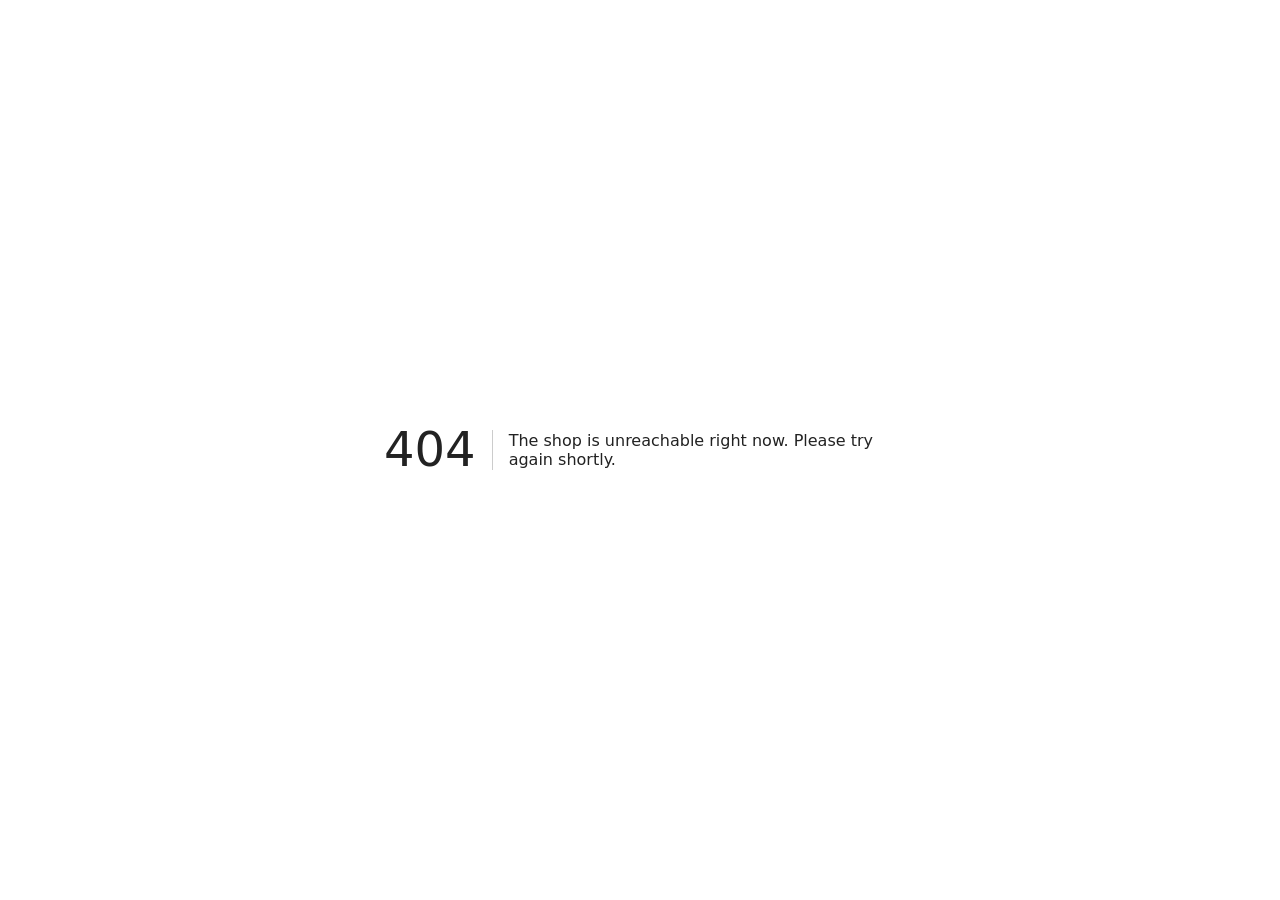
==== index.html @ 11343434 "Added Production Website" ====
<!doctype html>
<html lang="en">
  <head>
    <meta charset="utf-8" />
    <meta name="viewport" content="width=device-width, initial-scale=1" />
    <link rel="icon" href="data:image/svg+xml,<svg xmlns='http://www.w3.org/2000/svg' viewBox='0 0 100 100'><text y='.9em' font-size='90'>☕</text></svg>" />
    <link href="/_app/immutable/entry/start.DRAA5OfA.js" rel="modulepreload">
		<link href="/_app/immutable/chunks/mWaFDiiE.js" rel="modulepreload">
		<link href="/_app/immutable/chunks/BXwZhcZY.js" rel="modulepreload">
		<link href="/_app/immutable/chunks/DtYeNp4U.js" rel="modulepreload">
		<link href="/_app/immutable/chunks/DnQVgYR1.js" rel="modulepreload">
		<link href="/_app/immutable/chunks/B0XwC4Ot.js" rel="modulepreload">
		<link href="/_app/immutable/chunks/-UyI9lYi.js" rel="modulepreload">
		<link href="/_app/immutable/entry/app.DWJHcKjR.js" rel="modulepreload">
		<link href="/_app/immutable/chunks/Bej3q1Dr.js" rel="modulepreload">
		<link href="/_app/immutable/chunks/0186r48-.js" rel="modulepreload">
		<link href="/_app/immutable/chunks/CQy2g3hL.js" rel="modulepreload">
		<link href="/_app/immutable/nodes/0.DD677yiK.js" rel="modulepreload">
		<link href="/_app/immutable/chunks/-OEzr922.js" rel="modulepreload">
		<link href="/_app/immutable/chunks/DxDBkIqx.js" rel="modulepreload">
		<link href="/_app/immutable/chunks/C5MA1UGo.js" rel="modulepreload">
		<link href="/_app/immutable/chunks/kaKods_k.js" rel="modulepreload">
		<link href="/_app/env.js" rel="modulepreload">
		
		<link href="/_app/immutable/assets/0.r7xk4-vw.css" rel="stylesheet">
  </head>
  <body data-sveltekit-preload-data="hover">
    <div style="display: contents">
			<script>
				{
					__sveltekit_urs057 = {
						base: "",
						env: null
					};

					const element = document.currentScript.parentElement;

					import("/_app/env.js").then(({ env }) => {
						__sveltekit_urs057.env = env;

						Promise.all([
							import("/_app/immutable/entry/start.DRAA5OfA.js"),
							import("/_app/immutable/entry/app.DWJHcKjR.js")
						]).then(([kit, app]) => {
							kit.start(app, element);
						});
					});
				}
			</script>
		</div>
  </body>
</html>
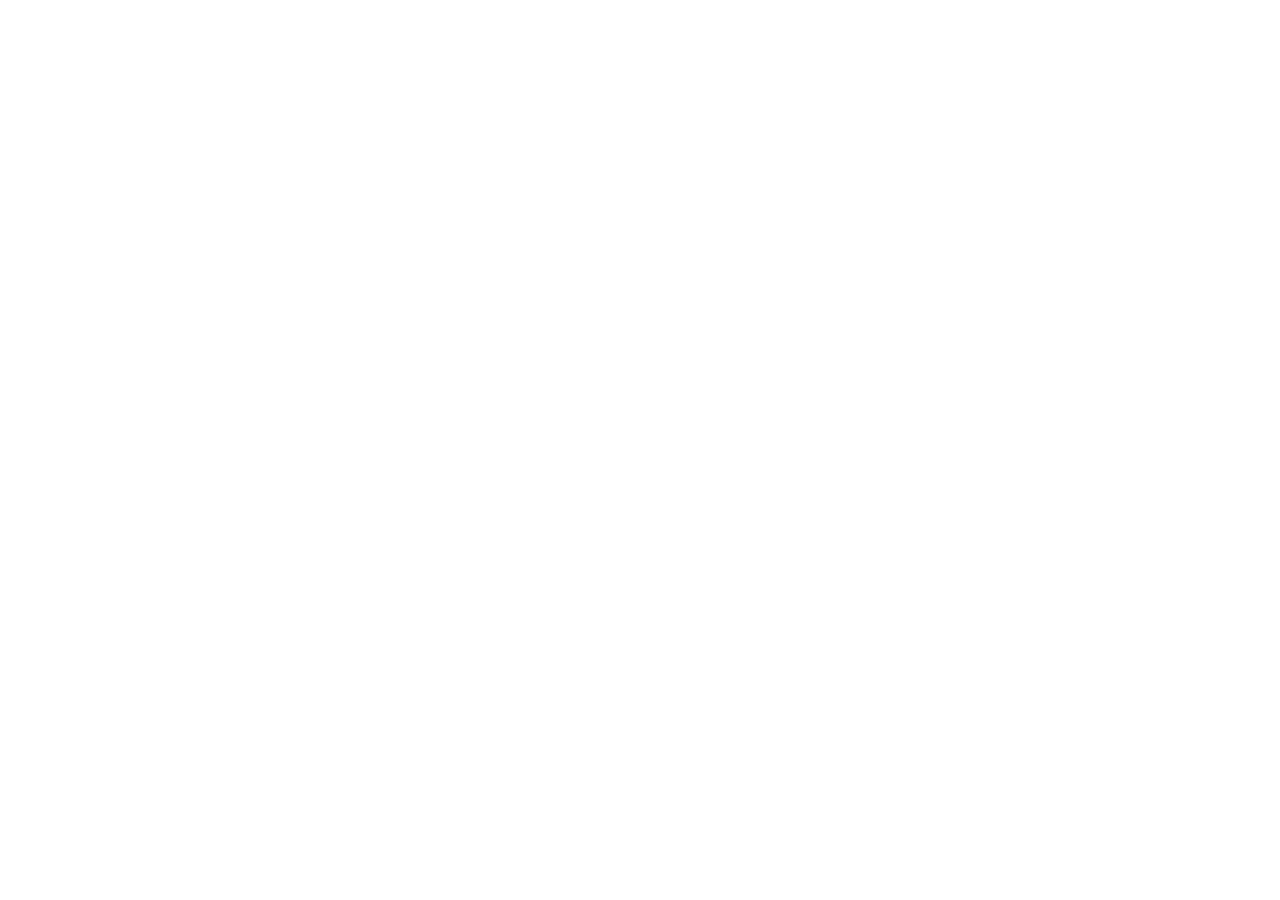
==== commit cf456658: "Updated release for production" ====
--- a/index.html
+++ b/index.html
@@ -4,31 +4,35 @@
     <meta charset="utf-8" />
     <meta name="viewport" content="width=device-width, initial-scale=1" />
     <link rel="icon" href="data:image/svg+xml,<svg xmlns='http://www.w3.org/2000/svg' viewBox='0 0 100 100'><text y='.9em' font-size='90'>☕</text></svg>" />
-    <link href="/_app/immutable/entry/start.DRAA5OfA.js" rel="modulepreload">
-		<link href="/_app/immutable/chunks/mWaFDiiE.js" rel="modulepreload">
-		<link href="/_app/immutable/chunks/BXwZhcZY.js" rel="modulepreload">
-		<link href="/_app/immutable/chunks/DtYeNp4U.js" rel="modulepreload">
-		<link href="/_app/immutable/chunks/DnQVgYR1.js" rel="modulepreload">
+    <link href="/_app/immutable/entry/start.UUFIVgmN.js" rel="modulepreload">
+		<link href="/_app/immutable/chunks/DUY-cs68.js" rel="modulepreload">
+		<link href="/_app/immutable/chunks/BPL09rHq.js" rel="modulepreload">
+		<link href="/_app/immutable/chunks/BCeqU4Mx.js" rel="modulepreload">
+		<link href="/_app/immutable/chunks/Dpcr3L9W.js" rel="modulepreload">
 		<link href="/_app/immutable/chunks/B0XwC4Ot.js" rel="modulepreload">
 		<link href="/_app/immutable/chunks/-UyI9lYi.js" rel="modulepreload">
-		<link href="/_app/immutable/entry/app.DWJHcKjR.js" rel="modulepreload">
-		<link href="/_app/immutable/chunks/Bej3q1Dr.js" rel="modulepreload">
-		<link href="/_app/immutable/chunks/0186r48-.js" rel="modulepreload">
-		<link href="/_app/immutable/chunks/CQy2g3hL.js" rel="modulepreload">
-		<link href="/_app/immutable/nodes/0.DD677yiK.js" rel="modulepreload">
-		<link href="/_app/immutable/chunks/-OEzr922.js" rel="modulepreload">
-		<link href="/_app/immutable/chunks/DxDBkIqx.js" rel="modulepreload">
-		<link href="/_app/immutable/chunks/C5MA1UGo.js" rel="modulepreload">
-		<link href="/_app/immutable/chunks/kaKods_k.js" rel="modulepreload">
+		<link href="/_app/immutable/entry/app.BPv8NKOI.js" rel="modulepreload">
+		<link href="/_app/immutable/chunks/DxyR_qat.js" rel="modulepreload">
+		<link href="/_app/immutable/chunks/S9L8juQY.js" rel="modulepreload">
+		<link href="/_app/immutable/chunks/C-WpzpE-.js" rel="modulepreload">
+		<link href="/_app/immutable/chunks/CEba7W9a.js" rel="modulepreload">
+		<link href="/_app/immutable/chunks/DwEY_9rF.js" rel="modulepreload">
+		<link href="/_app/immutable/chunks/Bf_6LhCO.js" rel="modulepreload">
+		<link href="/_app/immutable/nodes/0.CtW_ZxHW.js" rel="modulepreload">
+		<link href="/_app/immutable/chunks/CrcRyCHK.js" rel="modulepreload">
+		<link href="/_app/immutable/chunks/WK7HjMvz.js" rel="modulepreload">
+		<link href="/_app/immutable/chunks/BVDB7WE4.js" rel="modulepreload">
+		<link href="/_app/immutable/chunks/DWbMsChc.js" rel="modulepreload">
+		<link href="/_app/immutable/chunks/Dru5BKTF.js" rel="modulepreload">
 		<link href="/_app/env.js" rel="modulepreload">
 		
-		<link href="/_app/immutable/assets/0.r7xk4-vw.css" rel="stylesheet">
+		<link href="/_app/immutable/assets/0.DIKeBxj6.css" rel="stylesheet">
   </head>
   <body data-sveltekit-preload-data="hover">
     <div style="display: contents">
 			<script>
 				{
-					__sveltekit_urs057 = {
+					__sveltekit_krjjum = {
 						base: "",
 						env: null
 					};
@@ -36,11 +40,11 @@
 					const element = document.currentScript.parentElement;
 
 					import("/_app/env.js").then(({ env }) => {
-						__sveltekit_urs057.env = env;
+						__sveltekit_krjjum.env = env;
 
 						Promise.all([
-							import("/_app/immutable/entry/start.DRAA5OfA.js"),
-							import("/_app/immutable/entry/app.DWJHcKjR.js")
+							import("/_app/immutable/entry/start.UUFIVgmN.js"),
+							import("/_app/immutable/entry/app.BPv8NKOI.js")
 						]).then(([kit, app]) => {
 							kit.start(app, element);
 						});
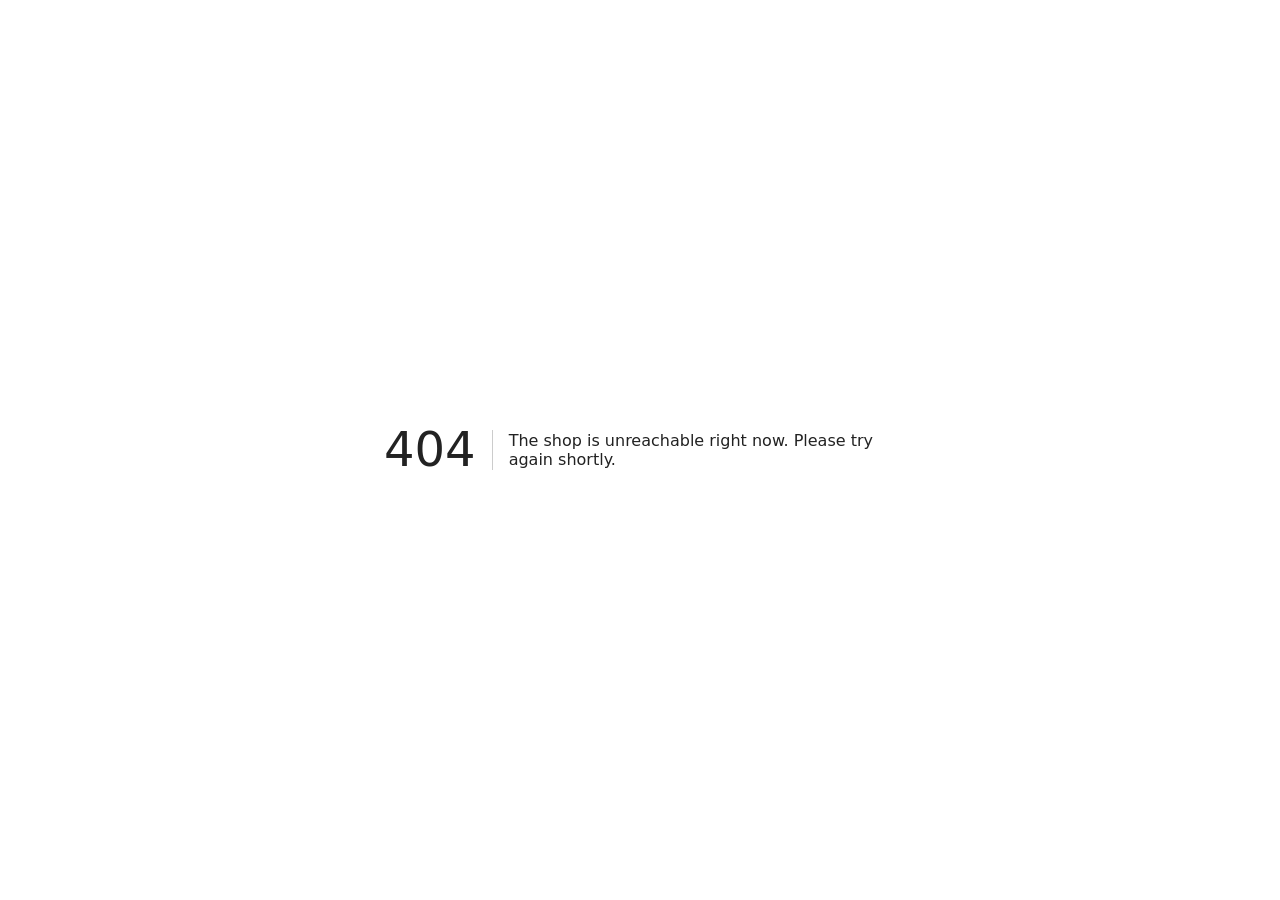
==== commit 29fff970: "Updated Website" ====
--- a/index.html
+++ b/index.html
@@ -4,22 +4,22 @@
     <meta charset="utf-8" />
     <meta name="viewport" content="width=device-width, initial-scale=1" />
     <link rel="icon" href="data:image/svg+xml,<svg xmlns='http://www.w3.org/2000/svg' viewBox='0 0 100 100'><text y='.9em' font-size='90'>☕</text></svg>" />
-    <link href="/_app/immutable/entry/start.UUFIVgmN.js" rel="modulepreload">
-		<link href="/_app/immutable/chunks/DUY-cs68.js" rel="modulepreload">
+    <link href="/_app/immutable/entry/start.DkUHmwpP.js" rel="modulepreload">
+		<link href="/_app/immutable/chunks/DGnyxpkc.js" rel="modulepreload">
 		<link href="/_app/immutable/chunks/BPL09rHq.js" rel="modulepreload">
-		<link href="/_app/immutable/chunks/BCeqU4Mx.js" rel="modulepreload">
+		<link href="/_app/immutable/chunks/BB_4MGtb.js" rel="modulepreload">
 		<link href="/_app/immutable/chunks/Dpcr3L9W.js" rel="modulepreload">
 		<link href="/_app/immutable/chunks/B0XwC4Ot.js" rel="modulepreload">
 		<link href="/_app/immutable/chunks/-UyI9lYi.js" rel="modulepreload">
-		<link href="/_app/immutable/entry/app.BPv8NKOI.js" rel="modulepreload">
+		<link href="/_app/immutable/entry/app.Jron_CKG.js" rel="modulepreload">
 		<link href="/_app/immutable/chunks/DxyR_qat.js" rel="modulepreload">
 		<link href="/_app/immutable/chunks/S9L8juQY.js" rel="modulepreload">
 		<link href="/_app/immutable/chunks/C-WpzpE-.js" rel="modulepreload">
 		<link href="/_app/immutable/chunks/CEba7W9a.js" rel="modulepreload">
 		<link href="/_app/immutable/chunks/DwEY_9rF.js" rel="modulepreload">
 		<link href="/_app/immutable/chunks/Bf_6LhCO.js" rel="modulepreload">
-		<link href="/_app/immutable/nodes/0.CtW_ZxHW.js" rel="modulepreload">
-		<link href="/_app/immutable/chunks/CrcRyCHK.js" rel="modulepreload">
+		<link href="/_app/immutable/nodes/0.B78hURgf.js" rel="modulepreload">
+		<link href="/_app/immutable/chunks/LSQxMCx2.js" rel="modulepreload">
 		<link href="/_app/immutable/chunks/WK7HjMvz.js" rel="modulepreload">
 		<link href="/_app/immutable/chunks/BVDB7WE4.js" rel="modulepreload">
 		<link href="/_app/immutable/chunks/DWbMsChc.js" rel="modulepreload">
@@ -32,7 +32,7 @@
     <div style="display: contents">
 			<script>
 				{
-					__sveltekit_krjjum = {
+					__sveltekit_1dngsb7 = {
 						base: "",
 						env: null
 					};
@@ -40,11 +40,11 @@
 					const element = document.currentScript.parentElement;
 
 					import("/_app/env.js").then(({ env }) => {
-						__sveltekit_krjjum.env = env;
+						__sveltekit_1dngsb7.env = env;
 
 						Promise.all([
-							import("/_app/immutable/entry/start.UUFIVgmN.js"),
-							import("/_app/immutable/entry/app.BPv8NKOI.js")
+							import("/_app/immutable/entry/start.DkUHmwpP.js"),
+							import("/_app/immutable/entry/app.Jron_CKG.js")
 						]).then(([kit, app]) => {
 							kit.start(app, element);
 						});
--- a/_app/immutable/assets/0.DIKeBxj6.css
+++ b/_app/immutable/assets/0.DIKeBxj6.css
@@ -0,0 +1 @@
+@charset "UTF-8";/*! bulma.io v1.0.4 | MIT License | github.com/jgthms/bulma */:root{--bulma-control-radius:var(--bulma-radius);--bulma-control-radius-small:var(--bulma-radius-small);--bulma-control-border-width:1px;--bulma-control-height:2.5em;--bulma-control-line-height:1.5;--bulma-control-padding-vertical: calc(.5em - 1px) ;--bulma-control-padding-horizontal: calc(.75em - 1px) ;--bulma-control-size:var(--bulma-size-normal);--bulma-control-focus-shadow-l:50%;--bulma-scheme-h:221;--bulma-scheme-s:14%;--bulma-light-l:90%;--bulma-light-invert-l:20%;--bulma-dark-l:20%;--bulma-dark-invert-l:90%;--bulma-soft-l:90%;--bulma-bold-l:20%;--bulma-soft-invert-l:20%;--bulma-bold-invert-l:90%;--bulma-hover-background-l-delta:-5%;--bulma-active-background-l-delta:-10%;--bulma-hover-border-l-delta:-10%;--bulma-active-border-l-delta:-20%;--bulma-hover-color-l-delta:-5%;--bulma-active-color-l-delta:-10%;--bulma-hover-shadow-a-delta:-.05;--bulma-active-shadow-a-delta:-.1;--bulma-scheme-brightness:light;--bulma-scheme-main-l:100%;--bulma-scheme-main-bis-l:98%;--bulma-scheme-main-ter-l:96%;--bulma-background-l:96%;--bulma-border-weak-l:93%;--bulma-border-l:86%;--bulma-text-weak-l:48%;--bulma-text-strong-l:21%;--bulma-text-title-l:14%;--bulma-scheme-invert-ter-l:14%;--bulma-scheme-invert-bis-l:7%;--bulma-scheme-invert-l:4%;--bulma-family-primary:Inter,SF Pro,Segoe UI,Roboto,Oxygen,Ubuntu,Helvetica Neue,Helvetica,Arial,sans-serif;--bulma-family-secondary:Inter,SF Pro,Segoe UI,Roboto,Oxygen,Ubuntu,Helvetica Neue,Helvetica,Arial,sans-serif;--bulma-family-code:Inconsolata,Hack,SF Mono,Roboto Mono,Source Code Pro,Ubuntu Mono,monospace;--bulma-size-small:.75rem;--bulma-size-normal:1rem;--bulma-size-medium:1.25rem;--bulma-size-large:1.5rem;--bulma-weight-light:300;--bulma-weight-normal:400;--bulma-weight-medium:500;--bulma-weight-semibold:600;--bulma-weight-bold:700;--bulma-weight-extrabold:800;--bulma-block-spacing:1.5rem;--bulma-duration:294ms;--bulma-easing:ease-out;--bulma-radius-small:.25rem;--bulma-radius:.375rem;--bulma-radius-medium:.5em;--bulma-radius-large:.75rem;--bulma-radius-rounded:9999px;--bulma-speed:86ms;--bulma-arrow-color:var(--bulma-link);--bulma-loading-color:var(--bulma-border);--bulma-burger-h:var(--bulma-link-h);--bulma-burger-s:var(--bulma-link-s);--bulma-burger-l:var(--bulma-link-l);--bulma-burger-border-radius:.5em;--bulma-burger-gap:5px;--bulma-burger-item-height:2px;--bulma-burger-item-width:20px;--bulma-white:hsla(var(--bulma-white-h),var(--bulma-white-s),var(--bulma-white-l),1);--bulma-white-base:hsla(var(--bulma-white-h),var(--bulma-white-s),var(--bulma-white-l),1);--bulma-white-rgb:255,255,255;--bulma-white-h:221deg;--bulma-white-s:14%;--bulma-white-l:100%;--bulma-white-invert-l:4%;--bulma-white-invert:#090a0c;--bulma-white-on-scheme-l:35%;--bulma-white-on-scheme:hsla(var(--bulma-white-h),var(--bulma-white-s),var(--bulma-white-on-scheme-l),1);--bulma-black:hsla(var(--bulma-black-h),var(--bulma-black-s),var(--bulma-black-l),1);--bulma-black-base:hsla(var(--bulma-black-h),var(--bulma-black-s),var(--bulma-black-l),1);--bulma-black-rgb:8.772,9.6764,11.628;--bulma-black-h:221deg;--bulma-black-s:14%;--bulma-black-l:4%;--bulma-black-invert-l:100%;--bulma-black-invert:#fff;--bulma-black-on-scheme-l:4%;--bulma-black-on-scheme:hsla(var(--bulma-black-h),var(--bulma-black-s),var(--bulma-black-on-scheme-l),1);--bulma-light:hsla(var(--bulma-light-h),var(--bulma-light-s),var(--bulma-light-l),1);--bulma-light-base:hsla(var(--bulma-light-h),var(--bulma-light-s),var(--bulma-light-l),1);--bulma-light-rgb:243.372,244.2764,246.228;--bulma-light-h:221deg;--bulma-light-s:14%;--bulma-light-l:96%;--bulma-light-invert-l:21%;--bulma-light-invert:#2e333d;--bulma-light-on-scheme-l:36%;--bulma-light-on-scheme:hsla(var(--bulma-light-h),var(--bulma-light-s),var(--bulma-light-on-scheme-l),1);--bulma-dark:hsla(var(--bulma-dark-h),var(--bulma-dark-s),var(--bulma-dark-l),1);--bulma-dark-base:hsla(var(--bulma-dark-h),var(--bulma-dark-s),var(--bulma-dark-l),1);--bulma-dark-rgb:46.053,50.8011,61.047;--bulma-dark-h:221deg;--bulma-dark-s:14%;--bulma-dark-l:21%;--bulma-dark-invert-l:96%;--bulma-dark-invert:#f3f4f6;--bulma-dark-on-scheme-l:21%;--bulma-dark-on-scheme:hsla(var(--bulma-dark-h),var(--bulma-dark-s),var(--bulma-dark-on-scheme-l),1);--bulma-text:hsla(var(--bulma-text-h),var(--bulma-text-s),var(--bulma-text-l),1);--bulma-text-base:hsla(var(--bulma-text-h),var(--bulma-text-s),var(--bulma-text-l),1);--bulma-text-rgb:63.597,70.1539,84.303;--bulma-text-h:221deg;--bulma-text-s:14%;--bulma-text-l:29%;--bulma-text-00-l:0%;--bulma-text-05-l:4%;--bulma-text-10-l:9%;--bulma-text-15-l:14%;--bulma-text-20-l:19%;--bulma-text-25-l:24%;--bulma-text-30-l:29%;--bulma-text-35-l:34%;--bulma-text-40-l:39%;--bulma-text-45-l:44%;--bulma-text-50-l:49%;--bulma-text-55-l:54%;--bulma-text-60-l:59%;--bulma-text-65-l:64%;--bulma-text-70-l:69%;--bulma-text-75-l:74%;--bulma-text-80-l:79%;--bulma-text-85-l:84%;--bulma-text-90-l:89%;--bulma-text-95-l:94%;--bulma-text-100-l:99%;--bulma-text-00:hsla(var(--bulma-text-h),var(--bulma-text-s),var(--bulma-text-00-l),1);--bulma-text-00-invert-l:var(--bulma-text-60-l);--bulma-text-00-invert:hsla(var(--bulma-text-h),var(--bulma-text-s),var(--bulma-text-00-invert-l),1);--bulma-text-05:hsla(var(--bulma-text-h),var(--bulma-text-s),var(--bulma-text-05-l),1);--bulma-text-05-invert-l:var(--bulma-text-60-l);--bulma-text-05-invert:hsla(var(--bulma-text-h),var(--bulma-text-s),var(--bulma-text-05-invert-l),1);--bulma-text-10:hsla(var(--bulma-text-h),var(--bulma-text-s),var(--bulma-text-10-l),1);--bulma-text-10-invert-l:var(--bulma-text-70-l);--bulma-text-10-invert:hsla(var(--bulma-text-h),var(--bulma-text-s),var(--bulma-text-10-invert-l),1);--bulma-text-15:hsla(var(--bulma-text-h),var(--bulma-text-s),var(--bulma-text-15-l),1);--bulma-text-15-invert-l:var(--bulma-text-75-l);--bulma-text-15-invert:hsla(var(--bulma-text-h),var(--bulma-text-s),var(--bulma-text-15-invert-l),1);--bulma-text-20:hsla(var(--bulma-text-h),var(--bulma-text-s),var(--bulma-text-20-l),1);--bulma-text-20-invert-l:var(--bulma-text-85-l);--bulma-text-20-invert:hsla(var(--bulma-text-h),var(--bulma-text-s),var(--bulma-text-20-invert-l),1);--bulma-text-25:hsla(var(--bulma-text-h),var(--bulma-text-s),var(--bulma-text-25-l),1);--bulma-text-25-invert-l:var(--bulma-text-95-l);--bulma-text-25-invert:hsla(var(--bulma-text-h),var(--bulma-text-s),var(--bulma-text-25-invert-l),1);--bulma-text-30:hsla(var(--bulma-text-h),var(--bulma-text-s),var(--bulma-text-30-l),1);--bulma-text-30-invert-l:var(--bulma-text-100-l);--bulma-text-30-invert:hsla(var(--bulma-text-h),var(--bulma-text-s),var(--bulma-text-30-invert-l),1);--bulma-text-35:hsla(var(--bulma-text-h),var(--bulma-text-s),var(--bulma-text-35-l),1);--bulma-text-35-invert-l:var(--bulma-text-100-l);--bulma-text-35-invert:hsla(var(--bulma-text-h),var(--bulma-text-s),var(--bulma-text-35-invert-l),1);--bulma-text-40:hsla(var(--bulma-text-h),var(--bulma-text-s),var(--bulma-text-40-l),1);--bulma-text-40-invert-l:var(--bulma-text-100-l);--bulma-text-40-invert:hsla(var(--bulma-text-h),var(--bulma-text-s),var(--bulma-text-40-invert-l),1);--bulma-text-45:hsla(var(--bulma-text-h),var(--bulma-text-s),var(--bulma-text-45-l),1);--bulma-text-45-invert-l:var(--bulma-text-100-l);--bulma-text-45-invert:hsla(var(--bulma-text-h),var(--bulma-text-s),var(--bulma-text-45-invert-l),1);--bulma-text-50:hsla(var(--bulma-text-h),var(--bulma-text-s),var(--bulma-text-50-l),1);--bulma-text-50-invert-l:var(--bulma-text-100-l);--bulma-text-50-invert:hsla(var(--bulma-text-h),var(--bulma-text-s),var(--bulma-text-50-invert-l),1);--bulma-text-55:hsla(var(--bulma-text-h),var(--bulma-text-s),var(--bulma-text-55-l),1);--bulma-text-55-invert-l:var(--bulma-text-100-l);--bulma-text-55-invert:hsla(var(--bulma-text-h),var(--bulma-text-s),var(--bulma-text-55-invert-l),1);--bulma-text-60:hsla(var(--bulma-text-h),var(--bulma-text-s),var(--bulma-text-60-l),1);--bulma-text-60-invert-l:var(--bulma-text-05-l);--bulma-text-60-invert:hsla(var(--bulma-text-h),var(--bulma-text-s),var(--bulma-text-60-invert-l),1);--bulma-text-65:hsla(var(--bulma-text-h),var(--bulma-text-s),var(--bulma-text-65-l),1);--bulma-text-65-invert-l:var(--bulma-text-05-l);--bulma-text-65-invert:hsla(var(--bulma-text-h),var(--bulma-text-s),var(--bulma-text-65-invert-l),1);--bulma-text-70:hsla(var(--bulma-text-h),var(--bulma-text-s),var(--bulma-text-70-l),1);--bulma-text-70-invert-l:var(--bulma-text-10-l);--bulma-text-70-invert:hsla(var(--bulma-text-h),var(--bulma-text-s),var(--bulma-text-70-invert-l),1);--bulma-text-75:hsla(var(--bulma-text-h),var(--bulma-text-s),var(--bulma-text-75-l),1);--bulma-text-75-invert-l:var(--bulma-text-15-l);--bulma-text-75-invert:hsla(var(--bulma-text-h),var(--bulma-text-s),var(--bulma-text-75-invert-l),1);--bulma-text-80:hsla(var(--bulma-text-h),var(--bulma-text-s),var(--bulma-text-80-l),1);--bulma-text-80-invert-l:var(--bulma-text-15-l);--bulma-text-80-invert:hsla(var(--bulma-text-h),var(--bulma-text-s),var(--bulma-text-80-invert-l),1);--bulma-text-85:hsla(var(--bulma-text-h),var(--bulma-text-s),var(--bulma-text-85-l),1);--bulma-text-85-invert-l:var(--bulma-text-20-l);--bulma-text-85-invert:hsla(var(--bulma-text-h),var(--bulma-text-s),var(--bulma-text-85-invert-l),1);--bulma-text-90:hsla(var(--bulma-text-h),var(--bulma-text-s),var(--bulma-text-90-l),1);--bulma-text-90-invert-l:var(--bulma-text-20-l);--bulma-text-90-invert:hsla(var(--bulma-text-h),var(--bulma-text-s),var(--bulma-text-90-invert-l),1);--bulma-text-95:hsla(var(--bulma-text-h),var(--bulma-text-s),var(--bulma-text-95-l),1);--bulma-text-95-invert-l:var(--bulma-text-25-l);--bulma-text-95-invert:hsla(var(--bulma-text-h),var(--bulma-text-s),var(--bulma-text-95-invert-l),1);--bulma-text-100:hsla(var(--bulma-text-h),var(--bulma-text-s),var(--bulma-text-100-l),1);--bulma-text-100-invert-l:var(--bulma-text-25-l);--bulma-text-100-invert:hsla(var(--bulma-text-h),var(--bulma-text-s),var(--bulma-text-100-invert-l),1);--bulma-text-invert-l:var(--bulma-text-100-l);--bulma-text-invert:hsla(var(--bulma-text-h),var(--bulma-text-s),var(--bulma-text-invert-l),1);--bulma-text-light-l:var(--bulma-text-90-l);--bulma-text-light:hsla(var(--bulma-text-h),var(--bulma-text-s),var(--bulma-text-light-l),1);--bulma-text-light-invert-l:var(--bulma-text-20-l);--bulma-text-light-invert:hsla(var(--bulma-text-h),var(--bulma-text-s),var(--bulma-text-light-invert-l),1);--bulma-text-dark-l:var(--bulma-text-10-l);--bulma-text-dark:hsla(var(--bulma-text-h),var(--bulma-text-s),var(--bulma-text-dark-l),1);--bulma-text-dark-invert-l:var(--bulma-text-70-l);--bulma-text-dark-invert:hsla(var(--bulma-text-h),var(--bulma-text-s),var(--bulma-text-dark-invert-l),1);--bulma-text-soft:hsla(var(--bulma-text-h),var(--bulma-text-s),var(--bulma-soft-l),1);--bulma-text-bold:hsla(var(--bulma-text-h),var(--bulma-text-s),var(--bulma-bold-l),1);--bulma-text-soft-invert:hsla(var(--bulma-text-h),var(--bulma-text-s),var(--bulma-soft-invert-l),1);--bulma-text-bold-invert:hsla(var(--bulma-text-h),var(--bulma-text-s),var(--bulma-bold-invert-l),1);--bulma-text-on-scheme-l:29%;--bulma-text-on-scheme:hsla(var(--bulma-text-h),var(--bulma-text-s),var(--bulma-text-on-scheme-l),1);--bulma-primary:hsla(var(--bulma-primary-h),var(--bulma-primary-s),var(--bulma-primary-l),1);--bulma-primary-base:hsla(var(--bulma-primary-h),var(--bulma-primary-s),var(--bulma-primary-l),1);--bulma-primary-rgb:0,209.1,177.735;--bulma-primary-h:171deg;--bulma-primary-s:100%;--bulma-primary-l:41%;--bulma-primary-00-l:1%;--bulma-primary-05-l:6%;--bulma-primary-10-l:11%;--bulma-primary-15-l:16%;--bulma-primary-20-l:21%;--bulma-primary-25-l:26%;--bulma-primary-30-l:31%;--bulma-primary-35-l:36%;--bulma-primary-40-l:41%;--bulma-primary-45-l:46%;--bulma-primary-50-l:51%;--bulma-primary-55-l:56%;--bulma-primary-60-l:61%;--bulma-primary-65-l:66%;--bulma-primary-70-l:71%;--bulma-primary-75-l:76%;--bulma-primary-80-l:81%;--bulma-primary-85-l:86%;--bulma-primary-90-l:91%;--bulma-primary-95-l:96%;--bulma-primary-100-l:100%;--bulma-primary-00:hsla(var(--bulma-primary-h),var(--bulma-primary-s),var(--bulma-primary-00-l),1);--bulma-primary-00-invert-l:var(--bulma-primary-30-l);--bulma-primary-00-invert:hsla(var(--bulma-primary-h),var(--bulma-primary-s),var(--bulma-primary-00-invert-l),1);--bulma-primary-05:hsla(var(--bulma-primary-h),var(--bulma-primary-s),var(--bulma-primary-05-l),1);--bulma-primary-05-invert-l:var(--bulma-primary-40-l);--bulma-primary-05-invert:hsla(var(--bulma-primary-h),var(--bulma-primary-s),var(--bulma-primary-05-invert-l),1);--bulma-primary-10:hsla(var(--bulma-primary-h),var(--bulma-primary-s),var(--bulma-primary-10-l),1);--bulma-primary-10-invert-l:var(--bulma-primary-50-l);--bulma-primary-10-invert:hsla(var(--bulma-primary-h),var(--bulma-primary-s),var(--bulma-primary-10-invert-l),1);--bulma-primary-15:hsla(var(--bulma-primary-h),var(--bulma-primary-s),var(--bulma-primary-15-l),1);--bulma-primary-15-invert-l:var(--bulma-primary-100-l);--bulma-primary-15-invert:hsla(var(--bulma-primary-h),var(--bulma-primary-s),var(--bulma-primary-15-invert-l),1);--bulma-primary-20:hsla(var(--bulma-primary-h),var(--bulma-primary-s),var(--bulma-primary-20-l),1);--bulma-primary-20-invert-l:var(--bulma-primary-100-l);--bulma-primary-20-invert:hsla(var(--bulma-primary-h),var(--bulma-primary-s),var(--bulma-primary-20-invert-l),1);--bulma-primary-25:hsla(var(--bulma-primary-h),var(--bulma-primary-s),var(--bulma-primary-25-l),1);--bulma-primary-25-invert-l:var(--bulma-primary-100-l);--bulma-primary-25-invert:hsla(var(--bulma-primary-h),var(--bulma-primary-s),var(--bulma-primary-25-invert-l),1);--bulma-primary-30:hsla(var(--bulma-primary-h),var(--bulma-primary-s),var(--bulma-primary-30-l),1);--bulma-primary-30-invert-l:var(--bulma-primary-00-l);--bulma-primary-30-invert:hsla(var(--bulma-primary-h),var(--bulma-primary-s),var(--bulma-primary-30-invert-l),1);--bulma-primary-35:hsla(var(--bulma-primary-h),var(--bulma-primary-s),var(--bulma-primary-35-l),1);--bulma-primary-35-invert-l:var(--bulma-primary-00-l);--bulma-primary-35-invert:hsla(var(--bulma-primary-h),var(--bulma-primary-s),var(--bulma-primary-35-invert-l),1);--bulma-primary-40:hsla(var(--bulma-primary-h),var(--bulma-primary-s),var(--bulma-primary-40-l),1);--bulma-primary-40-invert-l:var(--bulma-primary-05-l);--bulma-primary-40-invert:hsla(var(--bulma-primary-h),var(--bulma-primary-s),var(--bulma-primary-40-invert-l),1);--bulma-primary-45:hsla(var(--bulma-primary-h),var(--bulma-primary-s),var(--bulma-primary-45-l),1);--bulma-primary-45-invert-l:var(--bulma-primary-05-l);--bulma-primary-45-invert:hsla(var(--bulma-primary-h),var(--bulma-primary-s),var(--bulma-primary-45-invert-l),1);--bulma-primary-50:hsla(var(--bulma-primary-h),var(--bulma-primary-s),var(--bulma-primary-50-l),1);--bulma-primary-50-invert-l:var(--bulma-primary-10-l);--bulma-primary-50-invert:hsla(var(--bulma-primary-h),var(--bulma-primary-s),var(--bulma-primary-50-invert-l),1);--bulma-primary-55:hsla(var(--bulma-primary-h),var(--bulma-primary-s),var(--bulma-primary-55-l),1);--bulma-primary-55-invert-l:var(--bulma-primary-10-l);--bulma-primary-55-invert:hsla(var(--bulma-primary-h),var(--bulma-primary-s),var(--bulma-primary-55-invert-l),1);--bulma-primary-60:hsla(var(--bulma-primary-h),var(--bulma-primary-s),var(--bulma-primary-60-l),1);--bulma-primary-60-invert-l:var(--bulma-primary-10-l);--bulma-primary-60-invert:hsla(var(--bulma-primary-h),var(--bulma-primary-s),var(--bulma-primary-60-invert-l),1);--bulma-primary-65:hsla(var(--bulma-primary-h),var(--bulma-primary-s),var(--bulma-primary-65-l),1);--bulma-primary-65-invert-l:var(--bulma-primary-10-l);--bulma-primary-65-invert:hsla(var(--bulma-primary-h),var(--bulma-primary-s),var(--bulma-primary-65-invert-l),1);--bulma-primary-70:hsla(var(--bulma-primary-h),var(--bulma-primary-s),var(--bulma-primary-70-l),1);--bulma-primary-70-invert-l:var(--bulma-primary-10-l);--bulma-primary-70-invert:hsla(var(--bulma-primary-h),var(--bulma-primary-s),var(--bulma-primary-70-invert-l),1);--bulma-primary-75:hsla(var(--bulma-primary-h),var(--bulma-primary-s),var(--bulma-primary-75-l),1);--bulma-primary-75-invert-l:var(--bulma-primary-10-l);--bulma-primary-75-invert:hsla(var(--bulma-primary-h),var(--bulma-primary-s),var(--bulma-primary-75-invert-l),1);--bulma-primary-80:hsla(var(--bulma-primary-h),var(--bulma-primary-s),var(--bulma-primary-80-l),1);--bulma-primary-80-invert-l:var(--bulma-primary-10-l);--bulma-primary-80-invert:hsla(var(--bulma-primary-h),var(--bulma-primary-s),var(--bulma-primary-80-invert-l),1);--bulma-primary-85:hsla(var(--bulma-primary-h),var(--bulma-primary-s),var(--bulma-primary-85-l),1);--bulma-primary-85-invert-l:var(--bulma-primary-10-l);--bulma-primary-85-invert:hsla(var(--bulma-primary-h),var(--bulma-primary-s),var(--bulma-primary-85-invert-l),1);--bulma-primary-90:hsla(var(--bulma-primary-h),var(--bulma-primary-s),var(--bulma-primary-90-l),1);--bulma-primary-90-invert-l:var(--bulma-primary-10-l);--bulma-primary-90-invert:hsla(var(--bulma-primary-h),var(--bulma-primary-s),var(--bulma-primary-90-invert-l),1);--bulma-primary-95:hsla(var(--bulma-primary-h),var(--bulma-primary-s),var(--bulma-primary-95-l),1);--bulma-primary-95-invert-l:var(--bulma-primary-10-l);--bulma-primary-95-invert:hsla(var(--bulma-primary-h),var(--bulma-primary-s),var(--bulma-primary-95-invert-l),1);--bulma-primary-100:hsla(var(--bulma-primary-h),var(--bulma-primary-s),var(--bulma-primary-100-l),1);--bulma-primary-100-invert-l:var(--bulma-primary-15-l);--bulma-primary-100-invert:hsla(var(--bulma-primary-h),var(--bulma-primary-s),var(--bulma-primary-100-invert-l),1);--bulma-primary-invert-l:var(--bulma-primary-05-l);--bulma-primary-invert:hsla(var(--bulma-primary-h),var(--bulma-primary-s),var(--bulma-primary-invert-l),1);--bulma-primary-light-l:var(--bulma-primary-90-l);--bulma-primary-light:hsla(var(--bulma-primary-h),var(--bulma-primary-s),var(--bulma-primary-light-l),1);--bulma-primary-light-invert-l:var(--bulma-primary-10-l);--bulma-primary-light-invert:hsla(var(--bulma-primary-h),var(--bulma-primary-s),var(--bulma-primary-light-invert-l),1);--bulma-primary-dark-l:var(--bulma-primary-10-l);--bulma-primary-dark:hsla(var(--bulma-primary-h),var(--bulma-primary-s),var(--bulma-primary-dark-l),1);--bulma-primary-dark-invert-l:var(--bulma-primary-50-l);--bulma-primary-dark-invert:hsla(var(--bulma-primary-h),var(--bulma-primary-s),var(--bulma-primary-dark-invert-l),1);--bulma-primary-soft:hsla(var(--bulma-primary-h),var(--bulma-primary-s),var(--bulma-soft-l),1);--bulma-primary-bold:hsla(var(--bulma-primary-h),var(--bulma-primary-s),var(--bulma-bold-l),1);--bulma-primary-soft-invert:hsla(var(--bulma-primary-h),var(--bulma-primary-s),var(--bulma-soft-invert-l),1);--bulma-primary-bold-invert:hsla(var(--bulma-primary-h),var(--bulma-primary-s),var(--bulma-bold-invert-l),1);--bulma-primary-on-scheme-l:21%;--bulma-primary-on-scheme:hsla(var(--bulma-primary-h),var(--bulma-primary-s),var(--bulma-primary-on-scheme-l),1);--bulma-link:hsla(var(--bulma-link-h),var(--bulma-link-s),var(--bulma-link-l),1);--bulma-link-base:hsla(var(--bulma-link-h),var(--bulma-link-s),var(--bulma-link-l),1);--bulma-link-rgb:66.3,88.315,255;--bulma-link-h:233deg;--bulma-link-s:100%;--bulma-link-l:63%;--bulma-link-00-l:0%;--bulma-link-05-l:3%;--bulma-link-10-l:8%;--bulma-link-15-l:13%;--bulma-link-20-l:18%;--bulma-link-25-l:23%;--bulma-link-30-l:28%;--bulma-link-35-l:33%;--bulma-link-40-l:38%;--bulma-link-45-l:43%;--bulma-link-50-l:48%;--bulma-link-55-l:53%;--bulma-link-60-l:58%;--bulma-link-65-l:63%;--bulma-link-70-l:68%;--bulma-link-75-l:73%;--bulma-link-80-l:78%;--bulma-link-85-l:83%;--bulma-link-90-l:88%;--bulma-link-95-l:93%;--bulma-link-100-l:98%;--bulma-link-00:hsla(var(--bulma-link-h),var(--bulma-link-s),var(--bulma-link-00-l),1);--bulma-link-00-invert-l:var(--bulma-link-75-l);--bulma-link-00-invert:hsla(var(--bulma-link-h),var(--bulma-link-s),var(--bulma-link-00-invert-l),1);--bulma-link-05:hsla(var(--bulma-link-h),var(--bulma-link-s),var(--bulma-link-05-l),1);--bulma-link-05-invert-l:var(--bulma-link-75-l);--bulma-link-05-invert:hsla(var(--bulma-link-h),var(--bulma-link-s),var(--bulma-link-05-invert-l),1);--bulma-link-10:hsla(var(--bulma-link-h),var(--bulma-link-s),var(--bulma-link-10-l),1);--bulma-link-10-invert-l:var(--bulma-link-75-l);--bulma-link-10-invert:hsla(var(--bulma-link-h),var(--bulma-link-s),var(--bulma-link-10-invert-l),1);--bulma-link-15:hsla(var(--bulma-link-h),var(--bulma-link-s),var(--bulma-link-15-l),1);--bulma-link-15-invert-l:var(--bulma-link-80-l);--bulma-link-15-invert:hsla(var(--bulma-link-h),var(--bulma-link-s),var(--bulma-link-15-invert-l),1);--bulma-link-20:hsla(var(--bulma-link-h),var(--bulma-link-s),var(--bulma-link-20-l),1);--bulma-link-20-invert-l:var(--bulma-link-80-l);--bulma-link-20-invert:hsla(var(--bulma-link-h),var(--bulma-link-s),var(--bulma-link-20-invert-l),1);--bulma-link-25:hsla(var(--bulma-link-h),var(--bulma-link-s),var(--bulma-link-25-l),1);--bulma-link-25-invert-l:var(--bulma-link-85-l);--bulma-link-25-invert:hsla(var(--bulma-link-h),var(--bulma-link-s),var(--bulma-link-25-invert-l),1);--bulma-link-30:hsla(var(--bulma-link-h),var(--bulma-link-s),var(--bulma-link-30-l),1);--bulma-link-30-invert-l:var(--bulma-link-90-l);--bulma-link-30-invert:hsla(var(--bulma-link-h),var(--bulma-link-s),var(--bulma-link-30-invert-l),1);--bulma-link-35:hsla(var(--bulma-link-h),var(--bulma-link-s),var(--bulma-link-35-l),1);--bulma-link-35-invert-l:var(--bulma-link-90-l);--bulma-link-35-invert:hsla(var(--bulma-link-h),var(--bulma-link-s),var(--bulma-link-35-invert-l),1);--bulma-link-40:hsla(var(--bulma-link-h),var(--bulma-link-s),var(--bulma-link-40-l),1);--bulma-link-40-invert-l:var(--bulma-link-95-l);--bulma-link-40-invert:hsla(var(--bulma-link-h),var(--bulma-link-s),var(--bulma-link-40-invert-l),1);--bulma-link-45:hsla(var(--bulma-link-h),var(--bulma-link-s),var(--bulma-link-45-l),1);--bulma-link-45-invert-l:var(--bulma-link-95-l);--bulma-link-45-invert:hsla(var(--bulma-link-h),var(--bulma-link-s),var(--bulma-link-45-invert-l),1);--bulma-link-50:hsla(var(--bulma-link-h),var(--bulma-link-s),var(--bulma-link-50-l),1);--bulma-link-50-invert-l:var(--bulma-link-100-l);--bulma-link-50-invert:hsla(var(--bulma-link-h),var(--bulma-link-s),var(--bulma-link-50-invert-l),1);--bulma-link-55:hsla(var(--bulma-link-h),var(--bulma-link-s),var(--bulma-link-55-l),1);--bulma-link-55-invert-l:var(--bulma-link-100-l);--bulma-link-55-invert:hsla(var(--bulma-link-h),var(--bulma-link-s),var(--bulma-link-55-invert-l),1);--bulma-link-60:hsla(var(--bulma-link-h),var(--bulma-link-s),var(--bulma-link-60-l),1);--bulma-link-60-invert-l:var(--bulma-link-100-l);--bulma-link-60-invert:hsla(var(--bulma-link-h),var(--bulma-link-s),var(--bulma-link-60-invert-l),1);--bulma-link-65:hsla(var(--bulma-link-h),var(--bulma-link-s),var(--bulma-link-65-l),1);--bulma-link-65-invert-l:var(--bulma-link-100-l);--bulma-link-65-invert:hsla(var(--bulma-link-h),var(--bulma-link-s),var(--bulma-link-65-invert-l),1);--bulma-link-70:hsla(var(--bulma-link-h),var(--bulma-link-s),var(--bulma-link-70-l),1);--bulma-link-70-invert-l:var(--bulma-link-100-l);--bulma-link-70-invert:hsla(var(--bulma-link-h),var(--bulma-link-s),var(--bulma-link-70-invert-l),1);--bulma-link-75:hsla(var(--bulma-link-h),var(--bulma-link-s),var(--bulma-link-75-l),1);--bulma-link-75-invert-l:var(--bulma-link-10-l);--bulma-link-75-invert:hsla(var(--bulma-link-h),var(--bulma-link-s),var(--bulma-link-75-invert-l),1);--bulma-link-80:hsla(var(--bulma-link-h),var(--bulma-link-s),var(--bulma-link-80-l),1);--bulma-link-80-invert-l:var(--bulma-link-20-l);--bulma-link-80-invert:hsla(var(--bulma-link-h),var(--bulma-link-s),var(--bulma-link-80-invert-l),1);--bulma-link-85:hsla(var(--bulma-link-h),var(--bulma-link-s),var(--bulma-link-85-l),1);--bulma-link-85-invert-l:var(--bulma-link-25-l);--bulma-link-85-invert:hsla(var(--bulma-link-h),var(--bulma-link-s),var(--bulma-link-85-invert-l),1);--bulma-link-90:hsla(var(--bulma-link-h),var(--bulma-link-s),var(--bulma-link-90-l),1);--bulma-link-90-invert-l:var(--bulma-link-35-l);--bulma-link-90-invert:hsla(var(--bulma-link-h),var(--bulma-link-s),var(--bulma-link-90-invert-l),1);--bulma-link-95:hsla(var(--bulma-link-h),var(--bulma-link-s),var(--bulma-link-95-l),1);--bulma-link-95-invert-l:var(--bulma-link-45-l);--bulma-link-95-invert:hsla(var(--bulma-link-h),var(--bulma-link-s),var(--bulma-link-95-invert-l),1);--bulma-link-100:hsla(var(--bulma-link-h),var(--bulma-link-s),var(--bulma-link-100-l),1);--bulma-link-100-invert-l:var(--bulma-link-50-l);--bulma-link-100-invert:hsla(var(--bulma-link-h),var(--bulma-link-s),var(--bulma-link-100-invert-l),1);--bulma-link-invert-l:var(--bulma-link-100-l);--bulma-link-invert:hsla(var(--bulma-link-h),var(--bulma-link-s),var(--bulma-link-invert-l),1);--bulma-link-light-l:var(--bulma-link-90-l);--bulma-link-light:hsla(var(--bulma-link-h),var(--bulma-link-s),var(--bulma-link-light-l),1);--bulma-link-light-invert-l:var(--bulma-link-35-l);--bulma-link-light-invert:hsla(var(--bulma-link-h),var(--bulma-link-s),var(--bulma-link-light-invert-l),1);--bulma-link-dark-l:var(--bulma-link-10-l);--bulma-link-dark:hsla(var(--bulma-link-h),var(--bulma-link-s),var(--bulma-link-dark-l),1);--bulma-link-dark-invert-l:var(--bulma-link-75-l);--bulma-link-dark-invert:hsla(var(--bulma-link-h),var(--bulma-link-s),var(--bulma-link-dark-invert-l),1);--bulma-link-soft:hsla(var(--bulma-link-h),var(--bulma-link-s),var(--bulma-soft-l),1);--bulma-link-bold:hsla(var(--bulma-link-h),var(--bulma-link-s),var(--bulma-bold-l),1);--bulma-link-soft-invert:hsla(var(--bulma-link-h),var(--bulma-link-s),var(--bulma-soft-invert-l),1);--bulma-link-bold-invert:hsla(var(--bulma-link-h),var(--bulma-link-s),var(--bulma-bold-invert-l),1);--bulma-link-on-scheme-l:58%;--bulma-link-on-scheme:hsla(var(--bulma-link-h),var(--bulma-link-s),var(--bulma-link-on-scheme-l),1);--bulma-info:hsla(var(--bulma-info-h),var(--bulma-info-s),var(--bulma-info-l),1);--bulma-info-base:hsla(var(--bulma-info-h),var(--bulma-info-s),var(--bulma-info-l),1);--bulma-info-rgb:102,209.1,255;--bulma-info-h:198deg;--bulma-info-s:100%;--bulma-info-l:70%;--bulma-info-00-l:0%;--bulma-info-05-l:5%;--bulma-info-10-l:10%;--bulma-info-15-l:15%;--bulma-info-20-l:20%;--bulma-info-25-l:25%;--bulma-info-30-l:30%;--bulma-info-35-l:35%;--bulma-info-40-l:40%;--bulma-info-45-l:45%;--bulma-info-50-l:50%;--bulma-info-55-l:55%;--bulma-info-60-l:60%;--bulma-info-65-l:65%;--bulma-info-70-l:70%;--bulma-info-75-l:75%;--bulma-info-80-l:80%;--bulma-info-85-l:85%;--bulma-info-90-l:90%;--bulma-info-95-l:95%;--bulma-info-100-l:100%;--bulma-info-00:hsla(var(--bulma-info-h),var(--bulma-info-s),var(--bulma-info-00-l),1);--bulma-info-00-invert-l:var(--bulma-info-45-l);--bulma-info-00-invert:hsla(var(--bulma-info-h),var(--bulma-info-s),var(--bulma-info-00-invert-l),1);--bulma-info-05:hsla(var(--bulma-info-h),var(--bulma-info-s),var(--bulma-info-05-l),1);--bulma-info-05-invert-l:var(--bulma-info-50-l);--bulma-info-05-invert:hsla(var(--bulma-info-h),var(--bulma-info-s),var(--bulma-info-05-invert-l),1);--bulma-info-10:hsla(var(--bulma-info-h),var(--bulma-info-s),var(--bulma-info-10-l),1);--bulma-info-10-invert-l:var(--bulma-info-60-l);--bulma-info-10-invert:hsla(var(--bulma-info-h),var(--bulma-info-s),var(--bulma-info-10-invert-l),1);--bulma-info-15:hsla(var(--bulma-info-h),var(--bulma-info-s),var(--bulma-info-15-l),1);--bulma-info-15-invert-l:var(--bulma-info-80-l);--bulma-info-15-invert:hsla(var(--bulma-info-h),var(--bulma-info-s),var(--bulma-info-15-invert-l),1);--bulma-info-20:hsla(var(--bulma-info-h),var(--bulma-info-s),var(--bulma-info-20-l),1);--bulma-info-20-invert-l:var(--bulma-info-95-l);--bulma-info-20-invert:hsla(var(--bulma-info-h),var(--bulma-info-s),var(--bulma-info-20-invert-l),1);--bulma-info-25:hsla(var(--bulma-info-h),var(--bulma-info-s),var(--bulma-info-25-l),1);--bulma-info-25-invert-l:var(--bulma-info-100-l);--bulma-info-25-invert:hsla(var(--bulma-info-h),var(--bulma-info-s),var(--bulma-info-25-invert-l),1);--bulma-info-30:hsla(var(--bulma-info-h),var(--bulma-info-s),var(--bulma-info-30-l),1);--bulma-info-30-invert-l:var(--bulma-info-100-l);--bulma-info-30-invert:hsla(var(--bulma-info-h),var(--bulma-info-s),var(--bulma-info-30-invert-l),1);--bulma-info-35:hsla(var(--bulma-info-h),var(--bulma-info-s),var(--bulma-info-35-l),1);--bulma-info-35-invert-l:var(--bulma-info-100-l);--bulma-info-35-invert:hsla(var(--bulma-info-h),var(--bulma-info-s),var(--bulma-info-35-invert-l),1);--bulma-info-40:hsla(var(--bulma-info-h),var(--bulma-info-s),var(--bulma-info-40-l),1);--bulma-info-40-invert-l:var(--bulma-info-100-l);--bulma-info-40-invert:hsla(var(--bulma-info-h),var(--bulma-info-s),var(--bulma-info-40-invert-l),1);--bulma-info-45:hsla(var(--bulma-info-h),var(--bulma-info-s),var(--bulma-info-45-l),1);--bulma-info-45-invert-l:var(--bulma-info-00-l);--bulma-info-45-invert:hsla(var(--bulma-info-h),var(--bulma-info-s),var(--bulma-info-45-invert-l),1);--bulma-info-50:hsla(var(--bulma-info-h),var(--bulma-info-s),var(--bulma-info-50-l),1);--bulma-info-50-invert-l:var(--bulma-info-05-l);--bulma-info-50-invert:hsla(var(--bulma-info-h),var(--bulma-info-s),var(--bulma-info-50-invert-l),1);--bulma-info-55:hsla(var(--bulma-info-h),var(--bulma-info-s),var(--bulma-info-55-l),1);--bulma-info-55-invert-l:var(--bulma-info-05-l);--bulma-info-55-invert:hsla(var(--bulma-info-h),var(--bulma-info-s),var(--bulma-info-55-invert-l),1);--bulma-info-60:hsla(var(--bulma-info-h),var(--bulma-info-s),var(--bulma-info-60-l),1);--bulma-info-60-invert-l:var(--bulma-info-10-l);--bulma-info-60-invert:hsla(var(--bulma-info-h),var(--bulma-info-s),var(--bulma-info-60-invert-l),1);--bulma-info-65:hsla(var(--bulma-info-h),var(--bulma-info-s),var(--bulma-info-65-l),1);--bulma-info-65-invert-l:var(--bulma-info-10-l);--bulma-info-65-invert:hsla(var(--bulma-info-h),var(--bulma-info-s),var(--bulma-info-65-invert-l),1);--bulma-info-70:hsla(var(--bulma-info-h),var(--bulma-info-s),var(--bulma-info-70-l),1);--bulma-info-70-invert-l:var(--bulma-info-10-l);--bulma-info-70-invert:hsla(var(--bulma-info-h),var(--bulma-info-s),var(--bulma-info-70-invert-l),1);--bulma-info-75:hsla(var(--bulma-info-h),var(--bulma-info-s),var(--bulma-info-75-l),1);--bulma-info-75-invert-l:var(--bulma-info-10-l);--bulma-info-75-invert:hsla(var(--bulma-info-h),var(--bulma-info-s),var(--bulma-info-75-invert-l),1);--bulma-info-80:hsla(var(--bulma-info-h),var(--bulma-info-s),var(--bulma-info-80-l),1);--bulma-info-80-invert-l:var(--bulma-info-15-l);--bulma-info-80-invert:hsla(var(--bulma-info-h),var(--bulma-info-s),var(--bulma-info-80-invert-l),1);--bulma-info-85:hsla(var(--bulma-info-h),var(--bulma-info-s),var(--bulma-info-85-l),1);--bulma-info-85-invert-l:var(--bulma-info-15-l);--bulma-info-85-invert:hsla(var(--bulma-info-h),var(--bulma-info-s),var(--bulma-info-85-invert-l),1);--bulma-info-90:hsla(var(--bulma-info-h),var(--bulma-info-s),var(--bulma-info-90-l),1);--bulma-info-90-invert-l:var(--bulma-info-15-l);--bulma-info-90-invert:hsla(var(--bulma-info-h),var(--bulma-info-s),var(--bulma-info-90-invert-l),1);--bulma-info-95:hsla(var(--bulma-info-h),var(--bulma-info-s),var(--bulma-info-95-l),1);--bulma-info-95-invert-l:var(--bulma-info-20-l);--bulma-info-95-invert:hsla(var(--bulma-info-h),var(--bulma-info-s),var(--bulma-info-95-invert-l),1);--bulma-info-100:hsla(var(--bulma-info-h),var(--bulma-info-s),var(--bulma-info-100-l),1);--bulma-info-100-invert-l:var(--bulma-info-20-l);--bulma-info-100-invert:hsla(var(--bulma-info-h),var(--bulma-info-s),var(--bulma-info-100-invert-l),1);--bulma-info-invert-l:var(--bulma-info-10-l);--bulma-info-invert:hsla(var(--bulma-info-h),var(--bulma-info-s),var(--bulma-info-invert-l),1);--bulma-info-light-l:var(--bulma-info-90-l);--bulma-info-light:hsla(var(--bulma-info-h),var(--bulma-info-s),var(--bulma-info-light-l),1);--bulma-info-light-invert-l:var(--bulma-info-15-l);--bulma-info-light-invert:hsla(var(--bulma-info-h),var(--bulma-info-s),var(--bulma-info-light-invert-l),1);--bulma-info-dark-l:var(--bulma-info-10-l);--bulma-info-dark:hsla(var(--bulma-info-h),var(--bulma-info-s),var(--bulma-info-dark-l),1);--bulma-info-dark-invert-l:var(--bulma-info-60-l);--bulma-info-dark-invert:hsla(var(--bulma-info-h),var(--bulma-info-s),var(--bulma-info-dark-invert-l),1);--bulma-info-soft:hsla(var(--bulma-info-h),var(--bulma-info-s),var(--bulma-soft-l),1);--bulma-info-bold:hsla(var(--bulma-info-h),var(--bulma-info-s),var(--bulma-bold-l),1);--bulma-info-soft-invert:hsla(var(--bulma-info-h),var(--bulma-info-s),var(--bulma-soft-invert-l),1);--bulma-info-bold-invert:hsla(var(--bulma-info-h),var(--bulma-info-s),var(--bulma-bold-invert-l),1);--bulma-info-on-scheme-l:25%;--bulma-info-on-scheme:hsla(var(--bulma-info-h),var(--bulma-info-s),var(--bulma-info-on-scheme-l),1);--bulma-success:hsla(var(--bulma-success-h),var(--bulma-success-s),var(--bulma-success-l),1);--bulma-success-base:hsla(var(--bulma-success-h),var(--bulma-success-s),var(--bulma-success-l),1);--bulma-success-rgb:71.6295,198.6705,141.50205;--bulma-success-h:153deg;--bulma-success-s:53%;--bulma-success-l:53%;--bulma-success-00-l:0%;--bulma-success-05-l:3%;--bulma-success-10-l:8%;--bulma-success-15-l:13%;--bulma-success-20-l:18%;--bulma-success-25-l:23%;--bulma-success-30-l:28%;--bulma-success-35-l:33%;--bulma-success-40-l:38%;--bulma-success-45-l:43%;--bulma-success-50-l:48%;--bulma-success-55-l:53%;--bulma-success-60-l:58%;--bulma-success-65-l:63%;--bulma-success-70-l:68%;--bulma-success-75-l:73%;--bulma-success-80-l:78%;--bulma-success-85-l:83%;--bulma-success-90-l:88%;--bulma-success-95-l:93%;--bulma-success-100-l:98%;--bulma-success-00:hsla(var(--bulma-success-h),var(--bulma-success-s),var(--bulma-success-00-l),1);--bulma-success-00-invert-l:var(--bulma-success-45-l);--bulma-success-00-invert:hsla(var(--bulma-success-h),var(--bulma-success-s),var(--bulma-success-00-invert-l),1);--bulma-success-05:hsla(var(--bulma-success-h),var(--bulma-success-s),var(--bulma-success-05-l),1);--bulma-success-05-invert-l:var(--bulma-success-45-l);--bulma-success-05-invert:hsla(var(--bulma-success-h),var(--bulma-success-s),var(--bulma-success-05-invert-l),1);--bulma-success-10:hsla(var(--bulma-success-h),var(--bulma-success-s),var(--bulma-success-10-l),1);--bulma-success-10-invert-l:var(--bulma-success-55-l);--bulma-success-10-invert:hsla(var(--bulma-success-h),var(--bulma-success-s),var(--bulma-success-10-invert-l),1);--bulma-success-15:hsla(var(--bulma-success-h),var(--bulma-success-s),var(--bulma-success-15-l),1);--bulma-success-15-invert-l:var(--bulma-success-75-l);--bulma-success-15-invert:hsla(var(--bulma-success-h),var(--bulma-success-s),var(--bulma-success-15-invert-l),1);--bulma-success-20:hsla(var(--bulma-success-h),var(--bulma-success-s),var(--bulma-success-20-l),1);--bulma-success-20-invert-l:var(--bulma-success-95-l);--bulma-success-20-invert:hsla(var(--bulma-success-h),var(--bulma-success-s),var(--bulma-success-20-invert-l),1);--bulma-success-25:hsla(var(--bulma-success-h),var(--bulma-success-s),var(--bulma-success-25-l),1);--bulma-success-25-invert-l:var(--bulma-success-100-l);--bulma-success-25-invert:hsla(var(--bulma-success-h),var(--bulma-success-s),var(--bulma-success-25-invert-l),1);--bulma-success-30:hsla(var(--bulma-success-h),var(--bulma-success-s),var(--bulma-success-30-l),1);--bulma-success-30-invert-l:var(--bulma-success-100-l);--bulma-success-30-invert:hsla(var(--bulma-success-h),var(--bulma-success-s),var(--bulma-success-30-invert-l),1);--bulma-success-35:hsla(var(--bulma-success-h),var(--bulma-success-s),var(--bulma-success-35-l),1);--bulma-success-35-invert-l:var(--bulma-success-100-l);--bulma-success-35-invert:hsla(var(--bulma-success-h),var(--bulma-success-s),var(--bulma-success-35-invert-l),1);--bulma-success-40:hsla(var(--bulma-success-h),var(--bulma-success-s),var(--bulma-success-40-l),1);--bulma-success-40-invert-l:var(--bulma-success-100-l);--bulma-success-40-invert:hsla(var(--bulma-success-h),var(--bulma-success-s),var(--bulma-success-40-invert-l),1);--bulma-success-45:hsla(var(--bulma-success-h),var(--bulma-success-s),var(--bulma-success-45-l),1);--bulma-success-45-invert-l:var(--bulma-success-05-l);--bulma-success-45-invert:hsla(var(--bulma-success-h),var(--bulma-success-s),var(--bulma-success-45-invert-l),1);--bulma-success-50:hsla(var(--bulma-success-h),var(--bulma-success-s),var(--bulma-success-50-l),1);--bulma-success-50-invert-l:var(--bulma-success-05-l);--bulma-success-50-invert:hsla(var(--bulma-success-h),var(--bulma-success-s),var(--bulma-success-50-invert-l),1);--bulma-success-55:hsla(var(--bulma-success-h),var(--bulma-success-s),var(--bulma-success-55-l),1);--bulma-success-55-invert-l:var(--bulma-success-10-l);--bulma-success-55-invert:hsla(var(--bulma-success-h),var(--bulma-success-s),var(--bulma-success-55-invert-l),1);--bulma-success-60:hsla(var(--bulma-success-h),var(--bulma-success-s),var(--bulma-success-60-l),1);--bulma-success-60-invert-l:var(--bulma-success-10-l);--bulma-success-60-invert:hsla(var(--bulma-success-h),var(--bulma-success-s),var(--bulma-success-60-invert-l),1);--bulma-success-65:hsla(var(--bulma-success-h),var(--bulma-success-s),var(--bulma-success-65-l),1);--bulma-success-65-invert-l:var(--bulma-success-10-l);--bulma-success-65-invert:hsla(var(--bulma-success-h),var(--bulma-success-s),var(--bulma-success-65-invert-l),1);--bulma-success-70:hsla(var(--bulma-success-h),var(--bulma-success-s),var(--bulma-success-70-l),1);--bulma-success-70-invert-l:var(--bulma-success-10-l);--bulma-success-70-invert:hsla(var(--bulma-success-h),var(--bulma-success-s),var(--bulma-success-70-invert-l),1);--bulma-success-75:hsla(var(--bulma-success-h),var(--bulma-success-s),var(--bulma-success-75-l),1);--bulma-success-75-invert-l:var(--bulma-success-15-l);--bulma-success-75-invert:hsla(var(--bulma-success-h),var(--bulma-success-s),var(--bulma-success-75-invert-l),1);--bulma-success-80:hsla(var(--bulma-success-h),var(--bulma-success-s),var(--bulma-success-80-l),1);--bulma-success-80-invert-l:var(--bulma-success-15-l);--bulma-success-80-invert:hsla(var(--bulma-success-h),var(--bulma-success-s),var(--bulma-success-80-invert-l),1);--bulma-success-85:hsla(var(--bulma-success-h),var(--bulma-success-s),var(--bulma-success-85-l),1);--bulma-success-85-invert-l:var(--bulma-success-15-l);--bulma-success-85-invert:hsla(var(--bulma-success-h),var(--bulma-success-s),var(--bulma-success-85-invert-l),1);--bulma-success-90:hsla(var(--bulma-success-h),var(--bulma-success-s),var(--bulma-success-90-l),1);--bulma-success-90-invert-l:var(--bulma-success-15-l);--bulma-success-90-invert:hsla(var(--bulma-success-h),var(--bulma-success-s),var(--bulma-success-90-invert-l),1);--bulma-success-95:hsla(var(--bulma-success-h),var(--bulma-success-s),var(--bulma-success-95-l),1);--bulma-success-95-invert-l:var(--bulma-success-20-l);--bulma-success-95-invert:hsla(var(--bulma-success-h),var(--bulma-success-s),var(--bulma-success-95-invert-l),1);--bulma-success-100:hsla(var(--bulma-success-h),var(--bulma-success-s),var(--bulma-success-100-l),1);--bulma-success-100-invert-l:var(--bulma-success-20-l);--bulma-success-100-invert:hsla(var(--bulma-success-h),var(--bulma-success-s),var(--bulma-success-100-invert-l),1);--bulma-success-invert-l:var(--bulma-success-10-l);--bulma-success-invert:hsla(var(--bulma-success-h),var(--bulma-success-s),var(--bulma-success-invert-l),1);--bulma-success-light-l:var(--bulma-success-90-l);--bulma-success-light:hsla(var(--bulma-success-h),var(--bulma-success-s),var(--bulma-success-light-l),1);--bulma-success-light-invert-l:var(--bulma-success-15-l);--bulma-success-light-invert:hsla(var(--bulma-success-h),var(--bulma-success-s),var(--bulma-success-light-invert-l),1);--bulma-success-dark-l:var(--bulma-success-10-l);--bulma-success-dark:hsla(var(--bulma-success-h),var(--bulma-success-s),var(--bulma-success-dark-l),1);--bulma-success-dark-invert-l:var(--bulma-success-55-l);--bulma-success-dark-invert:hsla(var(--bulma-success-h),var(--bulma-success-s),var(--bulma-success-dark-invert-l),1);--bulma-success-soft:hsla(var(--bulma-success-h),var(--bulma-success-s),var(--bulma-soft-l),1);--bulma-success-bold:hsla(var(--bulma-success-h),var(--bulma-success-s),var(--bulma-bold-l),1);--bulma-success-soft-invert:hsla(var(--bulma-success-h),var(--bulma-success-s),var(--bulma-soft-invert-l),1);--bulma-success-bold-invert:hsla(var(--bulma-success-h),var(--bulma-success-s),var(--bulma-bold-invert-l),1);--bulma-success-on-scheme-l:23%;--bulma-success-on-scheme:hsla(var(--bulma-success-h),var(--bulma-success-s),var(--bulma-success-on-scheme-l),1);--bulma-warning:hsla(var(--bulma-warning-h),var(--bulma-warning-s),var(--bulma-warning-l),1);--bulma-warning-base:hsla(var(--bulma-warning-h),var(--bulma-warning-s),var(--bulma-warning-l),1);--bulma-warning-rgb:255,183.09,15.3;--bulma-warning-h:42deg;--bulma-warning-s:100%;--bulma-warning-l:53%;--bulma-warning-00-l:0%;--bulma-warning-05-l:3%;--bulma-warning-10-l:8%;--bulma-warning-15-l:13%;--bulma-warning-20-l:18%;--bulma-warning-25-l:23%;--bulma-warning-30-l:28%;--bulma-warning-35-l:33%;--bulma-warning-40-l:38%;--bulma-warning-45-l:43%;--bulma-warning-50-l:48%;--bulma-warning-55-l:53%;--bulma-warning-60-l:58%;--bulma-warning-65-l:63%;--bulma-warning-70-l:68%;--bulma-warning-75-l:73%;--bulma-warning-80-l:78%;--bulma-warning-85-l:83%;--bulma-warning-90-l:88%;--bulma-warning-95-l:93%;--bulma-warning-100-l:98%;--bulma-warning-00:hsla(var(--bulma-warning-h),var(--bulma-warning-s),var(--bulma-warning-00-l),1);--bulma-warning-00-invert-l:var(--bulma-warning-40-l);--bulma-warning-00-invert:hsla(var(--bulma-warning-h),var(--bulma-warning-s),var(--bulma-warning-00-invert-l),1);--bulma-warning-05:hsla(var(--bulma-warning-h),var(--bulma-warning-s),var(--bulma-warning-05-l),1);--bulma-warning-05-invert-l:var(--bulma-warning-45-l);--bulma-warning-05-invert:hsla(var(--bulma-warning-h),var(--bulma-warning-s),var(--bulma-warning-05-invert-l),1);--bulma-warning-10:hsla(var(--bulma-warning-h),var(--bulma-warning-s),var(--bulma-warning-10-l),1);--bulma-warning-10-invert-l:var(--bulma-warning-50-l);--bulma-warning-10-invert:hsla(var(--bulma-warning-h),var(--bulma-warning-s),var(--bulma-warning-10-invert-l),1);--bulma-warning-15:hsla(var(--bulma-warning-h),var(--bulma-warning-s),var(--bulma-warning-15-l),1);--bulma-warning-15-invert-l:var(--bulma-warning-70-l);--bulma-warning-15-invert:hsla(var(--bulma-warning-h),var(--bulma-warning-s),var(--bulma-warning-15-invert-l),1);--bulma-warning-20:hsla(var(--bulma-warning-h),var(--bulma-warning-s),var(--bulma-warning-20-l),1);--bulma-warning-20-invert-l:var(--bulma-warning-100-l);--bulma-warning-20-invert:hsla(var(--bulma-warning-h),var(--bulma-warning-s),var(--bulma-warning-20-invert-l),1);--bulma-warning-25:hsla(var(--bulma-warning-h),var(--bulma-warning-s),var(--bulma-warning-25-l),1);--bulma-warning-25-invert-l:var(--bulma-warning-100-l);--bulma-warning-25-invert:hsla(var(--bulma-warning-h),var(--bulma-warning-s),var(--bulma-warning-25-invert-l),1);--bulma-warning-30:hsla(var(--bulma-warning-h),var(--bulma-warning-s),var(--bulma-warning-30-l),1);--bulma-warning-30-invert-l:var(--bulma-warning-100-l);--bulma-warning-30-invert:hsla(var(--bulma-warning-h),var(--bulma-warning-s),var(--bulma-warning-30-invert-l),1);--bulma-warning-35:hsla(var(--bulma-warning-h),var(--bulma-warning-s),var(--bulma-warning-35-l),1);--bulma-warning-35-invert-l:var(--bulma-warning-100-l);--bulma-warning-35-invert:hsla(var(--bulma-warning-h),var(--bulma-warning-s),var(--bulma-warning-35-invert-l),1);--bulma-warning-40:hsla(var(--bulma-warning-h),var(--bulma-warning-s),var(--bulma-warning-40-l),1);--bulma-warning-40-invert-l:var(--bulma-warning-00-l);--bulma-warning-40-invert:hsla(var(--bulma-warning-h),var(--bulma-warning-s),var(--bulma-warning-40-invert-l),1);--bulma-warning-45:hsla(var(--bulma-warning-h),var(--bulma-warning-s),var(--bulma-warning-45-l),1);--bulma-warning-45-invert-l:var(--bulma-warning-05-l);--bulma-warning-45-invert:hsla(var(--bulma-warning-h),var(--bulma-warning-s),var(--bulma-warning-45-invert-l),1);--bulma-warning-50:hsla(var(--bulma-warning-h),var(--bulma-warning-s),var(--bulma-warning-50-l),1);--bulma-warning-50-invert-l:var(--bulma-warning-10-l);--bulma-warning-50-invert:hsla(var(--bulma-warning-h),var(--bulma-warning-s),var(--bulma-warning-50-invert-l),1);--bulma-warning-55:hsla(var(--bulma-warning-h),var(--bulma-warning-s),var(--bulma-warning-55-l),1);--bulma-warning-55-invert-l:var(--bulma-warning-10-l);--bulma-warning-55-invert:hsla(var(--bulma-warning-h),var(--bulma-warning-s),var(--bulma-warning-55-invert-l),1);--bulma-warning-60:hsla(var(--bulma-warning-h),var(--bulma-warning-s),var(--bulma-warning-60-l),1);--bulma-warning-60-invert-l:var(--bulma-warning-10-l);--bulma-warning-60-invert:hsla(var(--bulma-warning-h),var(--bulma-warning-s),var(--bulma-warning-60-invert-l),1);--bulma-warning-65:hsla(var(--bulma-warning-h),var(--bulma-warning-s),var(--bulma-warning-65-l),1);--bulma-warning-65-invert-l:var(--bulma-warning-10-l);--bulma-warning-65-invert:hsla(var(--bulma-warning-h),var(--bulma-warning-s),var(--bulma-warning-65-invert-l),1);--bulma-warning-70:hsla(var(--bulma-warning-h),var(--bulma-warning-s),var(--bulma-warning-70-l),1);--bulma-warning-70-invert-l:var(--bulma-warning-15-l);--bulma-warning-70-invert:hsla(var(--bulma-warning-h),var(--bulma-warning-s),var(--bulma-warning-70-invert-l),1);--bulma-warning-75:hsla(var(--bulma-warning-h),var(--bulma-warning-s),var(--bulma-warning-75-l),1);--bulma-warning-75-invert-l:var(--bulma-warning-15-l);--bulma-warning-75-invert:hsla(var(--bulma-warning-h),var(--bulma-warning-s),var(--bulma-warning-75-invert-l),1);--bulma-warning-80:hsla(var(--bulma-warning-h),var(--bulma-warning-s),var(--bulma-warning-80-l),1);--bulma-warning-80-invert-l:var(--bulma-warning-15-l);--bulma-warning-80-invert:hsla(var(--bulma-warning-h),var(--bulma-warning-s),var(--bulma-warning-80-invert-l),1);--bulma-warning-85:hsla(var(--bulma-warning-h),var(--bulma-warning-s),var(--bulma-warning-85-l),1);--bulma-warning-85-invert-l:var(--bulma-warning-15-l);--bulma-warning-85-invert:hsla(var(--bulma-warning-h),var(--bulma-warning-s),var(--bulma-warning-85-invert-l),1);--bulma-warning-90:hsla(var(--bulma-warning-h),var(--bulma-warning-s),var(--bulma-warning-90-l),1);--bulma-warning-90-invert-l:var(--bulma-warning-15-l);--bulma-warning-90-invert:hsla(var(--bulma-warning-h),var(--bulma-warning-s),var(--bulma-warning-90-invert-l),1);--bulma-warning-95:hsla(var(--bulma-warning-h),var(--bulma-warning-s),var(--bulma-warning-95-l),1);--bulma-warning-95-invert-l:var(--bulma-warning-15-l);--bulma-warning-95-invert:hsla(var(--bulma-warning-h),var(--bulma-warning-s),var(--bulma-warning-95-invert-l),1);--bulma-warning-100:hsla(var(--bulma-warning-h),var(--bulma-warning-s),var(--bulma-warning-100-l),1);--bulma-warning-100-invert-l:var(--bulma-warning-20-l);--bulma-warning-100-invert:hsla(var(--bulma-warning-h),var(--bulma-warning-s),var(--bulma-warning-100-invert-l),1);--bulma-warning-invert-l:var(--bulma-warning-10-l);--bulma-warning-invert:hsla(var(--bulma-warning-h),var(--bulma-warning-s),var(--bulma-warning-invert-l),1);--bulma-warning-light-l:var(--bulma-warning-90-l);--bulma-warning-light:hsla(var(--bulma-warning-h),var(--bulma-warning-s),var(--bulma-warning-light-l),1);--bulma-warning-light-invert-l:var(--bulma-warning-15-l);--bulma-warning-light-invert:hsla(var(--bulma-warning-h),var(--bulma-warning-s),var(--bulma-warning-light-invert-l),1);--bulma-warning-dark-l:var(--bulma-warning-10-l);--bulma-warning-dark:hsla(var(--bulma-warning-h),var(--bulma-warning-s),var(--bulma-warning-dark-l),1);--bulma-warning-dark-invert-l:var(--bulma-warning-50-l);--bulma-warning-dark-invert:hsla(var(--bulma-warning-h),var(--bulma-warning-s),var(--bulma-warning-dark-invert-l),1);--bulma-warning-soft:hsla(var(--bulma-warning-h),var(--bulma-warning-s),var(--bulma-soft-l),1);--bulma-warning-bold:hsla(var(--bulma-warning-h),var(--bulma-warning-s),var(--bulma-bold-l),1);--bulma-warning-soft-invert:hsla(var(--bulma-warning-h),var(--bulma-warning-s),var(--bulma-soft-invert-l),1);--bulma-warning-bold-invert:hsla(var(--bulma-warning-h),var(--bulma-warning-s),var(--bulma-bold-invert-l),1);--bulma-warning-on-scheme-l:23%;--bulma-warning-on-scheme:hsla(var(--bulma-warning-h),var(--bulma-warning-s),var(--bulma-warning-on-scheme-l),1);--bulma-danger:hsla(var(--bulma-danger-h),var(--bulma-danger-s),var(--bulma-danger-l),1);--bulma-danger-base:hsla(var(--bulma-danger-h),var(--bulma-danger-s),var(--bulma-danger-l),1);--bulma-danger-rgb:255,102,132.6;--bulma-danger-h:348deg;--bulma-danger-s:100%;--bulma-danger-l:70%;--bulma-danger-00-l:0%;--bulma-danger-05-l:5%;--bulma-danger-10-l:10%;--bulma-danger-15-l:15%;--bulma-danger-20-l:20%;--bulma-danger-25-l:25%;--bulma-danger-30-l:30%;--bulma-danger-35-l:35%;--bulma-danger-40-l:40%;--bulma-danger-45-l:45%;--bulma-danger-50-l:50%;--bulma-danger-55-l:55%;--bulma-danger-60-l:60%;--bulma-danger-65-l:65%;--bulma-danger-70-l:70%;--bulma-danger-75-l:75%;--bulma-danger-80-l:80%;--bulma-danger-85-l:85%;--bulma-danger-90-l:90%;--bulma-danger-95-l:95%;--bulma-danger-100-l:100%;--bulma-danger-00:hsla(var(--bulma-danger-h),var(--bulma-danger-s),var(--bulma-danger-00-l),1);--bulma-danger-00-invert-l:var(--bulma-danger-65-l);--bulma-danger-00-invert:hsla(var(--bulma-danger-h),var(--bulma-danger-s),var(--bulma-danger-00-invert-l),1);--bulma-danger-05:hsla(var(--bulma-danger-h),var(--bulma-danger-s),var(--bulma-danger-05-l),1);--bulma-danger-05-invert-l:var(--bulma-danger-70-l);--bulma-danger-05-invert:hsla(var(--bulma-danger-h),var(--bulma-danger-s),var(--bulma-danger-05-invert-l),1);--bulma-danger-10:hsla(var(--bulma-danger-h),var(--bulma-danger-s),var(--bulma-danger-10-l),1);--bulma-danger-10-invert-l:var(--bulma-danger-75-l);--bulma-danger-10-invert:hsla(var(--bulma-danger-h),var(--bulma-danger-s),var(--bulma-danger-10-invert-l),1);--bulma-danger-15:hsla(var(--bulma-danger-h),var(--bulma-danger-s),var(--bulma-danger-15-l),1);--bulma-danger-15-invert-l:var(--bulma-danger-80-l);--bulma-danger-15-invert:hsla(var(--bulma-danger-h),var(--bulma-danger-s),var(--bulma-danger-15-invert-l),1);--bulma-danger-20:hsla(var(--bulma-danger-h),var(--bulma-danger-s),var(--bulma-danger-20-l),1);--bulma-danger-20-invert-l:var(--bulma-danger-85-l);--bulma-danger-20-invert:hsla(var(--bulma-danger-h),var(--bulma-danger-s),var(--bulma-danger-20-invert-l),1);--bulma-danger-25:hsla(var(--bulma-danger-h),var(--bulma-danger-s),var(--bulma-danger-25-l),1);--bulma-danger-25-invert-l:var(--bulma-danger-90-l);--bulma-danger-25-invert:hsla(var(--bulma-danger-h),var(--bulma-danger-s),var(--bulma-danger-25-invert-l),1);--bulma-danger-30:hsla(var(--bulma-danger-h),var(--bulma-danger-s),var(--bulma-danger-30-l),1);--bulma-danger-30-invert-l:var(--bulma-danger-100-l);--bulma-danger-30-invert:hsla(var(--bulma-danger-h),var(--bulma-danger-s),var(--bulma-danger-30-invert-l),1);--bulma-danger-35:hsla(var(--bulma-danger-h),var(--bulma-danger-s),var(--bulma-danger-35-l),1);--bulma-danger-35-invert-l:var(--bulma-danger-100-l);--bulma-danger-35-invert:hsla(var(--bulma-danger-h),var(--bulma-danger-s),var(--bulma-danger-35-invert-l),1);--bulma-danger-40:hsla(var(--bulma-danger-h),var(--bulma-danger-s),var(--bulma-danger-40-l),1);--bulma-danger-40-invert-l:var(--bulma-danger-100-l);--bulma-danger-40-invert:hsla(var(--bulma-danger-h),var(--bulma-danger-s),var(--bulma-danger-40-invert-l),1);--bulma-danger-45:hsla(var(--bulma-danger-h),var(--bulma-danger-s),var(--bulma-danger-45-l),1);--bulma-danger-45-invert-l:var(--bulma-danger-100-l);--bulma-danger-45-invert:hsla(var(--bulma-danger-h),var(--bulma-danger-s),var(--bulma-danger-45-invert-l),1);--bulma-danger-50:hsla(var(--bulma-danger-h),var(--bulma-danger-s),var(--bulma-danger-50-l),1);--bulma-danger-50-invert-l:var(--bulma-danger-100-l);--bulma-danger-50-invert:hsla(var(--bulma-danger-h),var(--bulma-danger-s),var(--bulma-danger-50-invert-l),1);--bulma-danger-55:hsla(var(--bulma-danger-h),var(--bulma-danger-s),var(--bulma-danger-55-l),1);--bulma-danger-55-invert-l:var(--bulma-danger-100-l);--bulma-danger-55-invert:hsla(var(--bulma-danger-h),var(--bulma-danger-s),var(--bulma-danger-55-invert-l),1);--bulma-danger-60:hsla(var(--bulma-danger-h),var(--bulma-danger-s),var(--bulma-danger-60-l),1);--bulma-danger-60-invert-l:var(--bulma-danger-100-l);--bulma-danger-60-invert:hsla(var(--bulma-danger-h),var(--bulma-danger-s),var(--bulma-danger-60-invert-l),1);--bulma-danger-65:hsla(var(--bulma-danger-h),var(--bulma-danger-s),var(--bulma-danger-65-l),1);--bulma-danger-65-invert-l:var(--bulma-danger-00-l);--bulma-danger-65-invert:hsla(var(--bulma-danger-h),var(--bulma-danger-s),var(--bulma-danger-65-invert-l),1);--bulma-danger-70:hsla(var(--bulma-danger-h),var(--bulma-danger-s),var(--bulma-danger-70-l),1);--bulma-danger-70-invert-l:var(--bulma-danger-05-l);--bulma-danger-70-invert:hsla(var(--bulma-danger-h),var(--bulma-danger-s),var(--bulma-danger-70-invert-l),1);--bulma-danger-75:hsla(var(--bulma-danger-h),var(--bulma-danger-s),var(--bulma-danger-75-l),1);--bulma-danger-75-invert-l:var(--bulma-danger-10-l);--bulma-danger-75-invert:hsla(var(--bulma-danger-h),var(--bulma-danger-s),var(--bulma-danger-75-invert-l),1);--bulma-danger-80:hsla(var(--bulma-danger-h),var(--bulma-danger-s),var(--bulma-danger-80-l),1);--bulma-danger-80-invert-l:var(--bulma-danger-15-l);--bulma-danger-80-invert:hsla(var(--bulma-danger-h),var(--bulma-danger-s),var(--bulma-danger-80-invert-l),1);--bulma-danger-85:hsla(var(--bulma-danger-h),var(--bulma-danger-s),var(--bulma-danger-85-l),1);--bulma-danger-85-invert-l:var(--bulma-danger-20-l);--bulma-danger-85-invert:hsla(var(--bulma-danger-h),var(--bulma-danger-s),var(--bulma-danger-85-invert-l),1);--bulma-danger-90:hsla(var(--bulma-danger-h),var(--bulma-danger-s),var(--bulma-danger-90-l),1);--bulma-danger-90-invert-l:var(--bulma-danger-25-l);--bulma-danger-90-invert:hsla(var(--bulma-danger-h),var(--bulma-danger-s),var(--bulma-danger-90-invert-l),1);--bulma-danger-95:hsla(var(--bulma-danger-h),var(--bulma-danger-s),var(--bulma-danger-95-l),1);--bulma-danger-95-invert-l:var(--bulma-danger-25-l);--bulma-danger-95-invert:hsla(var(--bulma-danger-h),var(--bulma-danger-s),var(--bulma-danger-95-invert-l),1);--bulma-danger-100:hsla(var(--bulma-danger-h),var(--bulma-danger-s),var(--bulma-danger-100-l),1);--bulma-danger-100-invert-l:var(--bulma-danger-30-l);--bulma-danger-100-invert:hsla(var(--bulma-danger-h),var(--bulma-danger-s),var(--bulma-danger-100-invert-l),1);--bulma-danger-invert-l:var(--bulma-danger-05-l);--bulma-danger-invert:hsla(var(--bulma-danger-h),var(--bulma-danger-s),var(--bulma-danger-invert-l),1);--bulma-danger-light-l:var(--bulma-danger-90-l);--bulma-danger-light:hsla(var(--bulma-danger-h),var(--bulma-danger-s),var(--bulma-danger-light-l),1);--bulma-danger-light-invert-l:var(--bulma-danger-25-l);--bulma-danger-light-invert:hsla(var(--bulma-danger-h),var(--bulma-danger-s),var(--bulma-danger-light-invert-l),1);--bulma-danger-dark-l:var(--bulma-danger-10-l);--bulma-danger-dark:hsla(var(--bulma-danger-h),var(--bulma-danger-s),var(--bulma-danger-dark-l),1);--bulma-danger-dark-invert-l:var(--bulma-danger-75-l);--bulma-danger-dark-invert:hsla(var(--bulma-danger-h),var(--bulma-danger-s),var(--bulma-danger-dark-invert-l),1);--bulma-danger-soft:hsla(var(--bulma-danger-h),var(--bulma-danger-s),var(--bulma-soft-l),1);--bulma-danger-bold:hsla(var(--bulma-danger-h),var(--bulma-danger-s),var(--bulma-bold-l),1);--bulma-danger-soft-invert:hsla(var(--bulma-danger-h),var(--bulma-danger-s),var(--bulma-soft-invert-l),1);--bulma-danger-bold-invert:hsla(var(--bulma-danger-h),var(--bulma-danger-s),var(--bulma-bold-invert-l),1);--bulma-danger-on-scheme-l:40%;--bulma-danger-on-scheme:hsla(var(--bulma-danger-h),var(--bulma-danger-s),var(--bulma-danger-on-scheme-l),1);--bulma-black-bis:#14161a;--bulma-black-ter:#1f2229;--bulma-grey-darker:#2e333d;--bulma-grey-dark:#404654;--bulma-grey:#69748c;--bulma-grey-light:#abb1bf;--bulma-grey-lighter:#d6d9e0;--bulma-white-ter:#f3f4f6;--bulma-white-bis:#f9fafb;--bulma-shadow-h:221deg;--bulma-shadow-s:14%;--bulma-shadow-l:4%;--bulma-size-1:3rem;--bulma-size-2:2.5rem;--bulma-size-3:2rem;--bulma-size-4:1.5rem;--bulma-size-5:1.25rem;--bulma-size-6:1rem;--bulma-size-7:.75rem;--bulma-scheme-main:hsl(var(--bulma-scheme-h),var(--bulma-scheme-s),var(--bulma-scheme-main-l));--bulma-scheme-main-bis:hsl(var(--bulma-scheme-h),var(--bulma-scheme-s),var(--bulma-scheme-main-bis-l));--bulma-scheme-main-ter:hsl(var(--bulma-scheme-h),var(--bulma-scheme-s),var(--bulma-scheme-main-ter-l));--bulma-background:hsl(var(--bulma-scheme-h),var(--bulma-scheme-s),var(--bulma-background-l));--bulma-background-hover:hsl(var(--bulma-scheme-h),var(--bulma-scheme-s),calc(var(--bulma-background-l) + var(--bulma-hover-background-l-delta)));--bulma-background-active:hsl(var(--bulma-scheme-h),var(--bulma-scheme-s),calc(var(--bulma-background-l) + var(--bulma-active-background-l-delta)));--bulma-border-weak:hsl(var(--bulma-scheme-h),var(--bulma-scheme-s),var(--bulma-border-weak-l));--bulma-border:hsl(var(--bulma-scheme-h),var(--bulma-scheme-s),var(--bulma-border-l));--bulma-border-hover:hsl(var(--bulma-scheme-h),var(--bulma-scheme-s),calc(var(--bulma-border-l) + var(--bulma-hover-border-l-delta)));--bulma-border-active:hsl(var(--bulma-scheme-h),var(--bulma-scheme-s),calc(var(--bulma-border-l) + var(--bulma-active-border-l-delta)));--bulma-text-weak:hsl(var(--bulma-text-h),var(--bulma-text-s),var(--bulma-text-weak-l));--bulma-text:hsl(var(--bulma-text-h),var(--bulma-text-s),var(--bulma-text-l));--bulma-text-strong:hsl(var(--bulma-text-h),var(--bulma-text-s),var(--bulma-text-strong-l));--bulma-scheme-invert-ter:hsl(var(--bulma-scheme-h),var(--bulma-scheme-s),var(--bulma-scheme-invert-ter-l));--bulma-scheme-invert-bis:hsl(var(--bulma-scheme-h),var(--bulma-scheme-s),var(--bulma-scheme-invert-bis-l));--bulma-scheme-invert:hsl(var(--bulma-scheme-h),var(--bulma-scheme-s),var(--bulma-scheme-invert-l));--bulma-link:hsl(var(--bulma-link-h),var(--bulma-link-s),var(--bulma-link-l));--bulma-link-text:hsl(var(--bulma-link-h),var(--bulma-link-s),var(--bulma-link-on-scheme-l));--bulma-link-text-hover:hsl(var(--bulma-link-h),var(--bulma-link-s),calc(var(--bulma-link-on-scheme-l) + var(--bulma-hover-color-l-delta)));--bulma-link-text-active:hsl(var(--bulma-link-h),var(--bulma-link-s),calc(var(--bulma-link-on-scheme-l) + var(--bulma-active-color-l-delta)));--bulma-focus-h:var(--bulma-link-h);--bulma-focus-s:var(--bulma-link-s);--bulma-focus-l:var(--bulma-link-l);--bulma-focus-offset:1px;--bulma-focus-style:solid;--bulma-focus-width:2px;--bulma-focus-shadow-size:0 0 0 .1875em;--bulma-focus-shadow-alpha:.25;--bulma-code:hsl(var(--bulma-danger-h),var(--bulma-danger-s),var(--bulma-danger-on-scheme-l));--bulma-code-background:var(--bulma-background);--bulma-pre:var(--bulma-text);--bulma-pre-background:var(--bulma-background);--bulma-shadow:0 .5em 1em -.125em hsla(var(--bulma-shadow-h),var(--bulma-shadow-s),var(--bulma-shadow-l),.1),0 0px 0 1px hsla(var(--bulma-shadow-h),var(--bulma-shadow-s),var(--bulma-shadow-l),.02)}@media(prefers-color-scheme:light){:root{--bulma-scheme-h:221;--bulma-scheme-s:14%;--bulma-light-l:90%;--bulma-light-invert-l:20%;--bulma-dark-l:20%;--bulma-dark-invert-l:90%;--bulma-soft-l:90%;--bulma-bold-l:20%;--bulma-soft-invert-l:20%;--bulma-bold-invert-l:90%;--bulma-hover-background-l-delta:-5%;--bulma-active-background-l-delta:-10%;--bulma-hover-border-l-delta:-10%;--bulma-active-border-l-delta:-20%;--bulma-hover-color-l-delta:-5%;--bulma-active-color-l-delta:-10%;--bulma-hover-shadow-a-delta:-.05;--bulma-active-shadow-a-delta:-.1;--bulma-scheme-brightness:light;--bulma-scheme-main-l:100%;--bulma-scheme-main-bis-l:98%;--bulma-scheme-main-ter-l:96%;--bulma-background-l:96%;--bulma-border-weak-l:93%;--bulma-border-l:86%;--bulma-text-weak-l:48%;--bulma-text-strong-l:21%;--bulma-text-title-l:14%;--bulma-scheme-invert-ter-l:14%;--bulma-scheme-invert-bis-l:7%;--bulma-scheme-invert-l:4%;--bulma-family-primary:Inter,SF Pro,Segoe UI,Roboto,Oxygen,Ubuntu,Helvetica Neue,Helvetica,Arial,sans-serif;--bulma-family-secondary:Inter,SF Pro,Segoe UI,Roboto,Oxygen,Ubuntu,Helvetica Neue,Helvetica,Arial,sans-serif;--bulma-family-code:Inconsolata,Hack,SF Mono,Roboto Mono,Source Code Pro,Ubuntu Mono,monospace;--bulma-size-small:.75rem;--bulma-size-normal:1rem;--bulma-size-medium:1.25rem;--bulma-size-large:1.5rem;--bulma-weight-light:300;--bulma-weight-normal:400;--bulma-weight-medium:500;--bulma-weight-semibold:600;--bulma-weight-bold:700;--bulma-weight-extrabold:800;--bulma-block-spacing:1.5rem;--bulma-duration:294ms;--bulma-easing:ease-out;--bulma-radius-small:.25rem;--bulma-radius:.375rem;--bulma-radius-medium:.5em;--bulma-radius-large:.75rem;--bulma-radius-rounded:9999px;--bulma-speed:86ms;--bulma-arrow-color:var(--bulma-link);--bulma-loading-color:var(--bulma-border);--bulma-burger-h:var(--bulma-link-h);--bulma-burger-s:var(--bulma-link-s);--bulma-burger-l:var(--bulma-link-l);--bulma-burger-border-radius:.5em;--bulma-burger-gap:5px;--bulma-burger-item-height:2px;--bulma-burger-item-width:20px;--bulma-white:hsla(var(--bulma-white-h),var(--bulma-white-s),var(--bulma-white-l),1);--bulma-white-base:hsla(var(--bulma-white-h),var(--bulma-white-s),var(--bulma-white-l),1);--bulma-white-rgb:255,255,255;--bulma-white-h:221deg;--bulma-white-s:14%;--bulma-white-l:100%;--bulma-white-invert-l:4%;--bulma-white-invert:#090a0c;--bulma-white-on-scheme-l:35%;--bulma-white-on-scheme:hsla(var(--bulma-white-h),var(--bulma-white-s),var(--bulma-white-on-scheme-l),1);--bulma-black:hsla(var(--bulma-black-h),var(--bulma-black-s),var(--bulma-black-l),1);--bulma-black-base:hsla(var(--bulma-black-h),var(--bulma-black-s),var(--bulma-black-l),1);--bulma-black-rgb:8.772,9.6764,11.628;--bulma-black-h:221deg;--bulma-black-s:14%;--bulma-black-l:4%;--bulma-black-invert-l:100%;--bulma-black-invert:#fff;--bulma-black-on-scheme-l:4%;--bulma-black-on-scheme:hsla(var(--bulma-black-h),var(--bulma-black-s),var(--bulma-black-on-scheme-l),1);--bulma-light:hsla(var(--bulma-light-h),var(--bulma-light-s),var(--bulma-light-l),1);--bulma-light-base:hsla(var(--bulma-light-h),var(--bulma-light-s),var(--bulma-light-l),1);--bulma-light-rgb:243.372,244.2764,246.228;--bulma-light-h:221deg;--bulma-light-s:14%;--bulma-light-l:96%;--bulma-light-invert-l:21%;--bulma-light-invert:#2e333d;--bulma-light-on-scheme-l:36%;--bulma-light-on-scheme:hsla(var(--bulma-light-h),var(--bulma-light-s),var(--bulma-light-on-scheme-l),1);--bulma-dark:hsla(var(--bulma-dark-h),var(--bulma-dark-s),var(--bulma-dark-l),1);--bulma-dark-base:hsla(var(--bulma-dark-h),var(--bulma-dark-s),var(--bulma-dark-l),1);--bulma-dark-rgb:46.053,50.8011,61.047;--bulma-dark-h:221deg;--bulma-dark-s:14%;--bulma-dark-l:21%;--bulma-dark-invert-l:96%;--bulma-dark-invert:#f3f4f6;--bulma-dark-on-scheme-l:21%;--bulma-dark-on-scheme:hsla(var(--bulma-dark-h),var(--bulma-dark-s),var(--bulma-dark-on-scheme-l),1);--bulma-text:hsla(var(--bulma-text-h),var(--bulma-text-s),var(--bulma-text-l),1);--bulma-text-base:hsla(var(--bulma-text-h),var(--bulma-text-s),var(--bulma-text-l),1);--bulma-text-rgb:63.597,70.1539,84.303;--bulma-text-h:221deg;--bulma-text-s:14%;--bulma-text-l:29%;--bulma-text-00-l:0%;--bulma-text-05-l:4%;--bulma-text-10-l:9%;--bulma-text-15-l:14%;--bulma-text-20-l:19%;--bulma-text-25-l:24%;--bulma-text-30-l:29%;--bulma-text-35-l:34%;--bulma-text-40-l:39%;--bulma-text-45-l:44%;--bulma-text-50-l:49%;--bulma-text-55-l:54%;--bulma-text-60-l:59%;--bulma-text-65-l:64%;--bulma-text-70-l:69%;--bulma-text-75-l:74%;--bulma-text-80-l:79%;--bulma-text-85-l:84%;--bulma-text-90-l:89%;--bulma-text-95-l:94%;--bulma-text-100-l:99%;--bulma-text-00:hsla(var(--bulma-text-h),var(--bulma-text-s),var(--bulma-text-00-l),1);--bulma-text-00-invert-l:var(--bulma-text-60-l);--bulma-text-00-invert:hsla(var(--bulma-text-h),var(--bulma-text-s),var(--bulma-text-00-invert-l),1);--bulma-text-05:hsla(var(--bulma-text-h),var(--bulma-text-s),var(--bulma-text-05-l),1);--bulma-text-05-invert-l:var(--bulma-text-60-l);--bulma-text-05-invert:hsla(var(--bulma-text-h),var(--bulma-text-s),var(--bulma-text-05-invert-l),1);--bulma-text-10:hsla(var(--bulma-text-h),var(--bulma-text-s),var(--bulma-text-10-l),1);--bulma-text-10-invert-l:var(--bulma-text-70-l);--bulma-text-10-invert:hsla(var(--bulma-text-h),var(--bulma-text-s),var(--bulma-text-10-invert-l),1);--bulma-text-15:hsla(var(--bulma-text-h),var(--bulma-text-s),var(--bulma-text-15-l),1);--bulma-text-15-invert-l:var(--bulma-text-75-l);--bulma-text-15-invert:hsla(var(--bulma-text-h),var(--bulma-text-s),var(--bulma-text-15-invert-l),1);--bulma-text-20:hsla(var(--bulma-text-h),var(--bulma-text-s),var(--bulma-text-20-l),1);--bulma-text-20-invert-l:var(--bulma-text-85-l);--bulma-text-20-invert:hsla(var(--bulma-text-h),var(--bulma-text-s),var(--bulma-text-20-invert-l),1);--bulma-text-25:hsla(var(--bulma-text-h),var(--bulma-text-s),var(--bulma-text-25-l),1);--bulma-text-25-invert-l:var(--bulma-text-95-l);--bulma-text-25-invert:hsla(var(--bulma-text-h),var(--bulma-text-s),var(--bulma-text-25-invert-l),1);--bulma-text-30:hsla(var(--bulma-text-h),var(--bulma-text-s),var(--bulma-text-30-l),1);--bulma-text-30-invert-l:var(--bulma-text-100-l);--bulma-text-30-invert:hsla(var(--bulma-text-h),var(--bulma-text-s),var(--bulma-text-30-invert-l),1);--bulma-text-35:hsla(var(--bulma-text-h),var(--bulma-text-s),var(--bulma-text-35-l),1);--bulma-text-35-invert-l:var(--bulma-text-100-l);--bulma-text-35-invert:hsla(var(--bulma-text-h),var(--bulma-text-s),var(--bulma-text-35-invert-l),1);--bulma-text-40:hsla(var(--bulma-text-h),var(--bulma-text-s),var(--bulma-text-40-l),1);--bulma-text-40-invert-l:var(--bulma-text-100-l);--bulma-text-40-invert:hsla(var(--bulma-text-h),var(--bulma-text-s),var(--bulma-text-40-invert-l),1);--bulma-text-45:hsla(var(--bulma-text-h),var(--bulma-text-s),var(--bulma-text-45-l),1);--bulma-text-45-invert-l:var(--bulma-text-100-l);--bulma-text-45-invert:hsla(var(--bulma-text-h),var(--bulma-text-s),var(--bulma-text-45-invert-l),1);--bulma-text-50:hsla(var(--bulma-text-h),var(--bulma-text-s),var(--bulma-text-50-l),1);--bulma-text-50-invert-l:var(--bulma-text-100-l);--bulma-text-50-invert:hsla(var(--bulma-text-h),var(--bulma-text-s),var(--bulma-text-50-invert-l),1);--bulma-text-55:hsla(var(--bulma-text-h),var(--bulma-text-s),var(--bulma-text-55-l),1);--bulma-text-55-invert-l:var(--bulma-text-100-l);--bulma-text-55-invert:hsla(var(--bulma-text-h),var(--bulma-text-s),var(--bulma-text-55-invert-l),1);--bulma-text-60:hsla(var(--bulma-text-h),var(--bulma-text-s),var(--bulma-text-60-l),1);--bulma-text-60-invert-l:var(--bulma-text-05-l);--bulma-text-60-invert:hsla(var(--bulma-text-h),var(--bulma-text-s),var(--bulma-text-60-invert-l),1);--bulma-text-65:hsla(var(--bulma-text-h),var(--bulma-text-s),var(--bulma-text-65-l),1);--bulma-text-65-invert-l:var(--bulma-text-05-l);--bulma-text-65-invert:hsla(var(--bulma-text-h),var(--bulma-text-s),var(--bulma-text-65-invert-l),1);--bulma-text-70:hsla(var(--bulma-text-h),var(--bulma-text-s),var(--bulma-text-70-l),1);--bulma-text-70-invert-l:var(--bulma-text-10-l);--bulma-text-70-invert:hsla(var(--bulma-text-h),var(--bulma-text-s),var(--bulma-text-70-invert-l),1);--bulma-text-75:hsla(var(--bulma-text-h),var(--bulma-text-s),var(--bulma-text-75-l),1);--bulma-text-75-invert-l:var(--bulma-text-15-l);--bulma-text-75-invert:hsla(var(--bulma-text-h),var(--bulma-text-s),var(--bulma-text-75-invert-l),1);--bulma-text-80:hsla(var(--bulma-text-h),var(--bulma-text-s),var(--bulma-text-80-l),1);--bulma-text-80-invert-l:var(--bulma-text-15-l);--bulma-text-80-invert:hsla(var(--bulma-text-h),var(--bulma-text-s),var(--bulma-text-80-invert-l),1);--bulma-text-85:hsla(var(--bulma-text-h),var(--bulma-text-s),var(--bulma-text-85-l),1);--bulma-text-85-invert-l:var(--bulma-text-20-l);--bulma-text-85-invert:hsla(var(--bulma-text-h),var(--bulma-text-s),var(--bulma-text-85-invert-l),1);--bulma-text-90:hsla(var(--bulma-text-h),var(--bulma-text-s),var(--bulma-text-90-l),1);--bulma-text-90-invert-l:var(--bulma-text-20-l);--bulma-text-90-invert:hsla(var(--bulma-text-h),var(--bulma-text-s),var(--bulma-text-90-invert-l),1);--bulma-text-95:hsla(var(--bulma-text-h),var(--bulma-text-s),var(--bulma-text-95-l),1);--bulma-text-95-invert-l:var(--bulma-text-25-l);--bulma-text-95-invert:hsla(var(--bulma-text-h),var(--bulma-text-s),var(--bulma-text-95-invert-l),1);--bulma-text-100:hsla(var(--bulma-text-h),var(--bulma-text-s),var(--bulma-text-100-l),1);--bulma-text-100-invert-l:var(--bulma-text-25-l);--bulma-text-100-invert:hsla(var(--bulma-text-h),var(--bulma-text-s),var(--bulma-text-100-invert-l),1);--bulma-text-invert-l:var(--bulma-text-100-l);--bulma-text-invert:hsla(var(--bulma-text-h),var(--bulma-text-s),var(--bulma-text-invert-l),1);--bulma-text-light-l:var(--bulma-text-90-l);--bulma-text-light:hsla(var(--bulma-text-h),var(--bulma-text-s),var(--bulma-text-light-l),1);--bulma-text-light-invert-l:var(--bulma-text-20-l);--bulma-text-light-invert:hsla(var(--bulma-text-h),var(--bulma-text-s),var(--bulma-text-light-invert-l),1);--bulma-text-dark-l:var(--bulma-text-10-l);--bulma-text-dark:hsla(var(--bulma-text-h),var(--bulma-text-s),var(--bulma-text-dark-l),1);--bulma-text-dark-invert-l:var(--bulma-text-70-l);--bulma-text-dark-invert:hsla(var(--bulma-text-h),var(--bulma-text-s),var(--bulma-text-dark-invert-l),1);--bulma-text-soft:hsla(var(--bulma-text-h),var(--bulma-text-s),var(--bulma-soft-l),1);--bulma-text-bold:hsla(var(--bulma-text-h),var(--bulma-text-s),var(--bulma-bold-l),1);--bulma-text-soft-invert:hsla(var(--bulma-text-h),var(--bulma-text-s),var(--bulma-soft-invert-l),1);--bulma-text-bold-invert:hsla(var(--bulma-text-h),var(--bulma-text-s),var(--bulma-bold-invert-l),1);--bulma-text-on-scheme-l:29%;--bulma-text-on-scheme:hsla(var(--bulma-text-h),var(--bulma-text-s),var(--bulma-text-on-scheme-l),1);--bulma-primary:hsla(var(--bulma-primary-h),var(--bulma-primary-s),var(--bulma-primary-l),1);--bulma-primary-base:hsla(var(--bulma-primary-h),var(--bulma-primary-s),var(--bulma-primary-l),1);--bulma-primary-rgb:0,209.1,177.735;--bulma-primary-h:171deg;--bulma-primary-s:100%;--bulma-primary-l:41%;--bulma-primary-00-l:1%;--bulma-primary-05-l:6%;--bulma-primary-10-l:11%;--bulma-primary-15-l:16%;--bulma-primary-20-l:21%;--bulma-primary-25-l:26%;--bulma-primary-30-l:31%;--bulma-primary-35-l:36%;--bulma-primary-40-l:41%;--bulma-primary-45-l:46%;--bulma-primary-50-l:51%;--bulma-primary-55-l:56%;--bulma-primary-60-l:61%;--bulma-primary-65-l:66%;--bulma-primary-70-l:71%;--bulma-primary-75-l:76%;--bulma-primary-80-l:81%;--bulma-primary-85-l:86%;--bulma-primary-90-l:91%;--bulma-primary-95-l:96%;--bulma-primary-100-l:100%;--bulma-primary-00:hsla(var(--bulma-primary-h),var(--bulma-primary-s),var(--bulma-primary-00-l),1);--bulma-primary-00-invert-l:var(--bulma-primary-30-l);--bulma-primary-00-invert:hsla(var(--bulma-primary-h),var(--bulma-primary-s),var(--bulma-primary-00-invert-l),1);--bulma-primary-05:hsla(var(--bulma-primary-h),var(--bulma-primary-s),var(--bulma-primary-05-l),1);--bulma-primary-05-invert-l:var(--bulma-primary-40-l);--bulma-primary-05-invert:hsla(var(--bulma-primary-h),var(--bulma-primary-s),var(--bulma-primary-05-invert-l),1);--bulma-primary-10:hsla(var(--bulma-primary-h),var(--bulma-primary-s),var(--bulma-primary-10-l),1);--bulma-primary-10-invert-l:var(--bulma-primary-50-l);--bulma-primary-10-invert:hsla(var(--bulma-primary-h),var(--bulma-primary-s),var(--bulma-primary-10-invert-l),1);--bulma-primary-15:hsla(var(--bulma-primary-h),var(--bulma-primary-s),var(--bulma-primary-15-l),1);--bulma-primary-15-invert-l:var(--bulma-primary-100-l);--bulma-primary-15-invert:hsla(var(--bulma-primary-h),var(--bulma-primary-s),var(--bulma-primary-15-invert-l),1);--bulma-primary-20:hsla(var(--bulma-primary-h),var(--bulma-primary-s),var(--bulma-primary-20-l),1);--bulma-primary-20-invert-l:var(--bulma-primary-100-l);--bulma-primary-20-invert:hsla(var(--bulma-primary-h),var(--bulma-primary-s),var(--bulma-primary-20-invert-l),1);--bulma-primary-25:hsla(var(--bulma-primary-h),var(--bulma-primary-s),var(--bulma-primary-25-l),1);--bulma-primary-25-invert-l:var(--bulma-primary-100-l);--bulma-primary-25-invert:hsla(var(--bulma-primary-h),var(--bulma-primary-s),var(--bulma-primary-25-invert-l),1);--bulma-primary-30:hsla(var(--bulma-primary-h),var(--bulma-primary-s),var(--bulma-primary-30-l),1);--bulma-primary-30-invert-l:var(--bulma-primary-00-l);--bulma-primary-30-invert:hsla(var(--bulma-primary-h),var(--bulma-primary-s),var(--bulma-primary-30-invert-l),1);--bulma-primary-35:hsla(var(--bulma-primary-h),var(--bulma-primary-s),var(--bulma-primary-35-l),1);--bulma-primary-35-invert-l:var(--bulma-primary-00-l);--bulma-primary-35-invert:hsla(var(--bulma-primary-h),var(--bulma-primary-s),var(--bulma-primary-35-invert-l),1);--bulma-primary-40:hsla(var(--bulma-primary-h),var(--bulma-primary-s),var(--bulma-primary-40-l),1);--bulma-primary-40-invert-l:var(--bulma-primary-05-l);--bulma-primary-40-invert:hsla(var(--bulma-primary-h),var(--bulma-primary-s),var(--bulma-primary-40-invert-l),1);--bulma-primary-45:hsla(var(--bulma-primary-h),var(--bulma-primary-s),var(--bulma-primary-45-l),1);--bulma-primary-45-invert-l:var(--bulma-primary-05-l);--bulma-primary-45-invert:hsla(var(--bulma-primary-h),var(--bulma-primary-s),var(--bulma-primary-45-invert-l),1);--bulma-primary-50:hsla(var(--bulma-primary-h),var(--bulma-primary-s),var(--bulma-primary-50-l),1);--bulma-primary-50-invert-l:var(--bulma-primary-10-l);--bulma-primary-50-invert:hsla(var(--bulma-primary-h),var(--bulma-primary-s),var(--bulma-primary-50-invert-l),1);--bulma-primary-55:hsla(var(--bulma-primary-h),var(--bulma-primary-s),var(--bulma-primary-55-l),1);--bulma-primary-55-invert-l:var(--bulma-primary-10-l);--bulma-primary-55-invert:hsla(var(--bulma-primary-h),var(--bulma-primary-s),var(--bulma-primary-55-invert-l),1);--bulma-primary-60:hsla(var(--bulma-primary-h),var(--bulma-primary-s),var(--bulma-primary-60-l),1);--bulma-primary-60-invert-l:var(--bulma-primary-10-l);--bulma-primary-60-invert:hsla(var(--bulma-primary-h),var(--bulma-primary-s),var(--bulma-primary-60-invert-l),1);--bulma-primary-65:hsla(var(--bulma-primary-h),var(--bulma-primary-s),var(--bulma-primary-65-l),1);--bulma-primary-65-invert-l:var(--bulma-primary-10-l);--bulma-primary-65-invert:hsla(var(--bulma-primary-h),var(--bulma-primary-s),var(--bulma-primary-65-invert-l),1);--bulma-primary-70:hsla(var(--bulma-primary-h),var(--bulma-primary-s),var(--bulma-primary-70-l),1);--bulma-primary-70-invert-l:var(--bulma-primary-10-l);--bulma-primary-70-invert:hsla(var(--bulma-primary-h),var(--bulma-primary-s),var(--bulma-primary-70-invert-l),1);--bulma-primary-75:hsla(var(--bulma-primary-h),var(--bulma-primary-s),var(--bulma-primary-75-l),1);--bulma-primary-75-invert-l:var(--bulma-primary-10-l);--bulma-primary-75-invert:hsla(var(--bulma-primary-h),var(--bulma-primary-s),var(--bulma-primary-75-invert-l),1);--bulma-primary-80:hsla(var(--bulma-primary-h),var(--bulma-primary-s),var(--bulma-primary-80-l),1);--bulma-primary-80-invert-l:var(--bulma-primary-10-l);--bulma-primary-80-invert:hsla(var(--bulma-primary-h),var(--bulma-primary-s),var(--bulma-primary-80-invert-l),1);--bulma-primary-85:hsla(var(--bulma-primary-h),var(--bulma-primary-s),var(--bulma-primary-85-l),1);--bulma-primary-85-invert-l:var(--bulma-primary-10-l);--bulma-primary-85-invert:hsla(var(--bulma-primary-h),var(--bulma-primary-s),var(--bulma-primary-85-invert-l),1);--bulma-primary-90:hsla(var(--bulma-primary-h),var(--bulma-primary-s),var(--bulma-primary-90-l),1);--bulma-primary-90-invert-l:var(--bulma-primary-10-l);--bulma-primary-90-invert:hsla(var(--bulma-primary-h),var(--bulma-primary-s),var(--bulma-primary-90-invert-l),1);--bulma-primary-95:hsla(var(--bulma-primary-h),var(--bulma-primary-s),var(--bulma-primary-95-l),1);--bulma-primary-95-invert-l:var(--bulma-primary-10-l);--bulma-primary-95-invert:hsla(var(--bulma-primary-h),var(--bulma-primary-s),var(--bulma-primary-95-invert-l),1);--bulma-primary-100:hsla(var(--bulma-primary-h),var(--bulma-primary-s),var(--bulma-primary-100-l),1);--bulma-primary-100-invert-l:var(--bulma-primary-15-l);--bulma-primary-100-invert:hsla(var(--bulma-primary-h),var(--bulma-primary-s),var(--bulma-primary-100-invert-l),1);--bulma-primary-invert-l:var(--bulma-primary-05-l);--bulma-primary-invert:hsla(var(--bulma-primary-h),var(--bulma-primary-s),var(--bulma-primary-invert-l),1);--bulma-primary-light-l:var(--bulma-primary-90-l);--bulma-primary-light:hsla(var(--bulma-primary-h),var(--bulma-primary-s),var(--bulma-primary-light-l),1);--bulma-primary-light-invert-l:var(--bulma-primary-10-l);--bulma-primary-light-invert:hsla(var(--bulma-primary-h),var(--bulma-primary-s),var(--bulma-primary-light-invert-l),1);--bulma-primary-dark-l:var(--bulma-primary-10-l);--bulma-primary-dark:hsla(var(--bulma-primary-h),var(--bulma-primary-s),var(--bulma-primary-dark-l),1);--bulma-primary-dark-invert-l:var(--bulma-primary-50-l);--bulma-primary-dark-invert:hsla(var(--bulma-primary-h),var(--bulma-primary-s),var(--bulma-primary-dark-invert-l),1);--bulma-primary-soft:hsla(var(--bulma-primary-h),var(--bulma-primary-s),var(--bulma-soft-l),1);--bulma-primary-bold:hsla(var(--bulma-primary-h),var(--bulma-primary-s),var(--bulma-bold-l),1);--bulma-primary-soft-invert:hsla(var(--bulma-primary-h),var(--bulma-primary-s),var(--bulma-soft-invert-l),1);--bulma-primary-bold-invert:hsla(var(--bulma-primary-h),var(--bulma-primary-s),var(--bulma-bold-invert-l),1);--bulma-primary-on-scheme-l:21%;--bulma-primary-on-scheme:hsla(var(--bulma-primary-h),var(--bulma-primary-s),var(--bulma-primary-on-scheme-l),1);--bulma-link:hsla(var(--bulma-link-h),var(--bulma-link-s),var(--bulma-link-l),1);--bulma-link-base:hsla(var(--bulma-link-h),var(--bulma-link-s),var(--bulma-link-l),1);--bulma-link-rgb:66.3,88.315,255;--bulma-link-h:233deg;--bulma-link-s:100%;--bulma-link-l:63%;--bulma-link-00-l:0%;--bulma-link-05-l:3%;--bulma-link-10-l:8%;--bulma-link-15-l:13%;--bulma-link-20-l:18%;--bulma-link-25-l:23%;--bulma-link-30-l:28%;--bulma-link-35-l:33%;--bulma-link-40-l:38%;--bulma-link-45-l:43%;--bulma-link-50-l:48%;--bulma-link-55-l:53%;--bulma-link-60-l:58%;--bulma-link-65-l:63%;--bulma-link-70-l:68%;--bulma-link-75-l:73%;--bulma-link-80-l:78%;--bulma-link-85-l:83%;--bulma-link-90-l:88%;--bulma-link-95-l:93%;--bulma-link-100-l:98%;--bulma-link-00:hsla(var(--bulma-link-h),var(--bulma-link-s),var(--bulma-link-00-l),1);--bulma-link-00-invert-l:var(--bulma-link-75-l);--bulma-link-00-invert:hsla(var(--bulma-link-h),var(--bulma-link-s),var(--bulma-link-00-invert-l),1);--bulma-link-05:hsla(var(--bulma-link-h),var(--bulma-link-s),var(--bulma-link-05-l),1);--bulma-link-05-invert-l:var(--bulma-link-75-l);--bulma-link-05-invert:hsla(var(--bulma-link-h),var(--bulma-link-s),var(--bulma-link-05-invert-l),1);--bulma-link-10:hsla(var(--bulma-link-h),var(--bulma-link-s),var(--bulma-link-10-l),1);--bulma-link-10-invert-l:var(--bulma-link-75-l);--bulma-link-10-invert:hsla(var(--bulma-link-h),var(--bulma-link-s),var(--bulma-link-10-invert-l),1);--bulma-link-15:hsla(var(--bulma-link-h),var(--bulma-link-s),var(--bulma-link-15-l),1);--bulma-link-15-invert-l:var(--bulma-link-80-l);--bulma-link-15-invert:hsla(var(--bulma-link-h),var(--bulma-link-s),var(--bulma-link-15-invert-l),1);--bulma-link-20:hsla(var(--bulma-link-h),var(--bulma-link-s),var(--bulma-link-20-l),1);--bulma-link-20-invert-l:var(--bulma-link-80-l);--bulma-link-20-invert:hsla(var(--bulma-link-h),var(--bulma-link-s),var(--bulma-link-20-invert-l),1);--bulma-link-25:hsla(var(--bulma-link-h),var(--bulma-link-s),var(--bulma-link-25-l),1);--bulma-link-25-invert-l:var(--bulma-link-85-l);--bulma-link-25-invert:hsla(var(--bulma-link-h),var(--bulma-link-s),var(--bulma-link-25-invert-l),1);--bulma-link-30:hsla(var(--bulma-link-h),var(--bulma-link-s),var(--bulma-link-30-l),1);--bulma-link-30-invert-l:var(--bulma-link-90-l);--bulma-link-30-invert:hsla(var(--bulma-link-h),var(--bulma-link-s),var(--bulma-link-30-invert-l),1);--bulma-link-35:hsla(var(--bulma-link-h),var(--bulma-link-s),var(--bulma-link-35-l),1);--bulma-link-35-invert-l:var(--bulma-link-90-l);--bulma-link-35-invert:hsla(var(--bulma-link-h),var(--bulma-link-s),var(--bulma-link-35-invert-l),1);--bulma-link-40:hsla(var(--bulma-link-h),var(--bulma-link-s),var(--bulma-link-40-l),1);--bulma-link-40-invert-l:var(--bulma-link-95-l);--bulma-link-40-invert:hsla(var(--bulma-link-h),var(--bulma-link-s),var(--bulma-link-40-invert-l),1);--bulma-link-45:hsla(var(--bulma-link-h),var(--bulma-link-s),var(--bulma-link-45-l),1);--bulma-link-45-invert-l:var(--bulma-link-95-l);--bulma-link-45-invert:hsla(var(--bulma-link-h),var(--bulma-link-s),var(--bulma-link-45-invert-l),1);--bulma-link-50:hsla(var(--bulma-link-h),var(--bulma-link-s),var(--bulma-link-50-l),1);--bulma-link-50-invert-l:var(--bulma-link-100-l);--bulma-link-50-invert:hsla(var(--bulma-link-h),var(--bulma-link-s),var(--bulma-link-50-invert-l),1);--bulma-link-55:hsla(var(--bulma-link-h),var(--bulma-link-s),var(--bulma-link-55-l),1);--bulma-link-55-invert-l:var(--bulma-link-100-l);--bulma-link-55-invert:hsla(var(--bulma-link-h),var(--bulma-link-s),var(--bulma-link-55-invert-l),1);--bulma-link-60:hsla(var(--bulma-link-h),var(--bulma-link-s),var(--bulma-link-60-l),1);--bulma-link-60-invert-l:var(--bulma-link-100-l);--bulma-link-60-invert:hsla(var(--bulma-link-h),var(--bulma-link-s),var(--bulma-link-60-invert-l),1);--bulma-link-65:hsla(var(--bulma-link-h),var(--bulma-link-s),var(--bulma-link-65-l),1);--bulma-link-65-invert-l:var(--bulma-link-100-l);--bulma-link-65-invert:hsla(var(--bulma-link-h),var(--bulma-link-s),var(--bulma-link-65-invert-l),1);--bulma-link-70:hsla(var(--bulma-link-h),var(--bulma-link-s),var(--bulma-link-70-l),1);--bulma-link-70-invert-l:var(--bulma-link-100-l);--bulma-link-70-invert:hsla(var(--bulma-link-h),var(--bulma-link-s),var(--bulma-link-70-invert-l),1);--bulma-link-75:hsla(var(--bulma-link-h),var(--bulma-link-s),var(--bulma-link-75-l),1);--bulma-link-75-invert-l:var(--bulma-link-10-l);--bulma-link-75-invert:hsla(var(--bulma-link-h),var(--bulma-link-s),var(--bulma-link-75-invert-l),1);--bulma-link-80:hsla(var(--bulma-link-h),var(--bulma-link-s),var(--bulma-link-80-l),1);--bulma-link-80-invert-l:var(--bulma-link-20-l);--bulma-link-80-invert:hsla(var(--bulma-link-h),var(--bulma-link-s),var(--bulma-link-80-invert-l),1);--bulma-link-85:hsla(var(--bulma-link-h),var(--bulma-link-s),var(--bulma-link-85-l),1);--bulma-link-85-invert-l:var(--bulma-link-25-l);--bulma-link-85-invert:hsla(var(--bulma-link-h),var(--bulma-link-s),var(--bulma-link-85-invert-l),1);--bulma-link-90:hsla(var(--bulma-link-h),var(--bulma-link-s),var(--bulma-link-90-l),1);--bulma-link-90-invert-l:var(--bulma-link-35-l);--bulma-link-90-invert:hsla(var(--bulma-link-h),var(--bulma-link-s),var(--bulma-link-90-invert-l),1);--bulma-link-95:hsla(var(--bulma-link-h),var(--bulma-link-s),var(--bulma-link-95-l),1);--bulma-link-95-invert-l:var(--bulma-link-45-l);--bulma-link-95-invert:hsla(var(--bulma-link-h),var(--bulma-link-s),var(--bulma-link-95-invert-l),1);--bulma-link-100:hsla(var(--bulma-link-h),var(--bulma-link-s),var(--bulma-link-100-l),1);--bulma-link-100-invert-l:var(--bulma-link-50-l);--bulma-link-100-invert:hsla(var(--bulma-link-h),var(--bulma-link-s),var(--bulma-link-100-invert-l),1);--bulma-link-invert-l:var(--bulma-link-100-l);--bulma-link-invert:hsla(var(--bulma-link-h),var(--bulma-link-s),var(--bulma-link-invert-l),1);--bulma-link-light-l:var(--bulma-link-90-l);--bulma-link-light:hsla(var(--bulma-link-h),var(--bulma-link-s),var(--bulma-link-light-l),1);--bulma-link-light-invert-l:var(--bulma-link-35-l);--bulma-link-light-invert:hsla(var(--bulma-link-h),var(--bulma-link-s),var(--bulma-link-light-invert-l),1);--bulma-link-dark-l:var(--bulma-link-10-l);--bulma-link-dark:hsla(var(--bulma-link-h),var(--bulma-link-s),var(--bulma-link-dark-l),1);--bulma-link-dark-invert-l:var(--bulma-link-75-l);--bulma-link-dark-invert:hsla(var(--bulma-link-h),var(--bulma-link-s),var(--bulma-link-dark-invert-l),1);--bulma-link-soft:hsla(var(--bulma-link-h),var(--bulma-link-s),var(--bulma-soft-l),1);--bulma-link-bold:hsla(var(--bulma-link-h),var(--bulma-link-s),var(--bulma-bold-l),1);--bulma-link-soft-invert:hsla(var(--bulma-link-h),var(--bulma-link-s),var(--bulma-soft-invert-l),1);--bulma-link-bold-invert:hsla(var(--bulma-link-h),var(--bulma-link-s),var(--bulma-bold-invert-l),1);--bulma-link-on-scheme-l:58%;--bulma-link-on-scheme:hsla(var(--bulma-link-h),var(--bulma-link-s),var(--bulma-link-on-scheme-l),1);--bulma-info:hsla(var(--bulma-info-h),var(--bulma-info-s),var(--bulma-info-l),1);--bulma-info-base:hsla(var(--bulma-info-h),var(--bulma-info-s),var(--bulma-info-l),1);--bulma-info-rgb:102,209.1,255;--bulma-info-h:198deg;--bulma-info-s:100%;--bulma-info-l:70%;--bulma-info-00-l:0%;--bulma-info-05-l:5%;--bulma-info-10-l:10%;--bulma-info-15-l:15%;--bulma-info-20-l:20%;--bulma-info-25-l:25%;--bulma-info-30-l:30%;--bulma-info-35-l:35%;--bulma-info-40-l:40%;--bulma-info-45-l:45%;--bulma-info-50-l:50%;--bulma-info-55-l:55%;--bulma-info-60-l:60%;--bulma-info-65-l:65%;--bulma-info-70-l:70%;--bulma-info-75-l:75%;--bulma-info-80-l:80%;--bulma-info-85-l:85%;--bulma-info-90-l:90%;--bulma-info-95-l:95%;--bulma-info-100-l:100%;--bulma-info-00:hsla(var(--bulma-info-h),var(--bulma-info-s),var(--bulma-info-00-l),1);--bulma-info-00-invert-l:var(--bulma-info-45-l);--bulma-info-00-invert:hsla(var(--bulma-info-h),var(--bulma-info-s),var(--bulma-info-00-invert-l),1);--bulma-info-05:hsla(var(--bulma-info-h),var(--bulma-info-s),var(--bulma-info-05-l),1);--bulma-info-05-invert-l:var(--bulma-info-50-l);--bulma-info-05-invert:hsla(var(--bulma-info-h),var(--bulma-info-s),var(--bulma-info-05-invert-l),1);--bulma-info-10:hsla(var(--bulma-info-h),var(--bulma-info-s),var(--bulma-info-10-l),1);--bulma-info-10-invert-l:var(--bulma-info-60-l);--bulma-info-10-invert:hsla(var(--bulma-info-h),var(--bulma-info-s),var(--bulma-info-10-invert-l),1);--bulma-info-15:hsla(var(--bulma-info-h),var(--bulma-info-s),var(--bulma-info-15-l),1);--bulma-info-15-invert-l:var(--bulma-info-80-l);--bulma-info-15-invert:hsla(var(--bulma-info-h),var(--bulma-info-s),var(--bulma-info-15-invert-l),1);--bulma-info-20:hsla(var(--bulma-info-h),var(--bulma-info-s),var(--bulma-info-20-l),1);--bulma-info-20-invert-l:var(--bulma-info-95-l);--bulma-info-20-invert:hsla(var(--bulma-info-h),var(--bulma-info-s),var(--bulma-info-20-invert-l),1);--bulma-info-25:hsla(var(--bulma-info-h),var(--bulma-info-s),var(--bulma-info-25-l),1);--bulma-info-25-invert-l:var(--bulma-info-100-l);--bulma-info-25-invert:hsla(var(--bulma-info-h),var(--bulma-info-s),var(--bulma-info-25-invert-l),1);--bulma-info-30:hsla(var(--bulma-info-h),var(--bulma-info-s),var(--bulma-info-30-l),1);--bulma-info-30-invert-l:var(--bulma-info-100-l);--bulma-info-30-invert:hsla(var(--bulma-info-h),var(--bulma-info-s),var(--bulma-info-30-invert-l),1);--bulma-info-35:hsla(var(--bulma-info-h),var(--bulma-info-s),var(--bulma-info-35-l),1);--bulma-info-35-invert-l:var(--bulma-info-100-l);--bulma-info-35-invert:hsla(var(--bulma-info-h),var(--bulma-info-s),var(--bulma-info-35-invert-l),1);--bulma-info-40:hsla(var(--bulma-info-h),var(--bulma-info-s),var(--bulma-info-40-l),1);--bulma-info-40-invert-l:var(--bulma-info-100-l);--bulma-info-40-invert:hsla(var(--bulma-info-h),var(--bulma-info-s),var(--bulma-info-40-invert-l),1);--bulma-info-45:hsla(var(--bulma-info-h),var(--bulma-info-s),var(--bulma-info-45-l),1);--bulma-info-45-invert-l:var(--bulma-info-00-l);--bulma-info-45-invert:hsla(var(--bulma-info-h),var(--bulma-info-s),var(--bulma-info-45-invert-l),1);--bulma-info-50:hsla(var(--bulma-info-h),var(--bulma-info-s),var(--bulma-info-50-l),1);--bulma-info-50-invert-l:var(--bulma-info-05-l);--bulma-info-50-invert:hsla(var(--bulma-info-h),var(--bulma-info-s),var(--bulma-info-50-invert-l),1);--bulma-info-55:hsla(var(--bulma-info-h),var(--bulma-info-s),var(--bulma-info-55-l),1);--bulma-info-55-invert-l:var(--bulma-info-05-l);--bulma-info-55-invert:hsla(var(--bulma-info-h),var(--bulma-info-s),var(--bulma-info-55-invert-l),1);--bulma-info-60:hsla(var(--bulma-info-h),var(--bulma-info-s),var(--bulma-info-60-l),1);--bulma-info-60-invert-l:var(--bulma-info-10-l);--bulma-info-60-invert:hsla(var(--bulma-info-h),var(--bulma-info-s),var(--bulma-info-60-invert-l),1);--bulma-info-65:hsla(var(--bulma-info-h),var(--bulma-info-s),var(--bulma-info-65-l),1);--bulma-info-65-invert-l:var(--bulma-info-10-l);--bulma-info-65-invert:hsla(var(--bulma-info-h),var(--bulma-info-s),var(--bulma-info-65-invert-l),1);--bulma-info-70:hsla(var(--bulma-info-h),var(--bulma-info-s),var(--bulma-info-70-l),1);--bulma-info-70-invert-l:var(--bulma-info-10-l);--bulma-info-70-invert:hsla(var(--bulma-info-h),var(--bulma-info-s),var(--bulma-info-70-invert-l),1);--bulma-info-75:hsla(var(--bulma-info-h),var(--bulma-info-s),var(--bulma-info-75-l),1);--bulma-info-75-invert-l:var(--bulma-info-10-l);--bulma-info-75-invert:hsla(var(--bulma-info-h),var(--bulma-info-s),var(--bulma-info-75-invert-l),1);--bulma-info-80:hsla(var(--bulma-info-h),var(--bulma-info-s),var(--bulma-info-80-l),1);--bulma-info-80-invert-l:var(--bulma-info-15-l);--bulma-info-80-invert:hsla(var(--bulma-info-h),var(--bulma-info-s),var(--bulma-info-80-invert-l),1);--bulma-info-85:hsla(var(--bulma-info-h),var(--bulma-info-s),var(--bulma-info-85-l),1);--bulma-info-85-invert-l:var(--bulma-info-15-l);--bulma-info-85-invert:hsla(var(--bulma-info-h),var(--bulma-info-s),var(--bulma-info-85-invert-l),1);--bulma-info-90:hsla(var(--bulma-info-h),var(--bulma-info-s),var(--bulma-info-90-l),1);--bulma-info-90-invert-l:var(--bulma-info-15-l);--bulma-info-90-invert:hsla(var(--bulma-info-h),var(--bulma-info-s),var(--bulma-info-90-invert-l),1);--bulma-info-95:hsla(var(--bulma-info-h),var(--bulma-info-s),var(--bulma-info-95-l),1);--bulma-info-95-invert-l:var(--bulma-info-20-l);--bulma-info-95-invert:hsla(var(--bulma-info-h),var(--bulma-info-s),var(--bulma-info-95-invert-l),1);--bulma-info-100:hsla(var(--bulma-info-h),var(--bulma-info-s),var(--bulma-info-100-l),1);--bulma-info-100-invert-l:var(--bulma-info-20-l);--bulma-info-100-invert:hsla(var(--bulma-info-h),var(--bulma-info-s),var(--bulma-info-100-invert-l),1);--bulma-info-invert-l:var(--bulma-info-10-l);--bulma-info-invert:hsla(var(--bulma-info-h),var(--bulma-info-s),var(--bulma-info-invert-l),1);--bulma-info-light-l:var(--bulma-info-90-l);--bulma-info-light:hsla(var(--bulma-info-h),var(--bulma-info-s),var(--bulma-info-light-l),1);--bulma-info-light-invert-l:var(--bulma-info-15-l);--bulma-info-light-invert:hsla(var(--bulma-info-h),var(--bulma-info-s),var(--bulma-info-light-invert-l),1);--bulma-info-dark-l:var(--bulma-info-10-l);--bulma-info-dark:hsla(var(--bulma-info-h),var(--bulma-info-s),var(--bulma-info-dark-l),1);--bulma-info-dark-invert-l:var(--bulma-info-60-l);--bulma-info-dark-invert:hsla(var(--bulma-info-h),var(--bulma-info-s),var(--bulma-info-dark-invert-l),1);--bulma-info-soft:hsla(var(--bulma-info-h),var(--bulma-info-s),var(--bulma-soft-l),1);--bulma-info-bold:hsla(var(--bulma-info-h),var(--bulma-info-s),var(--bulma-bold-l),1);--bulma-info-soft-invert:hsla(var(--bulma-info-h),var(--bulma-info-s),var(--bulma-soft-invert-l),1);--bulma-info-bold-invert:hsla(var(--bulma-info-h),var(--bulma-info-s),var(--bulma-bold-invert-l),1);--bulma-info-on-scheme-l:25%;--bulma-info-on-scheme:hsla(var(--bulma-info-h),var(--bulma-info-s),var(--bulma-info-on-scheme-l),1);--bulma-success:hsla(var(--bulma-success-h),var(--bulma-success-s),var(--bulma-success-l),1);--bulma-success-base:hsla(var(--bulma-success-h),var(--bulma-success-s),var(--bulma-success-l),1);--bulma-success-rgb:71.6295,198.6705,141.50205;--bulma-success-h:153deg;--bulma-success-s:53%;--bulma-success-l:53%;--bulma-success-00-l:0%;--bulma-success-05-l:3%;--bulma-success-10-l:8%;--bulma-success-15-l:13%;--bulma-success-20-l:18%;--bulma-success-25-l:23%;--bulma-success-30-l:28%;--bulma-success-35-l:33%;--bulma-success-40-l:38%;--bulma-success-45-l:43%;--bulma-success-50-l:48%;--bulma-success-55-l:53%;--bulma-success-60-l:58%;--bulma-success-65-l:63%;--bulma-success-70-l:68%;--bulma-success-75-l:73%;--bulma-success-80-l:78%;--bulma-success-85-l:83%;--bulma-success-90-l:88%;--bulma-success-95-l:93%;--bulma-success-100-l:98%;--bulma-success-00:hsla(var(--bulma-success-h),var(--bulma-success-s),var(--bulma-success-00-l),1);--bulma-success-00-invert-l:var(--bulma-success-45-l);--bulma-success-00-invert:hsla(var(--bulma-success-h),var(--bulma-success-s),var(--bulma-success-00-invert-l),1);--bulma-success-05:hsla(var(--bulma-success-h),var(--bulma-success-s),var(--bulma-success-05-l),1);--bulma-success-05-invert-l:var(--bulma-success-45-l);--bulma-success-05-invert:hsla(var(--bulma-success-h),var(--bulma-success-s),var(--bulma-success-05-invert-l),1);--bulma-success-10:hsla(var(--bulma-success-h),var(--bulma-success-s),var(--bulma-success-10-l),1);--bulma-success-10-invert-l:var(--bulma-success-55-l);--bulma-success-10-invert:hsla(var(--bulma-success-h),var(--bulma-success-s),var(--bulma-success-10-invert-l),1);--bulma-success-15:hsla(var(--bulma-success-h),var(--bulma-success-s),var(--bulma-success-15-l),1);--bulma-success-15-invert-l:var(--bulma-success-75-l);--bulma-success-15-invert:hsla(var(--bulma-success-h),var(--bulma-success-s),var(--bulma-success-15-invert-l),1);--bulma-success-20:hsla(var(--bulma-success-h),var(--bulma-success-s),var(--bulma-success-20-l),1);--bulma-success-20-invert-l:var(--bulma-success-95-l);--bulma-success-20-invert:hsla(var(--bulma-success-h),var(--bulma-success-s),var(--bulma-success-20-invert-l),1);--bulma-success-25:hsla(var(--bulma-success-h),var(--bulma-success-s),var(--bulma-success-25-l),1);--bulma-success-25-invert-l:var(--bulma-success-100-l);--bulma-success-25-invert:hsla(var(--bulma-success-h),var(--bulma-success-s),var(--bulma-success-25-invert-l),1);--bulma-success-30:hsla(var(--bulma-success-h),var(--bulma-success-s),var(--bulma-success-30-l),1);--bulma-success-30-invert-l:var(--bulma-success-100-l);--bulma-success-30-invert:hsla(var(--bulma-success-h),var(--bulma-success-s),var(--bulma-success-30-invert-l),1);--bulma-success-35:hsla(var(--bulma-success-h),var(--bulma-success-s),var(--bulma-success-35-l),1);--bulma-success-35-invert-l:var(--bulma-success-100-l);--bulma-success-35-invert:hsla(var(--bulma-success-h),var(--bulma-success-s),var(--bulma-success-35-invert-l),1);--bulma-success-40:hsla(var(--bulma-success-h),var(--bulma-success-s),var(--bulma-success-40-l),1);--bulma-success-40-invert-l:var(--bulma-success-100-l);--bulma-success-40-invert:hsla(var(--bulma-success-h),var(--bulma-success-s),var(--bulma-success-40-invert-l),1);--bulma-success-45:hsla(var(--bulma-success-h),var(--bulma-success-s),var(--bulma-success-45-l),1);--bulma-success-45-invert-l:var(--bulma-success-05-l);--bulma-success-45-invert:hsla(var(--bulma-success-h),var(--bulma-success-s),var(--bulma-success-45-invert-l),1);--bulma-success-50:hsla(var(--bulma-success-h),var(--bulma-success-s),var(--bulma-success-50-l),1);--bulma-success-50-invert-l:var(--bulma-success-05-l);--bulma-success-50-invert:hsla(var(--bulma-success-h),var(--bulma-success-s),var(--bulma-success-50-invert-l),1);--bulma-success-55:hsla(var(--bulma-success-h),var(--bulma-success-s),var(--bulma-success-55-l),1);--bulma-success-55-invert-l:var(--bulma-success-10-l);--bulma-success-55-invert:hsla(var(--bulma-success-h),var(--bulma-success-s),var(--bulma-success-55-invert-l),1);--bulma-success-60:hsla(var(--bulma-success-h),var(--bulma-success-s),var(--bulma-success-60-l),1);--bulma-success-60-invert-l:var(--bulma-success-10-l);--bulma-success-60-invert:hsla(var(--bulma-success-h),var(--bulma-success-s),var(--bulma-success-60-invert-l),1);--bulma-success-65:hsla(var(--bulma-success-h),var(--bulma-success-s),var(--bulma-success-65-l),1);--bulma-success-65-invert-l:var(--bulma-success-10-l);--bulma-success-65-invert:hsla(var(--bulma-success-h),var(--bulma-success-s),var(--bulma-success-65-invert-l),1);--bulma-success-70:hsla(var(--bulma-success-h),var(--bulma-success-s),var(--bulma-success-70-l),1);--bulma-success-70-invert-l:var(--bulma-success-10-l);--bulma-success-70-invert:hsla(var(--bulma-success-h),var(--bulma-success-s),var(--bulma-success-70-invert-l),1);--bulma-success-75:hsla(var(--bulma-success-h),var(--bulma-success-s),var(--bulma-success-75-l),1);--bulma-success-75-invert-l:var(--bulma-success-15-l);--bulma-success-75-invert:hsla(var(--bulma-success-h),var(--bulma-success-s),var(--bulma-success-75-invert-l),1);--bulma-success-80:hsla(var(--bulma-success-h),var(--bulma-success-s),var(--bulma-success-80-l),1);--bulma-success-80-invert-l:var(--bulma-success-15-l);--bulma-success-80-invert:hsla(var(--bulma-success-h),var(--bulma-success-s),var(--bulma-success-80-invert-l),1);--bulma-success-85:hsla(var(--bulma-success-h),var(--bulma-success-s),var(--bulma-success-85-l),1);--bulma-success-85-invert-l:var(--bulma-success-15-l);--bulma-success-85-invert:hsla(var(--bulma-success-h),var(--bulma-success-s),var(--bulma-success-85-invert-l),1);--bulma-success-90:hsla(var(--bulma-success-h),var(--bulma-success-s),var(--bulma-success-90-l),1);--bulma-success-90-invert-l:var(--bulma-success-15-l);--bulma-success-90-invert:hsla(var(--bulma-success-h),var(--bulma-success-s),var(--bulma-success-90-invert-l),1);--bulma-success-95:hsla(var(--bulma-success-h),var(--bulma-success-s),var(--bulma-success-95-l),1);--bulma-success-95-invert-l:var(--bulma-success-20-l);--bulma-success-95-invert:hsla(var(--bulma-success-h),var(--bulma-success-s),var(--bulma-success-95-invert-l),1);--bulma-success-100:hsla(var(--bulma-success-h),var(--bulma-success-s),var(--bulma-success-100-l),1);--bulma-success-100-invert-l:var(--bulma-success-20-l);--bulma-success-100-invert:hsla(var(--bulma-success-h),var(--bulma-success-s),var(--bulma-success-100-invert-l),1);--bulma-success-invert-l:var(--bulma-success-10-l);--bulma-success-invert:hsla(var(--bulma-success-h),var(--bulma-success-s),var(--bulma-success-invert-l),1);--bulma-success-light-l:var(--bulma-success-90-l);--bulma-success-light:hsla(var(--bulma-success-h),var(--bulma-success-s),var(--bulma-success-light-l),1);--bulma-success-light-invert-l:var(--bulma-success-15-l);--bulma-success-light-invert:hsla(var(--bulma-success-h),var(--bulma-success-s),var(--bulma-success-light-invert-l),1);--bulma-success-dark-l:var(--bulma-success-10-l);--bulma-success-dark:hsla(var(--bulma-success-h),var(--bulma-success-s),var(--bulma-success-dark-l),1);--bulma-success-dark-invert-l:var(--bulma-success-55-l);--bulma-success-dark-invert:hsla(var(--bulma-success-h),var(--bulma-success-s),var(--bulma-success-dark-invert-l),1);--bulma-success-soft:hsla(var(--bulma-success-h),var(--bulma-success-s),var(--bulma-soft-l),1);--bulma-success-bold:hsla(var(--bulma-success-h),var(--bulma-success-s),var(--bulma-bold-l),1);--bulma-success-soft-invert:hsla(var(--bulma-success-h),var(--bulma-success-s),var(--bulma-soft-invert-l),1);--bulma-success-bold-invert:hsla(var(--bulma-success-h),var(--bulma-success-s),var(--bulma-bold-invert-l),1);--bulma-success-on-scheme-l:23%;--bulma-success-on-scheme:hsla(var(--bulma-success-h),var(--bulma-success-s),var(--bulma-success-on-scheme-l),1);--bulma-warning:hsla(var(--bulma-warning-h),var(--bulma-warning-s),var(--bulma-warning-l),1);--bulma-warning-base:hsla(var(--bulma-warning-h),var(--bulma-warning-s),var(--bulma-warning-l),1);--bulma-warning-rgb:255,183.09,15.3;--bulma-warning-h:42deg;--bulma-warning-s:100%;--bulma-warning-l:53%;--bulma-warning-00-l:0%;--bulma-warning-05-l:3%;--bulma-warning-10-l:8%;--bulma-warning-15-l:13%;--bulma-warning-20-l:18%;--bulma-warning-25-l:23%;--bulma-warning-30-l:28%;--bulma-warning-35-l:33%;--bulma-warning-40-l:38%;--bulma-warning-45-l:43%;--bulma-warning-50-l:48%;--bulma-warning-55-l:53%;--bulma-warning-60-l:58%;--bulma-warning-65-l:63%;--bulma-warning-70-l:68%;--bulma-warning-75-l:73%;--bulma-warning-80-l:78%;--bulma-warning-85-l:83%;--bulma-warning-90-l:88%;--bulma-warning-95-l:93%;--bulma-warning-100-l:98%;--bulma-warning-00:hsla(var(--bulma-warning-h),var(--bulma-warning-s),var(--bulma-warning-00-l),1);--bulma-warning-00-invert-l:var(--bulma-warning-40-l);--bulma-warning-00-invert:hsla(var(--bulma-warning-h),var(--bulma-warning-s),var(--bulma-warning-00-invert-l),1);--bulma-warning-05:hsla(var(--bulma-warning-h),var(--bulma-warning-s),var(--bulma-warning-05-l),1);--bulma-warning-05-invert-l:var(--bulma-warning-45-l);--bulma-warning-05-invert:hsla(var(--bulma-warning-h),var(--bulma-warning-s),var(--bulma-warning-05-invert-l),1);--bulma-warning-10:hsla(var(--bulma-warning-h),var(--bulma-warning-s),var(--bulma-warning-10-l),1);--bulma-warning-10-invert-l:var(--bulma-warning-50-l);--bulma-warning-10-invert:hsla(var(--bulma-warning-h),var(--bulma-warning-s),var(--bulma-warning-10-invert-l),1);--bulma-warning-15:hsla(var(--bulma-warning-h),var(--bulma-warning-s),var(--bulma-warning-15-l),1);--bulma-warning-15-invert-l:var(--bulma-warning-70-l);--bulma-warning-15-invert:hsla(var(--bulma-warning-h),var(--bulma-warning-s),var(--bulma-warning-15-invert-l),1);--bulma-warning-20:hsla(var(--bulma-warning-h),var(--bulma-warning-s),var(--bulma-warning-20-l),1);--bulma-warning-20-invert-l:var(--bulma-warning-100-l);--bulma-warning-20-invert:hsla(var(--bulma-warning-h),var(--bulma-warning-s),var(--bulma-warning-20-invert-l),1);--bulma-warning-25:hsla(var(--bulma-warning-h),var(--bulma-warning-s),var(--bulma-warning-25-l),1);--bulma-warning-25-invert-l:var(--bulma-warning-100-l);--bulma-warning-25-invert:hsla(var(--bulma-warning-h),var(--bulma-warning-s),var(--bulma-warning-25-invert-l),1);--bulma-warning-30:hsla(var(--bulma-warning-h),var(--bulma-warning-s),var(--bulma-warning-30-l),1);--bulma-warning-30-invert-l:var(--bulma-warning-100-l);--bulma-warning-30-invert:hsla(var(--bulma-warning-h),var(--bulma-warning-s),var(--bulma-warning-30-invert-l),1);--bulma-warning-35:hsla(var(--bulma-warning-h),var(--bulma-warning-s),var(--bulma-warning-35-l),1);--bulma-warning-35-invert-l:var(--bulma-warning-100-l);--bulma-warning-35-invert:hsla(var(--bulma-warning-h),var(--bulma-warning-s),var(--bulma-warning-35-invert-l),1);--bulma-warning-40:hsla(var(--bulma-warning-h),var(--bulma-warning-s),var(--bulma-warning-40-l),1);--bulma-warning-40-invert-l:var(--bulma-warning-00-l);--bulma-warning-40-invert:hsla(var(--bulma-warning-h),var(--bulma-warning-s),var(--bulma-warning-40-invert-l),1);--bulma-warning-45:hsla(var(--bulma-warning-h),var(--bulma-warning-s),var(--bulma-warning-45-l),1);--bulma-warning-45-invert-l:var(--bulma-warning-05-l);--bulma-warning-45-invert:hsla(var(--bulma-warning-h),var(--bulma-warning-s),var(--bulma-warning-45-invert-l),1);--bulma-warning-50:hsla(var(--bulma-warning-h),var(--bulma-warning-s),var(--bulma-warning-50-l),1);--bulma-warning-50-invert-l:var(--bulma-warning-10-l);--bulma-warning-50-invert:hsla(var(--bulma-warning-h),var(--bulma-warning-s),var(--bulma-warning-50-invert-l),1);--bulma-warning-55:hsla(var(--bulma-warning-h),var(--bulma-warning-s),var(--bulma-warning-55-l),1);--bulma-warning-55-invert-l:var(--bulma-warning-10-l);--bulma-warning-55-invert:hsla(var(--bulma-warning-h),var(--bulma-warning-s),var(--bulma-warning-55-invert-l),1);--bulma-warning-60:hsla(var(--bulma-warning-h),var(--bulma-warning-s),var(--bulma-warning-60-l),1);--bulma-warning-60-invert-l:var(--bulma-warning-10-l);--bulma-warning-60-invert:hsla(var(--bulma-warning-h),var(--bulma-warning-s),var(--bulma-warning-60-invert-l),1);--bulma-warning-65:hsla(var(--bulma-warning-h),var(--bulma-warning-s),var(--bulma-warning-65-l),1);--bulma-warning-65-invert-l:var(--bulma-warning-10-l);--bulma-warning-65-invert:hsla(var(--bulma-warning-h),var(--bulma-warning-s),var(--bulma-warning-65-invert-l),1);--bulma-warning-70:hsla(var(--bulma-warning-h),var(--bulma-warning-s),var(--bulma-warning-70-l),1);--bulma-warning-70-invert-l:var(--bulma-warning-15-l);--bulma-warning-70-invert:hsla(var(--bulma-warning-h),var(--bulma-warning-s),var(--bulma-warning-70-invert-l),1);--bulma-warning-75:hsla(var(--bulma-warning-h),var(--bulma-warning-s),var(--bulma-warning-75-l),1);--bulma-warning-75-invert-l:var(--bulma-warning-15-l);--bulma-warning-75-invert:hsla(var(--bulma-warning-h),var(--bulma-warning-s),var(--bulma-warning-75-invert-l),1);--bulma-warning-80:hsla(var(--bulma-warning-h),var(--bulma-warning-s),var(--bulma-warning-80-l),1);--bulma-warning-80-invert-l:var(--bulma-warning-15-l);--bulma-warning-80-invert:hsla(var(--bulma-warning-h),var(--bulma-warning-s),var(--bulma-warning-80-invert-l),1);--bulma-warning-85:hsla(var(--bulma-warning-h),var(--bulma-warning-s),var(--bulma-warning-85-l),1);--bulma-warning-85-invert-l:var(--bulma-warning-15-l);--bulma-warning-85-invert:hsla(var(--bulma-warning-h),var(--bulma-warning-s),var(--bulma-warning-85-invert-l),1);--bulma-warning-90:hsla(var(--bulma-warning-h),var(--bulma-warning-s),var(--bulma-warning-90-l),1);--bulma-warning-90-invert-l:var(--bulma-warning-15-l);--bulma-warning-90-invert:hsla(var(--bulma-warning-h),var(--bulma-warning-s),var(--bulma-warning-90-invert-l),1);--bulma-warning-95:hsla(var(--bulma-warning-h),var(--bulma-warning-s),var(--bulma-warning-95-l),1);--bulma-warning-95-invert-l:var(--bulma-warning-15-l);--bulma-warning-95-invert:hsla(var(--bulma-warning-h),var(--bulma-warning-s),var(--bulma-warning-95-invert-l),1);--bulma-warning-100:hsla(var(--bulma-warning-h),var(--bulma-warning-s),var(--bulma-warning-100-l),1);--bulma-warning-100-invert-l:var(--bulma-warning-20-l);--bulma-warning-100-invert:hsla(var(--bulma-warning-h),var(--bulma-warning-s),var(--bulma-warning-100-invert-l),1);--bulma-warning-invert-l:var(--bulma-warning-10-l);--bulma-warning-invert:hsla(var(--bulma-warning-h),var(--bulma-warning-s),var(--bulma-warning-invert-l),1);--bulma-warning-light-l:var(--bulma-warning-90-l);--bulma-warning-light:hsla(var(--bulma-warning-h),var(--bulma-warning-s),var(--bulma-warning-light-l),1);--bulma-warning-light-invert-l:var(--bulma-warning-15-l);--bulma-warning-light-invert:hsla(var(--bulma-warning-h),var(--bulma-warning-s),var(--bulma-warning-light-invert-l),1);--bulma-warning-dark-l:var(--bulma-warning-10-l);--bulma-warning-dark:hsla(var(--bulma-warning-h),var(--bulma-warning-s),var(--bulma-warning-dark-l),1);--bulma-warning-dark-invert-l:var(--bulma-warning-50-l);--bulma-warning-dark-invert:hsla(var(--bulma-warning-h),var(--bulma-warning-s),var(--bulma-warning-dark-invert-l),1);--bulma-warning-soft:hsla(var(--bulma-warning-h),var(--bulma-warning-s),var(--bulma-soft-l),1);--bulma-warning-bold:hsla(var(--bulma-warning-h),var(--bulma-warning-s),var(--bulma-bold-l),1);--bulma-warning-soft-invert:hsla(var(--bulma-warning-h),var(--bulma-warning-s),var(--bulma-soft-invert-l),1);--bulma-warning-bold-invert:hsla(var(--bulma-warning-h),var(--bulma-warning-s),var(--bulma-bold-invert-l),1);--bulma-warning-on-scheme-l:23%;--bulma-warning-on-scheme:hsla(var(--bulma-warning-h),var(--bulma-warning-s),var(--bulma-warning-on-scheme-l),1);--bulma-danger:hsla(var(--bulma-danger-h),var(--bulma-danger-s),var(--bulma-danger-l),1);--bulma-danger-base:hsla(var(--bulma-danger-h),var(--bulma-danger-s),var(--bulma-danger-l),1);--bulma-danger-rgb:255,102,132.6;--bulma-danger-h:348deg;--bulma-danger-s:100%;--bulma-danger-l:70%;--bulma-danger-00-l:0%;--bulma-danger-05-l:5%;--bulma-danger-10-l:10%;--bulma-danger-15-l:15%;--bulma-danger-20-l:20%;--bulma-danger-25-l:25%;--bulma-danger-30-l:30%;--bulma-danger-35-l:35%;--bulma-danger-40-l:40%;--bulma-danger-45-l:45%;--bulma-danger-50-l:50%;--bulma-danger-55-l:55%;--bulma-danger-60-l:60%;--bulma-danger-65-l:65%;--bulma-danger-70-l:70%;--bulma-danger-75-l:75%;--bulma-danger-80-l:80%;--bulma-danger-85-l:85%;--bulma-danger-90-l:90%;--bulma-danger-95-l:95%;--bulma-danger-100-l:100%;--bulma-danger-00:hsla(var(--bulma-danger-h),var(--bulma-danger-s),var(--bulma-danger-00-l),1);--bulma-danger-00-invert-l:var(--bulma-danger-65-l);--bulma-danger-00-invert:hsla(var(--bulma-danger-h),var(--bulma-danger-s),var(--bulma-danger-00-invert-l),1);--bulma-danger-05:hsla(var(--bulma-danger-h),var(--bulma-danger-s),var(--bulma-danger-05-l),1);--bulma-danger-05-invert-l:var(--bulma-danger-70-l);--bulma-danger-05-invert:hsla(var(--bulma-danger-h),var(--bulma-danger-s),var(--bulma-danger-05-invert-l),1);--bulma-danger-10:hsla(var(--bulma-danger-h),var(--bulma-danger-s),var(--bulma-danger-10-l),1);--bulma-danger-10-invert-l:var(--bulma-danger-75-l);--bulma-danger-10-invert:hsla(var(--bulma-danger-h),var(--bulma-danger-s),var(--bulma-danger-10-invert-l),1);--bulma-danger-15:hsla(var(--bulma-danger-h),var(--bulma-danger-s),var(--bulma-danger-15-l),1);--bulma-danger-15-invert-l:var(--bulma-danger-80-l);--bulma-danger-15-invert:hsla(var(--bulma-danger-h),var(--bulma-danger-s),var(--bulma-danger-15-invert-l),1);--bulma-danger-20:hsla(var(--bulma-danger-h),var(--bulma-danger-s),var(--bulma-danger-20-l),1);--bulma-danger-20-invert-l:var(--bulma-danger-85-l);--bulma-danger-20-invert:hsla(var(--bulma-danger-h),var(--bulma-danger-s),var(--bulma-danger-20-invert-l),1);--bulma-danger-25:hsla(var(--bulma-danger-h),var(--bulma-danger-s),var(--bulma-danger-25-l),1);--bulma-danger-25-invert-l:var(--bulma-danger-90-l);--bulma-danger-25-invert:hsla(var(--bulma-danger-h),var(--bulma-danger-s),var(--bulma-danger-25-invert-l),1);--bulma-danger-30:hsla(var(--bulma-danger-h),var(--bulma-danger-s),var(--bulma-danger-30-l),1);--bulma-danger-30-invert-l:var(--bulma-danger-100-l);--bulma-danger-30-invert:hsla(var(--bulma-danger-h),var(--bulma-danger-s),var(--bulma-danger-30-invert-l),1);--bulma-danger-35:hsla(var(--bulma-danger-h),var(--bulma-danger-s),var(--bulma-danger-35-l),1);--bulma-danger-35-invert-l:var(--bulma-danger-100-l);--bulma-danger-35-invert:hsla(var(--bulma-danger-h),var(--bulma-danger-s),var(--bulma-danger-35-invert-l),1);--bulma-danger-40:hsla(var(--bulma-danger-h),var(--bulma-danger-s),var(--bulma-danger-40-l),1);--bulma-danger-40-invert-l:var(--bulma-danger-100-l);--bulma-danger-40-invert:hsla(var(--bulma-danger-h),var(--bulma-danger-s),var(--bulma-danger-40-invert-l),1);--bulma-danger-45:hsla(var(--bulma-danger-h),var(--bulma-danger-s),var(--bulma-danger-45-l),1);--bulma-danger-45-invert-l:var(--bulma-danger-100-l);--bulma-danger-45-invert:hsla(var(--bulma-danger-h),var(--bulma-danger-s),var(--bulma-danger-45-invert-l),1);--bulma-danger-50:hsla(var(--bulma-danger-h),var(--bulma-danger-s),var(--bulma-danger-50-l),1);--bulma-danger-50-invert-l:var(--bulma-danger-100-l);--bulma-danger-50-invert:hsla(var(--bulma-danger-h),var(--bulma-danger-s),var(--bulma-danger-50-invert-l),1);--bulma-danger-55:hsla(var(--bulma-danger-h),var(--bulma-danger-s),var(--bulma-danger-55-l),1);--bulma-danger-55-invert-l:var(--bulma-danger-100-l);--bulma-danger-55-invert:hsla(var(--bulma-danger-h),var(--bulma-danger-s),var(--bulma-danger-55-invert-l),1);--bulma-danger-60:hsla(var(--bulma-danger-h),var(--bulma-danger-s),var(--bulma-danger-60-l),1);--bulma-danger-60-invert-l:var(--bulma-danger-100-l);--bulma-danger-60-invert:hsla(var(--bulma-danger-h),var(--bulma-danger-s),var(--bulma-danger-60-invert-l),1);--bulma-danger-65:hsla(var(--bulma-danger-h),var(--bulma-danger-s),var(--bulma-danger-65-l),1);--bulma-danger-65-invert-l:var(--bulma-danger-00-l);--bulma-danger-65-invert:hsla(var(--bulma-danger-h),var(--bulma-danger-s),var(--bulma-danger-65-invert-l),1);--bulma-danger-70:hsla(var(--bulma-danger-h),var(--bulma-danger-s),var(--bulma-danger-70-l),1);--bulma-danger-70-invert-l:var(--bulma-danger-05-l);--bulma-danger-70-invert:hsla(var(--bulma-danger-h),var(--bulma-danger-s),var(--bulma-danger-70-invert-l),1);--bulma-danger-75:hsla(var(--bulma-danger-h),var(--bulma-danger-s),var(--bulma-danger-75-l),1);--bulma-danger-75-invert-l:var(--bulma-danger-10-l);--bulma-danger-75-invert:hsla(var(--bulma-danger-h),var(--bulma-danger-s),var(--bulma-danger-75-invert-l),1);--bulma-danger-80:hsla(var(--bulma-danger-h),var(--bulma-danger-s),var(--bulma-danger-80-l),1);--bulma-danger-80-invert-l:var(--bulma-danger-15-l);--bulma-danger-80-invert:hsla(var(--bulma-danger-h),var(--bulma-danger-s),var(--bulma-danger-80-invert-l),1);--bulma-danger-85:hsla(var(--bulma-danger-h),var(--bulma-danger-s),var(--bulma-danger-85-l),1);--bulma-danger-85-invert-l:var(--bulma-danger-20-l);--bulma-danger-85-invert:hsla(var(--bulma-danger-h),var(--bulma-danger-s),var(--bulma-danger-85-invert-l),1);--bulma-danger-90:hsla(var(--bulma-danger-h),var(--bulma-danger-s),var(--bulma-danger-90-l),1);--bulma-danger-90-invert-l:var(--bulma-danger-25-l);--bulma-danger-90-invert:hsla(var(--bulma-danger-h),var(--bulma-danger-s),var(--bulma-danger-90-invert-l),1);--bulma-danger-95:hsla(var(--bulma-danger-h),var(--bulma-danger-s),var(--bulma-danger-95-l),1);--bulma-danger-95-invert-l:var(--bulma-danger-25-l);--bulma-danger-95-invert:hsla(var(--bulma-danger-h),var(--bulma-danger-s),var(--bulma-danger-95-invert-l),1);--bulma-danger-100:hsla(var(--bulma-danger-h),var(--bulma-danger-s),var(--bulma-danger-100-l),1);--bulma-danger-100-invert-l:var(--bulma-danger-30-l);--bulma-danger-100-invert:hsla(var(--bulma-danger-h),var(--bulma-danger-s),var(--bulma-danger-100-invert-l),1);--bulma-danger-invert-l:var(--bulma-danger-05-l);--bulma-danger-invert:hsla(var(--bulma-danger-h),var(--bulma-danger-s),var(--bulma-danger-invert-l),1);--bulma-danger-light-l:var(--bulma-danger-90-l);--bulma-danger-light:hsla(var(--bulma-danger-h),var(--bulma-danger-s),var(--bulma-danger-light-l),1);--bulma-danger-light-invert-l:var(--bulma-danger-25-l);--bulma-danger-light-invert:hsla(var(--bulma-danger-h),var(--bulma-danger-s),var(--bulma-danger-light-invert-l),1);--bulma-danger-dark-l:var(--bulma-danger-10-l);--bulma-danger-dark:hsla(var(--bulma-danger-h),var(--bulma-danger-s),var(--bulma-danger-dark-l),1);--bulma-danger-dark-invert-l:var(--bulma-danger-75-l);--bulma-danger-dark-invert:hsla(var(--bulma-danger-h),var(--bulma-danger-s),var(--bulma-danger-dark-invert-l),1);--bulma-danger-soft:hsla(var(--bulma-danger-h),var(--bulma-danger-s),var(--bulma-soft-l),1);--bulma-danger-bold:hsla(var(--bulma-danger-h),var(--bulma-danger-s),var(--bulma-bold-l),1);--bulma-danger-soft-invert:hsla(var(--bulma-danger-h),var(--bulma-danger-s),var(--bulma-soft-invert-l),1);--bulma-danger-bold-invert:hsla(var(--bulma-danger-h),var(--bulma-danger-s),var(--bulma-bold-invert-l),1);--bulma-danger-on-scheme-l:40%;--bulma-danger-on-scheme:hsla(var(--bulma-danger-h),var(--bulma-danger-s),var(--bulma-danger-on-scheme-l),1);--bulma-black-bis:#14161a;--bulma-black-ter:#1f2229;--bulma-grey-darker:#2e333d;--bulma-grey-dark:#404654;--bulma-grey:#69748c;--bulma-grey-light:#abb1bf;--bulma-grey-lighter:#d6d9e0;--bulma-white-ter:#f3f4f6;--bulma-white-bis:#f9fafb;--bulma-shadow-h:221deg;--bulma-shadow-s:14%;--bulma-shadow-l:4%;--bulma-size-1:3rem;--bulma-size-2:2.5rem;--bulma-size-3:2rem;--bulma-size-4:1.5rem;--bulma-size-5:1.25rem;--bulma-size-6:1rem;--bulma-size-7:.75rem}}@media(prefers-color-scheme:dark){:root{--bulma-white-on-scheme-l:100%;--bulma-white-on-scheme:hsla(var(--bulma-white-h),var(--bulma-white-s),var(--bulma-white-on-scheme-l),1);--bulma-black-on-scheme-l:-51%;--bulma-black-on-scheme:hsla(var(--bulma-black-h),var(--bulma-black-s),var(--bulma-black-on-scheme-l),1);--bulma-light-on-scheme-l:96%;--bulma-light-on-scheme:hsla(var(--bulma-light-h),var(--bulma-light-s),var(--bulma-light-on-scheme-l),1);--bulma-dark-on-scheme-l:56%;--bulma-dark-on-scheme:hsla(var(--bulma-dark-h),var(--bulma-dark-s),var(--bulma-dark-on-scheme-l),1);--bulma-text-on-scheme-l:54%;--bulma-text-on-scheme:hsla(var(--bulma-text-h),var(--bulma-text-s),var(--bulma-text-on-scheme-l),1);--bulma-primary-on-scheme-l:41%;--bulma-primary-on-scheme:hsla(var(--bulma-primary-h),var(--bulma-primary-s),var(--bulma-primary-on-scheme-l),1);--bulma-link-on-scheme-l:73%;--bulma-link-on-scheme:hsla(var(--bulma-link-h),var(--bulma-link-s),var(--bulma-link-on-scheme-l),1);--bulma-info-on-scheme-l:70%;--bulma-info-on-scheme:hsla(var(--bulma-info-h),var(--bulma-info-s),var(--bulma-info-on-scheme-l),1);--bulma-success-on-scheme-l:53%;--bulma-success-on-scheme:hsla(var(--bulma-success-h),var(--bulma-success-s),var(--bulma-success-on-scheme-l),1);--bulma-warning-on-scheme-l:53%;--bulma-warning-on-scheme:hsla(var(--bulma-warning-h),var(--bulma-warning-s),var(--bulma-warning-on-scheme-l),1);--bulma-danger-on-scheme-l:70%;--bulma-danger-on-scheme:hsla(var(--bulma-danger-h),var(--bulma-danger-s),var(--bulma-danger-on-scheme-l),1);--bulma-scheme-brightness:dark;--bulma-scheme-main-l:9%;--bulma-scheme-main-bis-l:11%;--bulma-scheme-main-ter-l:13%;--bulma-soft-l:20%;--bulma-bold-l:90%;--bulma-soft-invert-l:90%;--bulma-bold-invert-l:20%;--bulma-background-l:14%;--bulma-border-weak-l:21%;--bulma-border-l:24%;--bulma-text-weak-l:53%;--bulma-text-l:71%;--bulma-text-strong-l:93%;--bulma-text-title-l:100%;--bulma-hover-background-l-delta:5%;--bulma-active-background-l-delta:10%;--bulma-hover-border-l-delta:10%;--bulma-active-border-l-delta:20%;--bulma-hover-color-l-delta:5%;--bulma-active-color-l-delta:10%;--bulma-shadow-h:0deg;--bulma-shadow-s:0%;--bulma-shadow-l:100%}}.theme-light,[data-theme=light]{--bulma-scheme-h:221;--bulma-scheme-s:14%;--bulma-light-l:90%;--bulma-light-invert-l:20%;--bulma-dark-l:20%;--bulma-dark-invert-l:90%;--bulma-soft-l:90%;--bulma-bold-l:20%;--bulma-soft-invert-l:20%;--bulma-bold-invert-l:90%;--bulma-hover-background-l-delta:-5%;--bulma-active-background-l-delta:-10%;--bulma-hover-border-l-delta:-10%;--bulma-active-border-l-delta:-20%;--bulma-hover-color-l-delta:-5%;--bulma-active-color-l-delta:-10%;--bulma-hover-shadow-a-delta:-.05;--bulma-active-shadow-a-delta:-.1;--bulma-scheme-brightness:light;--bulma-scheme-main-l:100%;--bulma-scheme-main-bis-l:98%;--bulma-scheme-main-ter-l:96%;--bulma-background-l:96%;--bulma-border-weak-l:93%;--bulma-border-l:86%;--bulma-text-weak-l:48%;--bulma-text-strong-l:21%;--bulma-text-title-l:14%;--bulma-scheme-invert-ter-l:14%;--bulma-scheme-invert-bis-l:7%;--bulma-scheme-invert-l:4%;--bulma-family-primary:Inter,SF Pro,Segoe UI,Roboto,Oxygen,Ubuntu,Helvetica Neue,Helvetica,Arial,sans-serif;--bulma-family-secondary:Inter,SF Pro,Segoe UI,Roboto,Oxygen,Ubuntu,Helvetica Neue,Helvetica,Arial,sans-serif;--bulma-family-code:Inconsolata,Hack,SF Mono,Roboto Mono,Source Code Pro,Ubuntu Mono,monospace;--bulma-size-small:.75rem;--bulma-size-normal:1rem;--bulma-size-medium:1.25rem;--bulma-size-large:1.5rem;--bulma-weight-light:300;--bulma-weight-normal:400;--bulma-weight-medium:500;--bulma-weight-semibold:600;--bulma-weight-bold:700;--bulma-weight-extrabold:800;--bulma-block-spacing:1.5rem;--bulma-duration:294ms;--bulma-easing:ease-out;--bulma-radius-small:.25rem;--bulma-radius:.375rem;--bulma-radius-medium:.5em;--bulma-radius-large:.75rem;--bulma-radius-rounded:9999px;--bulma-speed:86ms;--bulma-arrow-color:var(--bulma-link);--bulma-loading-color:var(--bulma-border);--bulma-burger-h:var(--bulma-link-h);--bulma-burger-s:var(--bulma-link-s);--bulma-burger-l:var(--bulma-link-l);--bulma-burger-border-radius:.5em;--bulma-burger-gap:5px;--bulma-burger-item-height:2px;--bulma-burger-item-width:20px;--bulma-white:hsla(var(--bulma-white-h),var(--bulma-white-s),var(--bulma-white-l),1);--bulma-white-base:hsla(var(--bulma-white-h),var(--bulma-white-s),var(--bulma-white-l),1);--bulma-white-rgb:255,255,255;--bulma-white-h:221deg;--bulma-white-s:14%;--bulma-white-l:100%;--bulma-white-invert-l:4%;--bulma-white-invert:#090a0c;--bulma-white-on-scheme-l:35%;--bulma-white-on-scheme:hsla(var(--bulma-white-h),var(--bulma-white-s),var(--bulma-white-on-scheme-l),1);--bulma-black:hsla(var(--bulma-black-h),var(--bulma-black-s),var(--bulma-black-l),1);--bulma-black-base:hsla(var(--bulma-black-h),var(--bulma-black-s),var(--bulma-black-l),1);--bulma-black-rgb:8.772,9.6764,11.628;--bulma-black-h:221deg;--bulma-black-s:14%;--bulma-black-l:4%;--bulma-black-invert-l:100%;--bulma-black-invert:#fff;--bulma-black-on-scheme-l:4%;--bulma-black-on-scheme:hsla(var(--bulma-black-h),var(--bulma-black-s),var(--bulma-black-on-scheme-l),1);--bulma-light:hsla(var(--bulma-light-h),var(--bulma-light-s),var(--bulma-light-l),1);--bulma-light-base:hsla(var(--bulma-light-h),var(--bulma-light-s),var(--bulma-light-l),1);--bulma-light-rgb:243.372,244.2764,246.228;--bulma-light-h:221deg;--bulma-light-s:14%;--bulma-light-l:96%;--bulma-light-invert-l:21%;--bulma-light-invert:#2e333d;--bulma-light-on-scheme-l:36%;--bulma-light-on-scheme:hsla(var(--bulma-light-h),var(--bulma-light-s),var(--bulma-light-on-scheme-l),1);--bulma-dark:hsla(var(--bulma-dark-h),var(--bulma-dark-s),var(--bulma-dark-l),1);--bulma-dark-base:hsla(var(--bulma-dark-h),var(--bulma-dark-s),var(--bulma-dark-l),1);--bulma-dark-rgb:46.053,50.8011,61.047;--bulma-dark-h:221deg;--bulma-dark-s:14%;--bulma-dark-l:21%;--bulma-dark-invert-l:96%;--bulma-dark-invert:#f3f4f6;--bulma-dark-on-scheme-l:21%;--bulma-dark-on-scheme:hsla(var(--bulma-dark-h),var(--bulma-dark-s),var(--bulma-dark-on-scheme-l),1);--bulma-text:hsla(var(--bulma-text-h),var(--bulma-text-s),var(--bulma-text-l),1);--bulma-text-base:hsla(var(--bulma-text-h),var(--bulma-text-s),var(--bulma-text-l),1);--bulma-text-rgb:63.597,70.1539,84.303;--bulma-text-h:221deg;--bulma-text-s:14%;--bulma-text-l:29%;--bulma-text-00-l:0%;--bulma-text-05-l:4%;--bulma-text-10-l:9%;--bulma-text-15-l:14%;--bulma-text-20-l:19%;--bulma-text-25-l:24%;--bulma-text-30-l:29%;--bulma-text-35-l:34%;--bulma-text-40-l:39%;--bulma-text-45-l:44%;--bulma-text-50-l:49%;--bulma-text-55-l:54%;--bulma-text-60-l:59%;--bulma-text-65-l:64%;--bulma-text-70-l:69%;--bulma-text-75-l:74%;--bulma-text-80-l:79%;--bulma-text-85-l:84%;--bulma-text-90-l:89%;--bulma-text-95-l:94%;--bulma-text-100-l:99%;--bulma-text-00:hsla(var(--bulma-text-h),var(--bulma-text-s),var(--bulma-text-00-l),1);--bulma-text-00-invert-l:var(--bulma-text-60-l);--bulma-text-00-invert:hsla(var(--bulma-text-h),var(--bulma-text-s),var(--bulma-text-00-invert-l),1);--bulma-text-05:hsla(var(--bulma-text-h),var(--bulma-text-s),var(--bulma-text-05-l),1);--bulma-text-05-invert-l:var(--bulma-text-60-l);--bulma-text-05-invert:hsla(var(--bulma-text-h),var(--bulma-text-s),var(--bulma-text-05-invert-l),1);--bulma-text-10:hsla(var(--bulma-text-h),var(--bulma-text-s),var(--bulma-text-10-l),1);--bulma-text-10-invert-l:var(--bulma-text-70-l);--bulma-text-10-invert:hsla(var(--bulma-text-h),var(--bulma-text-s),var(--bulma-text-10-invert-l),1);--bulma-text-15:hsla(var(--bulma-text-h),var(--bulma-text-s),var(--bulma-text-15-l),1);--bulma-text-15-invert-l:var(--bulma-text-75-l);--bulma-text-15-invert:hsla(var(--bulma-text-h),var(--bulma-text-s),var(--bulma-text-15-invert-l),1);--bulma-text-20:hsla(var(--bulma-text-h),var(--bulma-text-s),var(--bulma-text-20-l),1);--bulma-text-20-invert-l:var(--bulma-text-85-l);--bulma-text-20-invert:hsla(var(--bulma-text-h),var(--bulma-text-s),var(--bulma-text-20-invert-l),1);--bulma-text-25:hsla(var(--bulma-text-h),var(--bulma-text-s),var(--bulma-text-25-l),1);--bulma-text-25-invert-l:var(--bulma-text-95-l);--bulma-text-25-invert:hsla(var(--bulma-text-h),var(--bulma-text-s),var(--bulma-text-25-invert-l),1);--bulma-text-30:hsla(var(--bulma-text-h),var(--bulma-text-s),var(--bulma-text-30-l),1);--bulma-text-30-invert-l:var(--bulma-text-100-l);--bulma-text-30-invert:hsla(var(--bulma-text-h),var(--bulma-text-s),var(--bulma-text-30-invert-l),1);--bulma-text-35:hsla(var(--bulma-text-h),var(--bulma-text-s),var(--bulma-text-35-l),1);--bulma-text-35-invert-l:var(--bulma-text-100-l);--bulma-text-35-invert:hsla(var(--bulma-text-h),var(--bulma-text-s),var(--bulma-text-35-invert-l),1);--bulma-text-40:hsla(var(--bulma-text-h),var(--bulma-text-s),var(--bulma-text-40-l),1);--bulma-text-40-invert-l:var(--bulma-text-100-l);--bulma-text-40-invert:hsla(var(--bulma-text-h),var(--bulma-text-s),var(--bulma-text-40-invert-l),1);--bulma-text-45:hsla(var(--bulma-text-h),var(--bulma-text-s),var(--bulma-text-45-l),1);--bulma-text-45-invert-l:var(--bulma-text-100-l);--bulma-text-45-invert:hsla(var(--bulma-text-h),var(--bulma-text-s),var(--bulma-text-45-invert-l),1);--bulma-text-50:hsla(var(--bulma-text-h),var(--bulma-text-s),var(--bulma-text-50-l),1);--bulma-text-50-invert-l:var(--bulma-text-100-l);--bulma-text-50-invert:hsla(var(--bulma-text-h),var(--bulma-text-s),var(--bulma-text-50-invert-l),1);--bulma-text-55:hsla(var(--bulma-text-h),var(--bulma-text-s),var(--bulma-text-55-l),1);--bulma-text-55-invert-l:var(--bulma-text-100-l);--bulma-text-55-invert:hsla(var(--bulma-text-h),var(--bulma-text-s),var(--bulma-text-55-invert-l),1);--bulma-text-60:hsla(var(--bulma-text-h),var(--bulma-text-s),var(--bulma-text-60-l),1);--bulma-text-60-invert-l:var(--bulma-text-05-l);--bulma-text-60-invert:hsla(var(--bulma-text-h),var(--bulma-text-s),var(--bulma-text-60-invert-l),1);--bulma-text-65:hsla(var(--bulma-text-h),var(--bulma-text-s),var(--bulma-text-65-l),1);--bulma-text-65-invert-l:var(--bulma-text-05-l);--bulma-text-65-invert:hsla(var(--bulma-text-h),var(--bulma-text-s),var(--bulma-text-65-invert-l),1);--bulma-text-70:hsla(var(--bulma-text-h),var(--bulma-text-s),var(--bulma-text-70-l),1);--bulma-text-70-invert-l:var(--bulma-text-10-l);--bulma-text-70-invert:hsla(var(--bulma-text-h),var(--bulma-text-s),var(--bulma-text-70-invert-l),1);--bulma-text-75:hsla(var(--bulma-text-h),var(--bulma-text-s),var(--bulma-text-75-l),1);--bulma-text-75-invert-l:var(--bulma-text-15-l);--bulma-text-75-invert:hsla(var(--bulma-text-h),var(--bulma-text-s),var(--bulma-text-75-invert-l),1);--bulma-text-80:hsla(var(--bulma-text-h),var(--bulma-text-s),var(--bulma-text-80-l),1);--bulma-text-80-invert-l:var(--bulma-text-15-l);--bulma-text-80-invert:hsla(var(--bulma-text-h),var(--bulma-text-s),var(--bulma-text-80-invert-l),1);--bulma-text-85:hsla(var(--bulma-text-h),var(--bulma-text-s),var(--bulma-text-85-l),1);--bulma-text-85-invert-l:var(--bulma-text-20-l);--bulma-text-85-invert:hsla(var(--bulma-text-h),var(--bulma-text-s),var(--bulma-text-85-invert-l),1);--bulma-text-90:hsla(var(--bulma-text-h),var(--bulma-text-s),var(--bulma-text-90-l),1);--bulma-text-90-invert-l:var(--bulma-text-20-l);--bulma-text-90-invert:hsla(var(--bulma-text-h),var(--bulma-text-s),var(--bulma-text-90-invert-l),1);--bulma-text-95:hsla(var(--bulma-text-h),var(--bulma-text-s),var(--bulma-text-95-l),1);--bulma-text-95-invert-l:var(--bulma-text-25-l);--bulma-text-95-invert:hsla(var(--bulma-text-h),var(--bulma-text-s),var(--bulma-text-95-invert-l),1);--bulma-text-100:hsla(var(--bulma-text-h),var(--bulma-text-s),var(--bulma-text-100-l),1);--bulma-text-100-invert-l:var(--bulma-text-25-l);--bulma-text-100-invert:hsla(var(--bulma-text-h),var(--bulma-text-s),var(--bulma-text-100-invert-l),1);--bulma-text-invert-l:var(--bulma-text-100-l);--bulma-text-invert:hsla(var(--bulma-text-h),var(--bulma-text-s),var(--bulma-text-invert-l),1);--bulma-text-light-l:var(--bulma-text-90-l);--bulma-text-light:hsla(var(--bulma-text-h),var(--bulma-text-s),var(--bulma-text-light-l),1);--bulma-text-light-invert-l:var(--bulma-text-20-l);--bulma-text-light-invert:hsla(var(--bulma-text-h),var(--bulma-text-s),var(--bulma-text-light-invert-l),1);--bulma-text-dark-l:var(--bulma-text-10-l);--bulma-text-dark:hsla(var(--bulma-text-h),var(--bulma-text-s),var(--bulma-text-dark-l),1);--bulma-text-dark-invert-l:var(--bulma-text-70-l);--bulma-text-dark-invert:hsla(var(--bulma-text-h),var(--bulma-text-s),var(--bulma-text-dark-invert-l),1);--bulma-text-soft:hsla(var(--bulma-text-h),var(--bulma-text-s),var(--bulma-soft-l),1);--bulma-text-bold:hsla(var(--bulma-text-h),var(--bulma-text-s),var(--bulma-bold-l),1);--bulma-text-soft-invert:hsla(var(--bulma-text-h),var(--bulma-text-s),var(--bulma-soft-invert-l),1);--bulma-text-bold-invert:hsla(var(--bulma-text-h),var(--bulma-text-s),var(--bulma-bold-invert-l),1);--bulma-text-on-scheme-l:29%;--bulma-text-on-scheme:hsla(var(--bulma-text-h),var(--bulma-text-s),var(--bulma-text-on-scheme-l),1);--bulma-primary:hsla(var(--bulma-primary-h),var(--bulma-primary-s),var(--bulma-primary-l),1);--bulma-primary-base:hsla(var(--bulma-primary-h),var(--bulma-primary-s),var(--bulma-primary-l),1);--bulma-primary-rgb:0,209.1,177.735;--bulma-primary-h:171deg;--bulma-primary-s:100%;--bulma-primary-l:41%;--bulma-primary-00-l:1%;--bulma-primary-05-l:6%;--bulma-primary-10-l:11%;--bulma-primary-15-l:16%;--bulma-primary-20-l:21%;--bulma-primary-25-l:26%;--bulma-primary-30-l:31%;--bulma-primary-35-l:36%;--bulma-primary-40-l:41%;--bulma-primary-45-l:46%;--bulma-primary-50-l:51%;--bulma-primary-55-l:56%;--bulma-primary-60-l:61%;--bulma-primary-65-l:66%;--bulma-primary-70-l:71%;--bulma-primary-75-l:76%;--bulma-primary-80-l:81%;--bulma-primary-85-l:86%;--bulma-primary-90-l:91%;--bulma-primary-95-l:96%;--bulma-primary-100-l:100%;--bulma-primary-00:hsla(var(--bulma-primary-h),var(--bulma-primary-s),var(--bulma-primary-00-l),1);--bulma-primary-00-invert-l:var(--bulma-primary-30-l);--bulma-primary-00-invert:hsla(var(--bulma-primary-h),var(--bulma-primary-s),var(--bulma-primary-00-invert-l),1);--bulma-primary-05:hsla(var(--bulma-primary-h),var(--bulma-primary-s),var(--bulma-primary-05-l),1);--bulma-primary-05-invert-l:var(--bulma-primary-40-l);--bulma-primary-05-invert:hsla(var(--bulma-primary-h),var(--bulma-primary-s),var(--bulma-primary-05-invert-l),1);--bulma-primary-10:hsla(var(--bulma-primary-h),var(--bulma-primary-s),var(--bulma-primary-10-l),1);--bulma-primary-10-invert-l:var(--bulma-primary-50-l);--bulma-primary-10-invert:hsla(var(--bulma-primary-h),var(--bulma-primary-s),var(--bulma-primary-10-invert-l),1);--bulma-primary-15:hsla(var(--bulma-primary-h),var(--bulma-primary-s),var(--bulma-primary-15-l),1);--bulma-primary-15-invert-l:var(--bulma-primary-100-l);--bulma-primary-15-invert:hsla(var(--bulma-primary-h),var(--bulma-primary-s),var(--bulma-primary-15-invert-l),1);--bulma-primary-20:hsla(var(--bulma-primary-h),var(--bulma-primary-s),var(--bulma-primary-20-l),1);--bulma-primary-20-invert-l:var(--bulma-primary-100-l);--bulma-primary-20-invert:hsla(var(--bulma-primary-h),var(--bulma-primary-s),var(--bulma-primary-20-invert-l),1);--bulma-primary-25:hsla(var(--bulma-primary-h),var(--bulma-primary-s),var(--bulma-primary-25-l),1);--bulma-primary-25-invert-l:var(--bulma-primary-100-l);--bulma-primary-25-invert:hsla(var(--bulma-primary-h),var(--bulma-primary-s),var(--bulma-primary-25-invert-l),1);--bulma-primary-30:hsla(var(--bulma-primary-h),var(--bulma-primary-s),var(--bulma-primary-30-l),1);--bulma-primary-30-invert-l:var(--bulma-primary-00-l);--bulma-primary-30-invert:hsla(var(--bulma-primary-h),var(--bulma-primary-s),var(--bulma-primary-30-invert-l),1);--bulma-primary-35:hsla(var(--bulma-primary-h),var(--bulma-primary-s),var(--bulma-primary-35-l),1);--bulma-primary-35-invert-l:var(--bulma-primary-00-l);--bulma-primary-35-invert:hsla(var(--bulma-primary-h),var(--bulma-primary-s),var(--bulma-primary-35-invert-l),1);--bulma-primary-40:hsla(var(--bulma-primary-h),var(--bulma-primary-s),var(--bulma-primary-40-l),1);--bulma-primary-40-invert-l:var(--bulma-primary-05-l);--bulma-primary-40-invert:hsla(var(--bulma-primary-h),var(--bulma-primary-s),var(--bulma-primary-40-invert-l),1);--bulma-primary-45:hsla(var(--bulma-primary-h),var(--bulma-primary-s),var(--bulma-primary-45-l),1);--bulma-primary-45-invert-l:var(--bulma-primary-05-l);--bulma-primary-45-invert:hsla(var(--bulma-primary-h),var(--bulma-primary-s),var(--bulma-primary-45-invert-l),1);--bulma-primary-50:hsla(var(--bulma-primary-h),var(--bulma-primary-s),var(--bulma-primary-50-l),1);--bulma-primary-50-invert-l:var(--bulma-primary-10-l);--bulma-primary-50-invert:hsla(var(--bulma-primary-h),var(--bulma-primary-s),var(--bulma-primary-50-invert-l),1);--bulma-primary-55:hsla(var(--bulma-primary-h),var(--bulma-primary-s),var(--bulma-primary-55-l),1);--bulma-primary-55-invert-l:var(--bulma-primary-10-l);--bulma-primary-55-invert:hsla(var(--bulma-primary-h),var(--bulma-primary-s),var(--bulma-primary-55-invert-l),1);--bulma-primary-60:hsla(var(--bulma-primary-h),var(--bulma-primary-s),var(--bulma-primary-60-l),1);--bulma-primary-60-invert-l:var(--bulma-primary-10-l);--bulma-primary-60-invert:hsla(var(--bulma-primary-h),var(--bulma-primary-s),var(--bulma-primary-60-invert-l),1);--bulma-primary-65:hsla(var(--bulma-primary-h),var(--bulma-primary-s),var(--bulma-primary-65-l),1);--bulma-primary-65-invert-l:var(--bulma-primary-10-l);--bulma-primary-65-invert:hsla(var(--bulma-primary-h),var(--bulma-primary-s),var(--bulma-primary-65-invert-l),1);--bulma-primary-70:hsla(var(--bulma-primary-h),var(--bulma-primary-s),var(--bulma-primary-70-l),1);--bulma-primary-70-invert-l:var(--bulma-primary-10-l);--bulma-primary-70-invert:hsla(var(--bulma-primary-h),var(--bulma-primary-s),var(--bulma-primary-70-invert-l),1);--bulma-primary-75:hsla(var(--bulma-primary-h),var(--bulma-primary-s),var(--bulma-primary-75-l),1);--bulma-primary-75-invert-l:var(--bulma-primary-10-l);--bulma-primary-75-invert:hsla(var(--bulma-primary-h),var(--bulma-primary-s),var(--bulma-primary-75-invert-l),1);--bulma-primary-80:hsla(var(--bulma-primary-h),var(--bulma-primary-s),var(--bulma-primary-80-l),1);--bulma-primary-80-invert-l:var(--bulma-primary-10-l);--bulma-primary-80-invert:hsla(var(--bulma-primary-h),var(--bulma-primary-s),var(--bulma-primary-80-invert-l),1);--bulma-primary-85:hsla(var(--bulma-primary-h),var(--bulma-primary-s),var(--bulma-primary-85-l),1);--bulma-primary-85-invert-l:var(--bulma-primary-10-l);--bulma-primary-85-invert:hsla(var(--bulma-primary-h),var(--bulma-primary-s),var(--bulma-primary-85-invert-l),1);--bulma-primary-90:hsla(var(--bulma-primary-h),var(--bulma-primary-s),var(--bulma-primary-90-l),1);--bulma-primary-90-invert-l:var(--bulma-primary-10-l);--bulma-primary-90-invert:hsla(var(--bulma-primary-h),var(--bulma-primary-s),var(--bulma-primary-90-invert-l),1);--bulma-primary-95:hsla(var(--bulma-primary-h),var(--bulma-primary-s),var(--bulma-primary-95-l),1);--bulma-primary-95-invert-l:var(--bulma-primary-10-l);--bulma-primary-95-invert:hsla(var(--bulma-primary-h),var(--bulma-primary-s),var(--bulma-primary-95-invert-l),1);--bulma-primary-100:hsla(var(--bulma-primary-h),var(--bulma-primary-s),var(--bulma-primary-100-l),1);--bulma-primary-100-invert-l:var(--bulma-primary-15-l);--bulma-primary-100-invert:hsla(var(--bulma-primary-h),var(--bulma-primary-s),var(--bulma-primary-100-invert-l),1);--bulma-primary-invert-l:var(--bulma-primary-05-l);--bulma-primary-invert:hsla(var(--bulma-primary-h),var(--bulma-primary-s),var(--bulma-primary-invert-l),1);--bulma-primary-light-l:var(--bulma-primary-90-l);--bulma-primary-light:hsla(var(--bulma-primary-h),var(--bulma-primary-s),var(--bulma-primary-light-l),1);--bulma-primary-light-invert-l:var(--bulma-primary-10-l);--bulma-primary-light-invert:hsla(var(--bulma-primary-h),var(--bulma-primary-s),var(--bulma-primary-light-invert-l),1);--bulma-primary-dark-l:var(--bulma-primary-10-l);--bulma-primary-dark:hsla(var(--bulma-primary-h),var(--bulma-primary-s),var(--bulma-primary-dark-l),1);--bulma-primary-dark-invert-l:var(--bulma-primary-50-l);--bulma-primary-dark-invert:hsla(var(--bulma-primary-h),var(--bulma-primary-s),var(--bulma-primary-dark-invert-l),1);--bulma-primary-soft:hsla(var(--bulma-primary-h),var(--bulma-primary-s),var(--bulma-soft-l),1);--bulma-primary-bold:hsla(var(--bulma-primary-h),var(--bulma-primary-s),var(--bulma-bold-l),1);--bulma-primary-soft-invert:hsla(var(--bulma-primary-h),var(--bulma-primary-s),var(--bulma-soft-invert-l),1);--bulma-primary-bold-invert:hsla(var(--bulma-primary-h),var(--bulma-primary-s),var(--bulma-bold-invert-l),1);--bulma-primary-on-scheme-l:21%;--bulma-primary-on-scheme:hsla(var(--bulma-primary-h),var(--bulma-primary-s),var(--bulma-primary-on-scheme-l),1);--bulma-link:hsla(var(--bulma-link-h),var(--bulma-link-s),var(--bulma-link-l),1);--bulma-link-base:hsla(var(--bulma-link-h),var(--bulma-link-s),var(--bulma-link-l),1);--bulma-link-rgb:66.3,88.315,255;--bulma-link-h:233deg;--bulma-link-s:100%;--bulma-link-l:63%;--bulma-link-00-l:0%;--bulma-link-05-l:3%;--bulma-link-10-l:8%;--bulma-link-15-l:13%;--bulma-link-20-l:18%;--bulma-link-25-l:23%;--bulma-link-30-l:28%;--bulma-link-35-l:33%;--bulma-link-40-l:38%;--bulma-link-45-l:43%;--bulma-link-50-l:48%;--bulma-link-55-l:53%;--bulma-link-60-l:58%;--bulma-link-65-l:63%;--bulma-link-70-l:68%;--bulma-link-75-l:73%;--bulma-link-80-l:78%;--bulma-link-85-l:83%;--bulma-link-90-l:88%;--bulma-link-95-l:93%;--bulma-link-100-l:98%;--bulma-link-00:hsla(var(--bulma-link-h),var(--bulma-link-s),var(--bulma-link-00-l),1);--bulma-link-00-invert-l:var(--bulma-link-75-l);--bulma-link-00-invert:hsla(var(--bulma-link-h),var(--bulma-link-s),var(--bulma-link-00-invert-l),1);--bulma-link-05:hsla(var(--bulma-link-h),var(--bulma-link-s),var(--bulma-link-05-l),1);--bulma-link-05-invert-l:var(--bulma-link-75-l);--bulma-link-05-invert:hsla(var(--bulma-link-h),var(--bulma-link-s),var(--bulma-link-05-invert-l),1);--bulma-link-10:hsla(var(--bulma-link-h),var(--bulma-link-s),var(--bulma-link-10-l),1);--bulma-link-10-invert-l:var(--bulma-link-75-l);--bulma-link-10-invert:hsla(var(--bulma-link-h),var(--bulma-link-s),var(--bulma-link-10-invert-l),1);--bulma-link-15:hsla(var(--bulma-link-h),var(--bulma-link-s),var(--bulma-link-15-l),1);--bulma-link-15-invert-l:var(--bulma-link-80-l);--bulma-link-15-invert:hsla(var(--bulma-link-h),var(--bulma-link-s),var(--bulma-link-15-invert-l),1);--bulma-link-20:hsla(var(--bulma-link-h),var(--bulma-link-s),var(--bulma-link-20-l),1);--bulma-link-20-invert-l:var(--bulma-link-80-l);--bulma-link-20-invert:hsla(var(--bulma-link-h),var(--bulma-link-s),var(--bulma-link-20-invert-l),1);--bulma-link-25:hsla(var(--bulma-link-h),var(--bulma-link-s),var(--bulma-link-25-l),1);--bulma-link-25-invert-l:var(--bulma-link-85-l);--bulma-link-25-invert:hsla(var(--bulma-link-h),var(--bulma-link-s),var(--bulma-link-25-invert-l),1);--bulma-link-30:hsla(var(--bulma-link-h),var(--bulma-link-s),var(--bulma-link-30-l),1);--bulma-link-30-invert-l:var(--bulma-link-90-l);--bulma-link-30-invert:hsla(var(--bulma-link-h),var(--bulma-link-s),var(--bulma-link-30-invert-l),1);--bulma-link-35:hsla(var(--bulma-link-h),var(--bulma-link-s),var(--bulma-link-35-l),1);--bulma-link-35-invert-l:var(--bulma-link-90-l);--bulma-link-35-invert:hsla(var(--bulma-link-h),var(--bulma-link-s),var(--bulma-link-35-invert-l),1);--bulma-link-40:hsla(var(--bulma-link-h),var(--bulma-link-s),var(--bulma-link-40-l),1);--bulma-link-40-invert-l:var(--bulma-link-95-l);--bulma-link-40-invert:hsla(var(--bulma-link-h),var(--bulma-link-s),var(--bulma-link-40-invert-l),1);--bulma-link-45:hsla(var(--bulma-link-h),var(--bulma-link-s),var(--bulma-link-45-l),1);--bulma-link-45-invert-l:var(--bulma-link-95-l);--bulma-link-45-invert:hsla(var(--bulma-link-h),var(--bulma-link-s),var(--bulma-link-45-invert-l),1);--bulma-link-50:hsla(var(--bulma-link-h),var(--bulma-link-s),var(--bulma-link-50-l),1);--bulma-link-50-invert-l:var(--bulma-link-100-l);--bulma-link-50-invert:hsla(var(--bulma-link-h),var(--bulma-link-s),var(--bulma-link-50-invert-l),1);--bulma-link-55:hsla(var(--bulma-link-h),var(--bulma-link-s),var(--bulma-link-55-l),1);--bulma-link-55-invert-l:var(--bulma-link-100-l);--bulma-link-55-invert:hsla(var(--bulma-link-h),var(--bulma-link-s),var(--bulma-link-55-invert-l),1);--bulma-link-60:hsla(var(--bulma-link-h),var(--bulma-link-s),var(--bulma-link-60-l),1);--bulma-link-60-invert-l:var(--bulma-link-100-l);--bulma-link-60-invert:hsla(var(--bulma-link-h),var(--bulma-link-s),var(--bulma-link-60-invert-l),1);--bulma-link-65:hsla(var(--bulma-link-h),var(--bulma-link-s),var(--bulma-link-65-l),1);--bulma-link-65-invert-l:var(--bulma-link-100-l);--bulma-link-65-invert:hsla(var(--bulma-link-h),var(--bulma-link-s),var(--bulma-link-65-invert-l),1);--bulma-link-70:hsla(var(--bulma-link-h),var(--bulma-link-s),var(--bulma-link-70-l),1);--bulma-link-70-invert-l:var(--bulma-link-100-l);--bulma-link-70-invert:hsla(var(--bulma-link-h),var(--bulma-link-s),var(--bulma-link-70-invert-l),1);--bulma-link-75:hsla(var(--bulma-link-h),var(--bulma-link-s),var(--bulma-link-75-l),1);--bulma-link-75-invert-l:var(--bulma-link-10-l);--bulma-link-75-invert:hsla(var(--bulma-link-h),var(--bulma-link-s),var(--bulma-link-75-invert-l),1);--bulma-link-80:hsla(var(--bulma-link-h),var(--bulma-link-s),var(--bulma-link-80-l),1);--bulma-link-80-invert-l:var(--bulma-link-20-l);--bulma-link-80-invert:hsla(var(--bulma-link-h),var(--bulma-link-s),var(--bulma-link-80-invert-l),1);--bulma-link-85:hsla(var(--bulma-link-h),var(--bulma-link-s),var(--bulma-link-85-l),1);--bulma-link-85-invert-l:var(--bulma-link-25-l);--bulma-link-85-invert:hsla(var(--bulma-link-h),var(--bulma-link-s),var(--bulma-link-85-invert-l),1);--bulma-link-90:hsla(var(--bulma-link-h),var(--bulma-link-s),var(--bulma-link-90-l),1);--bulma-link-90-invert-l:var(--bulma-link-35-l);--bulma-link-90-invert:hsla(var(--bulma-link-h),var(--bulma-link-s),var(--bulma-link-90-invert-l),1);--bulma-link-95:hsla(var(--bulma-link-h),var(--bulma-link-s),var(--bulma-link-95-l),1);--bulma-link-95-invert-l:var(--bulma-link-45-l);--bulma-link-95-invert:hsla(var(--bulma-link-h),var(--bulma-link-s),var(--bulma-link-95-invert-l),1);--bulma-link-100:hsla(var(--bulma-link-h),var(--bulma-link-s),var(--bulma-link-100-l),1);--bulma-link-100-invert-l:var(--bulma-link-50-l);--bulma-link-100-invert:hsla(var(--bulma-link-h),var(--bulma-link-s),var(--bulma-link-100-invert-l),1);--bulma-link-invert-l:var(--bulma-link-100-l);--bulma-link-invert:hsla(var(--bulma-link-h),var(--bulma-link-s),var(--bulma-link-invert-l),1);--bulma-link-light-l:var(--bulma-link-90-l);--bulma-link-light:hsla(var(--bulma-link-h),var(--bulma-link-s),var(--bulma-link-light-l),1);--bulma-link-light-invert-l:var(--bulma-link-35-l);--bulma-link-light-invert:hsla(var(--bulma-link-h),var(--bulma-link-s),var(--bulma-link-light-invert-l),1);--bulma-link-dark-l:var(--bulma-link-10-l);--bulma-link-dark:hsla(var(--bulma-link-h),var(--bulma-link-s),var(--bulma-link-dark-l),1);--bulma-link-dark-invert-l:var(--bulma-link-75-l);--bulma-link-dark-invert:hsla(var(--bulma-link-h),var(--bulma-link-s),var(--bulma-link-dark-invert-l),1);--bulma-link-soft:hsla(var(--bulma-link-h),var(--bulma-link-s),var(--bulma-soft-l),1);--bulma-link-bold:hsla(var(--bulma-link-h),var(--bulma-link-s),var(--bulma-bold-l),1);--bulma-link-soft-invert:hsla(var(--bulma-link-h),var(--bulma-link-s),var(--bulma-soft-invert-l),1);--bulma-link-bold-invert:hsla(var(--bulma-link-h),var(--bulma-link-s),var(--bulma-bold-invert-l),1);--bulma-link-on-scheme-l:58%;--bulma-link-on-scheme:hsla(var(--bulma-link-h),var(--bulma-link-s),var(--bulma-link-on-scheme-l),1);--bulma-info:hsla(var(--bulma-info-h),var(--bulma-info-s),var(--bulma-info-l),1);--bulma-info-base:hsla(var(--bulma-info-h),var(--bulma-info-s),var(--bulma-info-l),1);--bulma-info-rgb:102,209.1,255;--bulma-info-h:198deg;--bulma-info-s:100%;--bulma-info-l:70%;--bulma-info-00-l:0%;--bulma-info-05-l:5%;--bulma-info-10-l:10%;--bulma-info-15-l:15%;--bulma-info-20-l:20%;--bulma-info-25-l:25%;--bulma-info-30-l:30%;--bulma-info-35-l:35%;--bulma-info-40-l:40%;--bulma-info-45-l:45%;--bulma-info-50-l:50%;--bulma-info-55-l:55%;--bulma-info-60-l:60%;--bulma-info-65-l:65%;--bulma-info-70-l:70%;--bulma-info-75-l:75%;--bulma-info-80-l:80%;--bulma-info-85-l:85%;--bulma-info-90-l:90%;--bulma-info-95-l:95%;--bulma-info-100-l:100%;--bulma-info-00:hsla(var(--bulma-info-h),var(--bulma-info-s),var(--bulma-info-00-l),1);--bulma-info-00-invert-l:var(--bulma-info-45-l);--bulma-info-00-invert:hsla(var(--bulma-info-h),var(--bulma-info-s),var(--bulma-info-00-invert-l),1);--bulma-info-05:hsla(var(--bulma-info-h),var(--bulma-info-s),var(--bulma-info-05-l),1);--bulma-info-05-invert-l:var(--bulma-info-50-l);--bulma-info-05-invert:hsla(var(--bulma-info-h),var(--bulma-info-s),var(--bulma-info-05-invert-l),1);--bulma-info-10:hsla(var(--bulma-info-h),var(--bulma-info-s),var(--bulma-info-10-l),1);--bulma-info-10-invert-l:var(--bulma-info-60-l);--bulma-info-10-invert:hsla(var(--bulma-info-h),var(--bulma-info-s),var(--bulma-info-10-invert-l),1);--bulma-info-15:hsla(var(--bulma-info-h),var(--bulma-info-s),var(--bulma-info-15-l),1);--bulma-info-15-invert-l:var(--bulma-info-80-l);--bulma-info-15-invert:hsla(var(--bulma-info-h),var(--bulma-info-s),var(--bulma-info-15-invert-l),1);--bulma-info-20:hsla(var(--bulma-info-h),var(--bulma-info-s),var(--bulma-info-20-l),1);--bulma-info-20-invert-l:var(--bulma-info-95-l);--bulma-info-20-invert:hsla(var(--bulma-info-h),var(--bulma-info-s),var(--bulma-info-20-invert-l),1);--bulma-info-25:hsla(var(--bulma-info-h),var(--bulma-info-s),var(--bulma-info-25-l),1);--bulma-info-25-invert-l:var(--bulma-info-100-l);--bulma-info-25-invert:hsla(var(--bulma-info-h),var(--bulma-info-s),var(--bulma-info-25-invert-l),1);--bulma-info-30:hsla(var(--bulma-info-h),var(--bulma-info-s),var(--bulma-info-30-l),1);--bulma-info-30-invert-l:var(--bulma-info-100-l);--bulma-info-30-invert:hsla(var(--bulma-info-h),var(--bulma-info-s),var(--bulma-info-30-invert-l),1);--bulma-info-35:hsla(var(--bulma-info-h),var(--bulma-info-s),var(--bulma-info-35-l),1);--bulma-info-35-invert-l:var(--bulma-info-100-l);--bulma-info-35-invert:hsla(var(--bulma-info-h),var(--bulma-info-s),var(--bulma-info-35-invert-l),1);--bulma-info-40:hsla(var(--bulma-info-h),var(--bulma-info-s),var(--bulma-info-40-l),1);--bulma-info-40-invert-l:var(--bulma-info-100-l);--bulma-info-40-invert:hsla(var(--bulma-info-h),var(--bulma-info-s),var(--bulma-info-40-invert-l),1);--bulma-info-45:hsla(var(--bulma-info-h),var(--bulma-info-s),var(--bulma-info-45-l),1);--bulma-info-45-invert-l:var(--bulma-info-00-l);--bulma-info-45-invert:hsla(var(--bulma-info-h),var(--bulma-info-s),var(--bulma-info-45-invert-l),1);--bulma-info-50:hsla(var(--bulma-info-h),var(--bulma-info-s),var(--bulma-info-50-l),1);--bulma-info-50-invert-l:var(--bulma-info-05-l);--bulma-info-50-invert:hsla(var(--bulma-info-h),var(--bulma-info-s),var(--bulma-info-50-invert-l),1);--bulma-info-55:hsla(var(--bulma-info-h),var(--bulma-info-s),var(--bulma-info-55-l),1);--bulma-info-55-invert-l:var(--bulma-info-05-l);--bulma-info-55-invert:hsla(var(--bulma-info-h),var(--bulma-info-s),var(--bulma-info-55-invert-l),1);--bulma-info-60:hsla(var(--bulma-info-h),var(--bulma-info-s),var(--bulma-info-60-l),1);--bulma-info-60-invert-l:var(--bulma-info-10-l);--bulma-info-60-invert:hsla(var(--bulma-info-h),var(--bulma-info-s),var(--bulma-info-60-invert-l),1);--bulma-info-65:hsla(var(--bulma-info-h),var(--bulma-info-s),var(--bulma-info-65-l),1);--bulma-info-65-invert-l:var(--bulma-info-10-l);--bulma-info-65-invert:hsla(var(--bulma-info-h),var(--bulma-info-s),var(--bulma-info-65-invert-l),1);--bulma-info-70:hsla(var(--bulma-info-h),var(--bulma-info-s),var(--bulma-info-70-l),1);--bulma-info-70-invert-l:var(--bulma-info-10-l);--bulma-info-70-invert:hsla(var(--bulma-info-h),var(--bulma-info-s),var(--bulma-info-70-invert-l),1);--bulma-info-75:hsla(var(--bulma-info-h),var(--bulma-info-s),var(--bulma-info-75-l),1);--bulma-info-75-invert-l:var(--bulma-info-10-l);--bulma-info-75-invert:hsla(var(--bulma-info-h),var(--bulma-info-s),var(--bulma-info-75-invert-l),1);--bulma-info-80:hsla(var(--bulma-info-h),var(--bulma-info-s),var(--bulma-info-80-l),1);--bulma-info-80-invert-l:var(--bulma-info-15-l);--bulma-info-80-invert:hsla(var(--bulma-info-h),var(--bulma-info-s),var(--bulma-info-80-invert-l),1);--bulma-info-85:hsla(var(--bulma-info-h),var(--bulma-info-s),var(--bulma-info-85-l),1);--bulma-info-85-invert-l:var(--bulma-info-15-l);--bulma-info-85-invert:hsla(var(--bulma-info-h),var(--bulma-info-s),var(--bulma-info-85-invert-l),1);--bulma-info-90:hsla(var(--bulma-info-h),var(--bulma-info-s),var(--bulma-info-90-l),1);--bulma-info-90-invert-l:var(--bulma-info-15-l);--bulma-info-90-invert:hsla(var(--bulma-info-h),var(--bulma-info-s),var(--bulma-info-90-invert-l),1);--bulma-info-95:hsla(var(--bulma-info-h),var(--bulma-info-s),var(--bulma-info-95-l),1);--bulma-info-95-invert-l:var(--bulma-info-20-l);--bulma-info-95-invert:hsla(var(--bulma-info-h),var(--bulma-info-s),var(--bulma-info-95-invert-l),1);--bulma-info-100:hsla(var(--bulma-info-h),var(--bulma-info-s),var(--bulma-info-100-l),1);--bulma-info-100-invert-l:var(--bulma-info-20-l);--bulma-info-100-invert:hsla(var(--bulma-info-h),var(--bulma-info-s),var(--bulma-info-100-invert-l),1);--bulma-info-invert-l:var(--bulma-info-10-l);--bulma-info-invert:hsla(var(--bulma-info-h),var(--bulma-info-s),var(--bulma-info-invert-l),1);--bulma-info-light-l:var(--bulma-info-90-l);--bulma-info-light:hsla(var(--bulma-info-h),var(--bulma-info-s),var(--bulma-info-light-l),1);--bulma-info-light-invert-l:var(--bulma-info-15-l);--bulma-info-light-invert:hsla(var(--bulma-info-h),var(--bulma-info-s),var(--bulma-info-light-invert-l),1);--bulma-info-dark-l:var(--bulma-info-10-l);--bulma-info-dark:hsla(var(--bulma-info-h),var(--bulma-info-s),var(--bulma-info-dark-l),1);--bulma-info-dark-invert-l:var(--bulma-info-60-l);--bulma-info-dark-invert:hsla(var(--bulma-info-h),var(--bulma-info-s),var(--bulma-info-dark-invert-l),1);--bulma-info-soft:hsla(var(--bulma-info-h),var(--bulma-info-s),var(--bulma-soft-l),1);--bulma-info-bold:hsla(var(--bulma-info-h),var(--bulma-info-s),var(--bulma-bold-l),1);--bulma-info-soft-invert:hsla(var(--bulma-info-h),var(--bulma-info-s),var(--bulma-soft-invert-l),1);--bulma-info-bold-invert:hsla(var(--bulma-info-h),var(--bulma-info-s),var(--bulma-bold-invert-l),1);--bulma-info-on-scheme-l:25%;--bulma-info-on-scheme:hsla(var(--bulma-info-h),var(--bulma-info-s),var(--bulma-info-on-scheme-l),1);--bulma-success:hsla(var(--bulma-success-h),var(--bulma-success-s),var(--bulma-success-l),1);--bulma-success-base:hsla(var(--bulma-success-h),var(--bulma-success-s),var(--bulma-success-l),1);--bulma-success-rgb:71.6295,198.6705,141.50205;--bulma-success-h:153deg;--bulma-success-s:53%;--bulma-success-l:53%;--bulma-success-00-l:0%;--bulma-success-05-l:3%;--bulma-success-10-l:8%;--bulma-success-15-l:13%;--bulma-success-20-l:18%;--bulma-success-25-l:23%;--bulma-success-30-l:28%;--bulma-success-35-l:33%;--bulma-success-40-l:38%;--bulma-success-45-l:43%;--bulma-success-50-l:48%;--bulma-success-55-l:53%;--bulma-success-60-l:58%;--bulma-success-65-l:63%;--bulma-success-70-l:68%;--bulma-success-75-l:73%;--bulma-success-80-l:78%;--bulma-success-85-l:83%;--bulma-success-90-l:88%;--bulma-success-95-l:93%;--bulma-success-100-l:98%;--bulma-success-00:hsla(var(--bulma-success-h),var(--bulma-success-s),var(--bulma-success-00-l),1);--bulma-success-00-invert-l:var(--bulma-success-45-l);--bulma-success-00-invert:hsla(var(--bulma-success-h),var(--bulma-success-s),var(--bulma-success-00-invert-l),1);--bulma-success-05:hsla(var(--bulma-success-h),var(--bulma-success-s),var(--bulma-success-05-l),1);--bulma-success-05-invert-l:var(--bulma-success-45-l);--bulma-success-05-invert:hsla(var(--bulma-success-h),var(--bulma-success-s),var(--bulma-success-05-invert-l),1);--bulma-success-10:hsla(var(--bulma-success-h),var(--bulma-success-s),var(--bulma-success-10-l),1);--bulma-success-10-invert-l:var(--bulma-success-55-l);--bulma-success-10-invert:hsla(var(--bulma-success-h),var(--bulma-success-s),var(--bulma-success-10-invert-l),1);--bulma-success-15:hsla(var(--bulma-success-h),var(--bulma-success-s),var(--bulma-success-15-l),1);--bulma-success-15-invert-l:var(--bulma-success-75-l);--bulma-success-15-invert:hsla(var(--bulma-success-h),var(--bulma-success-s),var(--bulma-success-15-invert-l),1);--bulma-success-20:hsla(var(--bulma-success-h),var(--bulma-success-s),var(--bulma-success-20-l),1);--bulma-success-20-invert-l:var(--bulma-success-95-l);--bulma-success-20-invert:hsla(var(--bulma-success-h),var(--bulma-success-s),var(--bulma-success-20-invert-l),1);--bulma-success-25:hsla(var(--bulma-success-h),var(--bulma-success-s),var(--bulma-success-25-l),1);--bulma-success-25-invert-l:var(--bulma-success-100-l);--bulma-success-25-invert:hsla(var(--bulma-success-h),var(--bulma-success-s),var(--bulma-success-25-invert-l),1);--bulma-success-30:hsla(var(--bulma-success-h),var(--bulma-success-s),var(--bulma-success-30-l),1);--bulma-success-30-invert-l:var(--bulma-success-100-l);--bulma-success-30-invert:hsla(var(--bulma-success-h),var(--bulma-success-s),var(--bulma-success-30-invert-l),1);--bulma-success-35:hsla(var(--bulma-success-h),var(--bulma-success-s),var(--bulma-success-35-l),1);--bulma-success-35-invert-l:var(--bulma-success-100-l);--bulma-success-35-invert:hsla(var(--bulma-success-h),var(--bulma-success-s),var(--bulma-success-35-invert-l),1);--bulma-success-40:hsla(var(--bulma-success-h),var(--bulma-success-s),var(--bulma-success-40-l),1);--bulma-success-40-invert-l:var(--bulma-success-100-l);--bulma-success-40-invert:hsla(var(--bulma-success-h),var(--bulma-success-s),var(--bulma-success-40-invert-l),1);--bulma-success-45:hsla(var(--bulma-success-h),var(--bulma-success-s),var(--bulma-success-45-l),1);--bulma-success-45-invert-l:var(--bulma-success-05-l);--bulma-success-45-invert:hsla(var(--bulma-success-h),var(--bulma-success-s),var(--bulma-success-45-invert-l),1);--bulma-success-50:hsla(var(--bulma-success-h),var(--bulma-success-s),var(--bulma-success-50-l),1);--bulma-success-50-invert-l:var(--bulma-success-05-l);--bulma-success-50-invert:hsla(var(--bulma-success-h),var(--bulma-success-s),var(--bulma-success-50-invert-l),1);--bulma-success-55:hsla(var(--bulma-success-h),var(--bulma-success-s),var(--bulma-success-55-l),1);--bulma-success-55-invert-l:var(--bulma-success-10-l);--bulma-success-55-invert:hsla(var(--bulma-success-h),var(--bulma-success-s),var(--bulma-success-55-invert-l),1);--bulma-success-60:hsla(var(--bulma-success-h),var(--bulma-success-s),var(--bulma-success-60-l),1);--bulma-success-60-invert-l:var(--bulma-success-10-l);--bulma-success-60-invert:hsla(var(--bulma-success-h),var(--bulma-success-s),var(--bulma-success-60-invert-l),1);--bulma-success-65:hsla(var(--bulma-success-h),var(--bulma-success-s),var(--bulma-success-65-l),1);--bulma-success-65-invert-l:var(--bulma-success-10-l);--bulma-success-65-invert:hsla(var(--bulma-success-h),var(--bulma-success-s),var(--bulma-success-65-invert-l),1);--bulma-success-70:hsla(var(--bulma-success-h),var(--bulma-success-s),var(--bulma-success-70-l),1);--bulma-success-70-invert-l:var(--bulma-success-10-l);--bulma-success-70-invert:hsla(var(--bulma-success-h),var(--bulma-success-s),var(--bulma-success-70-invert-l),1);--bulma-success-75:hsla(var(--bulma-success-h),var(--bulma-success-s),var(--bulma-success-75-l),1);--bulma-success-75-invert-l:var(--bulma-success-15-l);--bulma-success-75-invert:hsla(var(--bulma-success-h),var(--bulma-success-s),var(--bulma-success-75-invert-l),1);--bulma-success-80:hsla(var(--bulma-success-h),var(--bulma-success-s),var(--bulma-success-80-l),1);--bulma-success-80-invert-l:var(--bulma-success-15-l);--bulma-success-80-invert:hsla(var(--bulma-success-h),var(--bulma-success-s),var(--bulma-success-80-invert-l),1);--bulma-success-85:hsla(var(--bulma-success-h),var(--bulma-success-s),var(--bulma-success-85-l),1);--bulma-success-85-invert-l:var(--bulma-success-15-l);--bulma-success-85-invert:hsla(var(--bulma-success-h),var(--bulma-success-s),var(--bulma-success-85-invert-l),1);--bulma-success-90:hsla(var(--bulma-success-h),var(--bulma-success-s),var(--bulma-success-90-l),1);--bulma-success-90-invert-l:var(--bulma-success-15-l);--bulma-success-90-invert:hsla(var(--bulma-success-h),var(--bulma-success-s),var(--bulma-success-90-invert-l),1);--bulma-success-95:hsla(var(--bulma-success-h),var(--bulma-success-s),var(--bulma-success-95-l),1);--bulma-success-95-invert-l:var(--bulma-success-20-l);--bulma-success-95-invert:hsla(var(--bulma-success-h),var(--bulma-success-s),var(--bulma-success-95-invert-l),1);--bulma-success-100:hsla(var(--bulma-success-h),var(--bulma-success-s),var(--bulma-success-100-l),1);--bulma-success-100-invert-l:var(--bulma-success-20-l);--bulma-success-100-invert:hsla(var(--bulma-success-h),var(--bulma-success-s),var(--bulma-success-100-invert-l),1);--bulma-success-invert-l:var(--bulma-success-10-l);--bulma-success-invert:hsla(var(--bulma-success-h),var(--bulma-success-s),var(--bulma-success-invert-l),1);--bulma-success-light-l:var(--bulma-success-90-l);--bulma-success-light:hsla(var(--bulma-success-h),var(--bulma-success-s),var(--bulma-success-light-l),1);--bulma-success-light-invert-l:var(--bulma-success-15-l);--bulma-success-light-invert:hsla(var(--bulma-success-h),var(--bulma-success-s),var(--bulma-success-light-invert-l),1);--bulma-success-dark-l:var(--bulma-success-10-l);--bulma-success-dark:hsla(var(--bulma-success-h),var(--bulma-success-s),var(--bulma-success-dark-l),1);--bulma-success-dark-invert-l:var(--bulma-success-55-l);--bulma-success-dark-invert:hsla(var(--bulma-success-h),var(--bulma-success-s),var(--bulma-success-dark-invert-l),1);--bulma-success-soft:hsla(var(--bulma-success-h),var(--bulma-success-s),var(--bulma-soft-l),1);--bulma-success-bold:hsla(var(--bulma-success-h),var(--bulma-success-s),var(--bulma-bold-l),1);--bulma-success-soft-invert:hsla(var(--bulma-success-h),var(--bulma-success-s),var(--bulma-soft-invert-l),1);--bulma-success-bold-invert:hsla(var(--bulma-success-h),var(--bulma-success-s),var(--bulma-bold-invert-l),1);--bulma-success-on-scheme-l:23%;--bulma-success-on-scheme:hsla(var(--bulma-success-h),var(--bulma-success-s),var(--bulma-success-on-scheme-l),1);--bulma-warning:hsla(var(--bulma-warning-h),var(--bulma-warning-s),var(--bulma-warning-l),1);--bulma-warning-base:hsla(var(--bulma-warning-h),var(--bulma-warning-s),var(--bulma-warning-l),1);--bulma-warning-rgb:255,183.09,15.3;--bulma-warning-h:42deg;--bulma-warning-s:100%;--bulma-warning-l:53%;--bulma-warning-00-l:0%;--bulma-warning-05-l:3%;--bulma-warning-10-l:8%;--bulma-warning-15-l:13%;--bulma-warning-20-l:18%;--bulma-warning-25-l:23%;--bulma-warning-30-l:28%;--bulma-warning-35-l:33%;--bulma-warning-40-l:38%;--bulma-warning-45-l:43%;--bulma-warning-50-l:48%;--bulma-warning-55-l:53%;--bulma-warning-60-l:58%;--bulma-warning-65-l:63%;--bulma-warning-70-l:68%;--bulma-warning-75-l:73%;--bulma-warning-80-l:78%;--bulma-warning-85-l:83%;--bulma-warning-90-l:88%;--bulma-warning-95-l:93%;--bulma-warning-100-l:98%;--bulma-warning-00:hsla(var(--bulma-warning-h),var(--bulma-warning-s),var(--bulma-warning-00-l),1);--bulma-warning-00-invert-l:var(--bulma-warning-40-l);--bulma-warning-00-invert:hsla(var(--bulma-warning-h),var(--bulma-warning-s),var(--bulma-warning-00-invert-l),1);--bulma-warning-05:hsla(var(--bulma-warning-h),var(--bulma-warning-s),var(--bulma-warning-05-l),1);--bulma-warning-05-invert-l:var(--bulma-warning-45-l);--bulma-warning-05-invert:hsla(var(--bulma-warning-h),var(--bulma-warning-s),var(--bulma-warning-05-invert-l),1);--bulma-warning-10:hsla(var(--bulma-warning-h),var(--bulma-warning-s),var(--bulma-warning-10-l),1);--bulma-warning-10-invert-l:var(--bulma-warning-50-l);--bulma-warning-10-invert:hsla(var(--bulma-warning-h),var(--bulma-warning-s),var(--bulma-warning-10-invert-l),1);--bulma-warning-15:hsla(var(--bulma-warning-h),var(--bulma-warning-s),var(--bulma-warning-15-l),1);--bulma-warning-15-invert-l:var(--bulma-warning-70-l);--bulma-warning-15-invert:hsla(var(--bulma-warning-h),var(--bulma-warning-s),var(--bulma-warning-15-invert-l),1);--bulma-warning-20:hsla(var(--bulma-warning-h),var(--bulma-warning-s),var(--bulma-warning-20-l),1);--bulma-warning-20-invert-l:var(--bulma-warning-100-l);--bulma-warning-20-invert:hsla(var(--bulma-warning-h),var(--bulma-warning-s),var(--bulma-warning-20-invert-l),1);--bulma-warning-25:hsla(var(--bulma-warning-h),var(--bulma-warning-s),var(--bulma-warning-25-l),1);--bulma-warning-25-invert-l:var(--bulma-warning-100-l);--bulma-warning-25-invert:hsla(var(--bulma-warning-h),var(--bulma-warning-s),var(--bulma-warning-25-invert-l),1);--bulma-warning-30:hsla(var(--bulma-warning-h),var(--bulma-warning-s),var(--bulma-warning-30-l),1);--bulma-warning-30-invert-l:var(--bulma-warning-100-l);--bulma-warning-30-invert:hsla(var(--bulma-warning-h),var(--bulma-warning-s),var(--bulma-warning-30-invert-l),1);--bulma-warning-35:hsla(var(--bulma-warning-h),var(--bulma-warning-s),var(--bulma-warning-35-l),1);--bulma-warning-35-invert-l:var(--bulma-warning-100-l);--bulma-warning-35-invert:hsla(var(--bulma-warning-h),var(--bulma-warning-s),var(--bulma-warning-35-invert-l),1);--bulma-warning-40:hsla(var(--bulma-warning-h),var(--bulma-warning-s),var(--bulma-warning-40-l),1);--bulma-warning-40-invert-l:var(--bulma-warning-00-l);--bulma-warning-40-invert:hsla(var(--bulma-warning-h),var(--bulma-warning-s),var(--bulma-warning-40-invert-l),1);--bulma-warning-45:hsla(var(--bulma-warning-h),var(--bulma-warning-s),var(--bulma-warning-45-l),1);--bulma-warning-45-invert-l:var(--bulma-warning-05-l);--bulma-warning-45-invert:hsla(var(--bulma-warning-h),var(--bulma-warning-s),var(--bulma-warning-45-invert-l),1);--bulma-warning-50:hsla(var(--bulma-warning-h),var(--bulma-warning-s),var(--bulma-warning-50-l),1);--bulma-warning-50-invert-l:var(--bulma-warning-10-l);--bulma-warning-50-invert:hsla(var(--bulma-warning-h),var(--bulma-warning-s),var(--bulma-warning-50-invert-l),1);--bulma-warning-55:hsla(var(--bulma-warning-h),var(--bulma-warning-s),var(--bulma-warning-55-l),1);--bulma-warning-55-invert-l:var(--bulma-warning-10-l);--bulma-warning-55-invert:hsla(var(--bulma-warning-h),var(--bulma-warning-s),var(--bulma-warning-55-invert-l),1);--bulma-warning-60:hsla(var(--bulma-warning-h),var(--bulma-warning-s),var(--bulma-warning-60-l),1);--bulma-warning-60-invert-l:var(--bulma-warning-10-l);--bulma-warning-60-invert:hsla(var(--bulma-warning-h),var(--bulma-warning-s),var(--bulma-warning-60-invert-l),1);--bulma-warning-65:hsla(var(--bulma-warning-h),var(--bulma-warning-s),var(--bulma-warning-65-l),1);--bulma-warning-65-invert-l:var(--bulma-warning-10-l);--bulma-warning-65-invert:hsla(var(--bulma-warning-h),var(--bulma-warning-s),var(--bulma-warning-65-invert-l),1);--bulma-warning-70:hsla(var(--bulma-warning-h),var(--bulma-warning-s),var(--bulma-warning-70-l),1);--bulma-warning-70-invert-l:var(--bulma-warning-15-l);--bulma-warning-70-invert:hsla(var(--bulma-warning-h),var(--bulma-warning-s),var(--bulma-warning-70-invert-l),1);--bulma-warning-75:hsla(var(--bulma-warning-h),var(--bulma-warning-s),var(--bulma-warning-75-l),1);--bulma-warning-75-invert-l:var(--bulma-warning-15-l);--bulma-warning-75-invert:hsla(var(--bulma-warning-h),var(--bulma-warning-s),var(--bulma-warning-75-invert-l),1);--bulma-warning-80:hsla(var(--bulma-warning-h),var(--bulma-warning-s),var(--bulma-warning-80-l),1);--bulma-warning-80-invert-l:var(--bulma-warning-15-l);--bulma-warning-80-invert:hsla(var(--bulma-warning-h),var(--bulma-warning-s),var(--bulma-warning-80-invert-l),1);--bulma-warning-85:hsla(var(--bulma-warning-h),var(--bulma-warning-s),var(--bulma-warning-85-l),1);--bulma-warning-85-invert-l:var(--bulma-warning-15-l);--bulma-warning-85-invert:hsla(var(--bulma-warning-h),var(--bulma-warning-s),var(--bulma-warning-85-invert-l),1);--bulma-warning-90:hsla(var(--bulma-warning-h),var(--bulma-warning-s),var(--bulma-warning-90-l),1);--bulma-warning-90-invert-l:var(--bulma-warning-15-l);--bulma-warning-90-invert:hsla(var(--bulma-warning-h),var(--bulma-warning-s),var(--bulma-warning-90-invert-l),1);--bulma-warning-95:hsla(var(--bulma-warning-h),var(--bulma-warning-s),var(--bulma-warning-95-l),1);--bulma-warning-95-invert-l:var(--bulma-warning-15-l);--bulma-warning-95-invert:hsla(var(--bulma-warning-h),var(--bulma-warning-s),var(--bulma-warning-95-invert-l),1);--bulma-warning-100:hsla(var(--bulma-warning-h),var(--bulma-warning-s),var(--bulma-warning-100-l),1);--bulma-warning-100-invert-l:var(--bulma-warning-20-l);--bulma-warning-100-invert:hsla(var(--bulma-warning-h),var(--bulma-warning-s),var(--bulma-warning-100-invert-l),1);--bulma-warning-invert-l:var(--bulma-warning-10-l);--bulma-warning-invert:hsla(var(--bulma-warning-h),var(--bulma-warning-s),var(--bulma-warning-invert-l),1);--bulma-warning-light-l:var(--bulma-warning-90-l);--bulma-warning-light:hsla(var(--bulma-warning-h),var(--bulma-warning-s),var(--bulma-warning-light-l),1);--bulma-warning-light-invert-l:var(--bulma-warning-15-l);--bulma-warning-light-invert:hsla(var(--bulma-warning-h),var(--bulma-warning-s),var(--bulma-warning-light-invert-l),1);--bulma-warning-dark-l:var(--bulma-warning-10-l);--bulma-warning-dark:hsla(var(--bulma-warning-h),var(--bulma-warning-s),var(--bulma-warning-dark-l),1);--bulma-warning-dark-invert-l:var(--bulma-warning-50-l);--bulma-warning-dark-invert:hsla(var(--bulma-warning-h),var(--bulma-warning-s),var(--bulma-warning-dark-invert-l),1);--bulma-warning-soft:hsla(var(--bulma-warning-h),var(--bulma-warning-s),var(--bulma-soft-l),1);--bulma-warning-bold:hsla(var(--bulma-warning-h),var(--bulma-warning-s),var(--bulma-bold-l),1);--bulma-warning-soft-invert:hsla(var(--bulma-warning-h),var(--bulma-warning-s),var(--bulma-soft-invert-l),1);--bulma-warning-bold-invert:hsla(var(--bulma-warning-h),var(--bulma-warning-s),var(--bulma-bold-invert-l),1);--bulma-warning-on-scheme-l:23%;--bulma-warning-on-scheme:hsla(var(--bulma-warning-h),var(--bulma-warning-s),var(--bulma-warning-on-scheme-l),1);--bulma-danger:hsla(var(--bulma-danger-h),var(--bulma-danger-s),var(--bulma-danger-l),1);--bulma-danger-base:hsla(var(--bulma-danger-h),var(--bulma-danger-s),var(--bulma-danger-l),1);--bulma-danger-rgb:255,102,132.6;--bulma-danger-h:348deg;--bulma-danger-s:100%;--bulma-danger-l:70%;--bulma-danger-00-l:0%;--bulma-danger-05-l:5%;--bulma-danger-10-l:10%;--bulma-danger-15-l:15%;--bulma-danger-20-l:20%;--bulma-danger-25-l:25%;--bulma-danger-30-l:30%;--bulma-danger-35-l:35%;--bulma-danger-40-l:40%;--bulma-danger-45-l:45%;--bulma-danger-50-l:50%;--bulma-danger-55-l:55%;--bulma-danger-60-l:60%;--bulma-danger-65-l:65%;--bulma-danger-70-l:70%;--bulma-danger-75-l:75%;--bulma-danger-80-l:80%;--bulma-danger-85-l:85%;--bulma-danger-90-l:90%;--bulma-danger-95-l:95%;--bulma-danger-100-l:100%;--bulma-danger-00:hsla(var(--bulma-danger-h),var(--bulma-danger-s),var(--bulma-danger-00-l),1);--bulma-danger-00-invert-l:var(--bulma-danger-65-l);--bulma-danger-00-invert:hsla(var(--bulma-danger-h),var(--bulma-danger-s),var(--bulma-danger-00-invert-l),1);--bulma-danger-05:hsla(var(--bulma-danger-h),var(--bulma-danger-s),var(--bulma-danger-05-l),1);--bulma-danger-05-invert-l:var(--bulma-danger-70-l);--bulma-danger-05-invert:hsla(var(--bulma-danger-h),var(--bulma-danger-s),var(--bulma-danger-05-invert-l),1);--bulma-danger-10:hsla(var(--bulma-danger-h),var(--bulma-danger-s),var(--bulma-danger-10-l),1);--bulma-danger-10-invert-l:var(--bulma-danger-75-l);--bulma-danger-10-invert:hsla(var(--bulma-danger-h),var(--bulma-danger-s),var(--bulma-danger-10-invert-l),1);--bulma-danger-15:hsla(var(--bulma-danger-h),var(--bulma-danger-s),var(--bulma-danger-15-l),1);--bulma-danger-15-invert-l:var(--bulma-danger-80-l);--bulma-danger-15-invert:hsla(var(--bulma-danger-h),var(--bulma-danger-s),var(--bulma-danger-15-invert-l),1);--bulma-danger-20:hsla(var(--bulma-danger-h),var(--bulma-danger-s),var(--bulma-danger-20-l),1);--bulma-danger-20-invert-l:var(--bulma-danger-85-l);--bulma-danger-20-invert:hsla(var(--bulma-danger-h),var(--bulma-danger-s),var(--bulma-danger-20-invert-l),1);--bulma-danger-25:hsla(var(--bulma-danger-h),var(--bulma-danger-s),var(--bulma-danger-25-l),1);--bulma-danger-25-invert-l:var(--bulma-danger-90-l);--bulma-danger-25-invert:hsla(var(--bulma-danger-h),var(--bulma-danger-s),var(--bulma-danger-25-invert-l),1);--bulma-danger-30:hsla(var(--bulma-danger-h),var(--bulma-danger-s),var(--bulma-danger-30-l),1);--bulma-danger-30-invert-l:var(--bulma-danger-100-l);--bulma-danger-30-invert:hsla(var(--bulma-danger-h),var(--bulma-danger-s),var(--bulma-danger-30-invert-l),1);--bulma-danger-35:hsla(var(--bulma-danger-h),var(--bulma-danger-s),var(--bulma-danger-35-l),1);--bulma-danger-35-invert-l:var(--bulma-danger-100-l);--bulma-danger-35-invert:hsla(var(--bulma-danger-h),var(--bulma-danger-s),var(--bulma-danger-35-invert-l),1);--bulma-danger-40:hsla(var(--bulma-danger-h),var(--bulma-danger-s),var(--bulma-danger-40-l),1);--bulma-danger-40-invert-l:var(--bulma-danger-100-l);--bulma-danger-40-invert:hsla(var(--bulma-danger-h),var(--bulma-danger-s),var(--bulma-danger-40-invert-l),1);--bulma-danger-45:hsla(var(--bulma-danger-h),var(--bulma-danger-s),var(--bulma-danger-45-l),1);--bulma-danger-45-invert-l:var(--bulma-danger-100-l);--bulma-danger-45-invert:hsla(var(--bulma-danger-h),var(--bulma-danger-s),var(--bulma-danger-45-invert-l),1);--bulma-danger-50:hsla(var(--bulma-danger-h),var(--bulma-danger-s),var(--bulma-danger-50-l),1);--bulma-danger-50-invert-l:var(--bulma-danger-100-l);--bulma-danger-50-invert:hsla(var(--bulma-danger-h),var(--bulma-danger-s),var(--bulma-danger-50-invert-l),1);--bulma-danger-55:hsla(var(--bulma-danger-h),var(--bulma-danger-s),var(--bulma-danger-55-l),1);--bulma-danger-55-invert-l:var(--bulma-danger-100-l);--bulma-danger-55-invert:hsla(var(--bulma-danger-h),var(--bulma-danger-s),var(--bulma-danger-55-invert-l),1);--bulma-danger-60:hsla(var(--bulma-danger-h),var(--bulma-danger-s),var(--bulma-danger-60-l),1);--bulma-danger-60-invert-l:var(--bulma-danger-100-l);--bulma-danger-60-invert:hsla(var(--bulma-danger-h),var(--bulma-danger-s),var(--bulma-danger-60-invert-l),1);--bulma-danger-65:hsla(var(--bulma-danger-h),var(--bulma-danger-s),var(--bulma-danger-65-l),1);--bulma-danger-65-invert-l:var(--bulma-danger-00-l);--bulma-danger-65-invert:hsla(var(--bulma-danger-h),var(--bulma-danger-s),var(--bulma-danger-65-invert-l),1);--bulma-danger-70:hsla(var(--bulma-danger-h),var(--bulma-danger-s),var(--bulma-danger-70-l),1);--bulma-danger-70-invert-l:var(--bulma-danger-05-l);--bulma-danger-70-invert:hsla(var(--bulma-danger-h),var(--bulma-danger-s),var(--bulma-danger-70-invert-l),1);--bulma-danger-75:hsla(var(--bulma-danger-h),var(--bulma-danger-s),var(--bulma-danger-75-l),1);--bulma-danger-75-invert-l:var(--bulma-danger-10-l);--bulma-danger-75-invert:hsla(var(--bulma-danger-h),var(--bulma-danger-s),var(--bulma-danger-75-invert-l),1);--bulma-danger-80:hsla(var(--bulma-danger-h),var(--bulma-danger-s),var(--bulma-danger-80-l),1);--bulma-danger-80-invert-l:var(--bulma-danger-15-l);--bulma-danger-80-invert:hsla(var(--bulma-danger-h),var(--bulma-danger-s),var(--bulma-danger-80-invert-l),1);--bulma-danger-85:hsla(var(--bulma-danger-h),var(--bulma-danger-s),var(--bulma-danger-85-l),1);--bulma-danger-85-invert-l:var(--bulma-danger-20-l);--bulma-danger-85-invert:hsla(var(--bulma-danger-h),var(--bulma-danger-s),var(--bulma-danger-85-invert-l),1);--bulma-danger-90:hsla(var(--bulma-danger-h),var(--bulma-danger-s),var(--bulma-danger-90-l),1);--bulma-danger-90-invert-l:var(--bulma-danger-25-l);--bulma-danger-90-invert:hsla(var(--bulma-danger-h),var(--bulma-danger-s),var(--bulma-danger-90-invert-l),1);--bulma-danger-95:hsla(var(--bulma-danger-h),var(--bulma-danger-s),var(--bulma-danger-95-l),1);--bulma-danger-95-invert-l:var(--bulma-danger-25-l);--bulma-danger-95-invert:hsla(var(--bulma-danger-h),var(--bulma-danger-s),var(--bulma-danger-95-invert-l),1);--bulma-danger-100:hsla(var(--bulma-danger-h),var(--bulma-danger-s),var(--bulma-danger-100-l),1);--bulma-danger-100-invert-l:var(--bulma-danger-30-l);--bulma-danger-100-invert:hsla(var(--bulma-danger-h),var(--bulma-danger-s),var(--bulma-danger-100-invert-l),1);--bulma-danger-invert-l:var(--bulma-danger-05-l);--bulma-danger-invert:hsla(var(--bulma-danger-h),var(--bulma-danger-s),var(--bulma-danger-invert-l),1);--bulma-danger-light-l:var(--bulma-danger-90-l);--bulma-danger-light:hsla(var(--bulma-danger-h),var(--bulma-danger-s),var(--bulma-danger-light-l),1);--bulma-danger-light-invert-l:var(--bulma-danger-25-l);--bulma-danger-light-invert:hsla(var(--bulma-danger-h),var(--bulma-danger-s),var(--bulma-danger-light-invert-l),1);--bulma-danger-dark-l:var(--bulma-danger-10-l);--bulma-danger-dark:hsla(var(--bulma-danger-h),var(--bulma-danger-s),var(--bulma-danger-dark-l),1);--bulma-danger-dark-invert-l:var(--bulma-danger-75-l);--bulma-danger-dark-invert:hsla(var(--bulma-danger-h),var(--bulma-danger-s),var(--bulma-danger-dark-invert-l),1);--bulma-danger-soft:hsla(var(--bulma-danger-h),var(--bulma-danger-s),var(--bulma-soft-l),1);--bulma-danger-bold:hsla(var(--bulma-danger-h),var(--bulma-danger-s),var(--bulma-bold-l),1);--bulma-danger-soft-invert:hsla(var(--bulma-danger-h),var(--bulma-danger-s),var(--bulma-soft-invert-l),1);--bulma-danger-bold-invert:hsla(var(--bulma-danger-h),var(--bulma-danger-s),var(--bulma-bold-invert-l),1);--bulma-danger-on-scheme-l:40%;--bulma-danger-on-scheme:hsla(var(--bulma-danger-h),var(--bulma-danger-s),var(--bulma-danger-on-scheme-l),1);--bulma-black-bis:#14161a;--bulma-black-ter:#1f2229;--bulma-grey-darker:#2e333d;--bulma-grey-dark:#404654;--bulma-grey:#69748c;--bulma-grey-light:#abb1bf;--bulma-grey-lighter:#d6d9e0;--bulma-white-ter:#f3f4f6;--bulma-white-bis:#f9fafb;--bulma-shadow-h:221deg;--bulma-shadow-s:14%;--bulma-shadow-l:4%;--bulma-size-1:3rem;--bulma-size-2:2.5rem;--bulma-size-3:2rem;--bulma-size-4:1.5rem;--bulma-size-5:1.25rem;--bulma-size-6:1rem;--bulma-size-7:.75rem;--bulma-scheme-main:hsl(var(--bulma-scheme-h),var(--bulma-scheme-s),var(--bulma-scheme-main-l));--bulma-scheme-main-bis:hsl(var(--bulma-scheme-h),var(--bulma-scheme-s),var(--bulma-scheme-main-bis-l));--bulma-scheme-main-ter:hsl(var(--bulma-scheme-h),var(--bulma-scheme-s),var(--bulma-scheme-main-ter-l));--bulma-background:hsl(var(--bulma-scheme-h),var(--bulma-scheme-s),var(--bulma-background-l));--bulma-background-hover:hsl(var(--bulma-scheme-h),var(--bulma-scheme-s),calc(var(--bulma-background-l) + var(--bulma-hover-background-l-delta)));--bulma-background-active:hsl(var(--bulma-scheme-h),var(--bulma-scheme-s),calc(var(--bulma-background-l) + var(--bulma-active-background-l-delta)));--bulma-border-weak:hsl(var(--bulma-scheme-h),var(--bulma-scheme-s),var(--bulma-border-weak-l));--bulma-border:hsl(var(--bulma-scheme-h),var(--bulma-scheme-s),var(--bulma-border-l));--bulma-border-hover:hsl(var(--bulma-scheme-h),var(--bulma-scheme-s),calc(var(--bulma-border-l) + var(--bulma-hover-border-l-delta)));--bulma-border-active:hsl(var(--bulma-scheme-h),var(--bulma-scheme-s),calc(var(--bulma-border-l) + var(--bulma-active-border-l-delta)));--bulma-text-weak:hsl(var(--bulma-text-h),var(--bulma-text-s),var(--bulma-text-weak-l));--bulma-text:hsl(var(--bulma-text-h),var(--bulma-text-s),var(--bulma-text-l));--bulma-text-strong:hsl(var(--bulma-text-h),var(--bulma-text-s),var(--bulma-text-strong-l));--bulma-scheme-invert-ter:hsl(var(--bulma-scheme-h),var(--bulma-scheme-s),var(--bulma-scheme-invert-ter-l));--bulma-scheme-invert-bis:hsl(var(--bulma-scheme-h),var(--bulma-scheme-s),var(--bulma-scheme-invert-bis-l));--bulma-scheme-invert:hsl(var(--bulma-scheme-h),var(--bulma-scheme-s),var(--bulma-scheme-invert-l));--bulma-link:hsl(var(--bulma-link-h),var(--bulma-link-s),var(--bulma-link-l));--bulma-link-text:hsl(var(--bulma-link-h),var(--bulma-link-s),var(--bulma-link-on-scheme-l));--bulma-link-text-hover:hsl(var(--bulma-link-h),var(--bulma-link-s),calc(var(--bulma-link-on-scheme-l) + var(--bulma-hover-color-l-delta)));--bulma-link-text-active:hsl(var(--bulma-link-h),var(--bulma-link-s),calc(var(--bulma-link-on-scheme-l) + var(--bulma-active-color-l-delta)));--bulma-focus-h:var(--bulma-link-h);--bulma-focus-s:var(--bulma-link-s);--bulma-focus-l:var(--bulma-link-l);--bulma-focus-offset:1px;--bulma-focus-style:solid;--bulma-focus-width:2px;--bulma-focus-shadow-size:0 0 0 .1875em;--bulma-focus-shadow-alpha:.25;--bulma-code:hsl(var(--bulma-danger-h),var(--bulma-danger-s),var(--bulma-danger-on-scheme-l));--bulma-code-background:var(--bulma-background);--bulma-pre:var(--bulma-text);--bulma-pre-background:var(--bulma-background);--bulma-shadow:0 .5em 1em -.125em hsla(var(--bulma-shadow-h),var(--bulma-shadow-s),var(--bulma-shadow-l),.1),0 0px 0 1px hsla(var(--bulma-shadow-h),var(--bulma-shadow-s),var(--bulma-shadow-l),.02)}.theme-dark,[data-theme=dark]{--bulma-white-on-scheme-l:100%;--bulma-white-on-scheme:hsla(var(--bulma-white-h),var(--bulma-white-s),var(--bulma-white-on-scheme-l),1);--bulma-black-on-scheme-l:-51%;--bulma-black-on-scheme:hsla(var(--bulma-black-h),var(--bulma-black-s),var(--bulma-black-on-scheme-l),1);--bulma-light-on-scheme-l:96%;--bulma-light-on-scheme:hsla(var(--bulma-light-h),var(--bulma-light-s),var(--bulma-light-on-scheme-l),1);--bulma-dark-on-scheme-l:56%;--bulma-dark-on-scheme:hsla(var(--bulma-dark-h),var(--bulma-dark-s),var(--bulma-dark-on-scheme-l),1);--bulma-text-on-scheme-l:54%;--bulma-text-on-scheme:hsla(var(--bulma-text-h),var(--bulma-text-s),var(--bulma-text-on-scheme-l),1);--bulma-primary-on-scheme-l:41%;--bulma-primary-on-scheme:hsla(var(--bulma-primary-h),var(--bulma-primary-s),var(--bulma-primary-on-scheme-l),1);--bulma-link-on-scheme-l:73%;--bulma-link-on-scheme:hsla(var(--bulma-link-h),var(--bulma-link-s),var(--bulma-link-on-scheme-l),1);--bulma-info-on-scheme-l:70%;--bulma-info-on-scheme:hsla(var(--bulma-info-h),var(--bulma-info-s),var(--bulma-info-on-scheme-l),1);--bulma-success-on-scheme-l:53%;--bulma-success-on-scheme:hsla(var(--bulma-success-h),var(--bulma-success-s),var(--bulma-success-on-scheme-l),1);--bulma-warning-on-scheme-l:53%;--bulma-warning-on-scheme:hsla(var(--bulma-warning-h),var(--bulma-warning-s),var(--bulma-warning-on-scheme-l),1);--bulma-danger-on-scheme-l:70%;--bulma-danger-on-scheme:hsla(var(--bulma-danger-h),var(--bulma-danger-s),var(--bulma-danger-on-scheme-l),1);--bulma-scheme-brightness:dark;--bulma-scheme-main-l:9%;--bulma-scheme-main-bis-l:11%;--bulma-scheme-main-ter-l:13%;--bulma-soft-l:20%;--bulma-bold-l:90%;--bulma-soft-invert-l:90%;--bulma-bold-invert-l:20%;--bulma-background-l:14%;--bulma-border-weak-l:21%;--bulma-border-l:24%;--bulma-text-weak-l:53%;--bulma-text-l:71%;--bulma-text-strong-l:93%;--bulma-text-title-l:100%;--bulma-hover-background-l-delta:5%;--bulma-active-background-l-delta:10%;--bulma-hover-border-l-delta:10%;--bulma-active-border-l-delta:20%;--bulma-hover-color-l-delta:5%;--bulma-active-color-l-delta:10%;--bulma-shadow-h:0deg;--bulma-shadow-s:0%;--bulma-shadow-l:100%;--bulma-scheme-main:hsl(var(--bulma-scheme-h),var(--bulma-scheme-s),var(--bulma-scheme-main-l));--bulma-scheme-main-bis:hsl(var(--bulma-scheme-h),var(--bulma-scheme-s),var(--bulma-scheme-main-bis-l));--bulma-scheme-main-ter:hsl(var(--bulma-scheme-h),var(--bulma-scheme-s),var(--bulma-scheme-main-ter-l));--bulma-background:hsl(var(--bulma-scheme-h),var(--bulma-scheme-s),var(--bulma-background-l));--bulma-background-hover:hsl(var(--bulma-scheme-h),var(--bulma-scheme-s),calc(var(--bulma-background-l) + var(--bulma-hover-background-l-delta)));--bulma-background-active:hsl(var(--bulma-scheme-h),var(--bulma-scheme-s),calc(var(--bulma-background-l) + var(--bulma-active-background-l-delta)));--bulma-border-weak:hsl(var(--bulma-scheme-h),var(--bulma-scheme-s),var(--bulma-border-weak-l));--bulma-border:hsl(var(--bulma-scheme-h),var(--bulma-scheme-s),var(--bulma-border-l));--bulma-border-hover:hsl(var(--bulma-scheme-h),var(--bulma-scheme-s),calc(var(--bulma-border-l) + var(--bulma-hover-border-l-delta)));--bulma-border-active:hsl(var(--bulma-scheme-h),var(--bulma-scheme-s),calc(var(--bulma-border-l) + var(--bulma-active-border-l-delta)));--bulma-text-weak:hsl(var(--bulma-text-h),var(--bulma-text-s),var(--bulma-text-weak-l));--bulma-text:hsl(var(--bulma-text-h),var(--bulma-text-s),var(--bulma-text-l));--bulma-text-strong:hsl(var(--bulma-text-h),var(--bulma-text-s),var(--bulma-text-strong-l));--bulma-scheme-invert-ter:hsl(var(--bulma-scheme-h),var(--bulma-scheme-s),var(--bulma-scheme-invert-ter-l));--bulma-scheme-invert-bis:hsl(var(--bulma-scheme-h),var(--bulma-scheme-s),var(--bulma-scheme-invert-bis-l));--bulma-scheme-invert:hsl(var(--bulma-scheme-h),var(--bulma-scheme-s),var(--bulma-scheme-invert-l));--bulma-link:hsl(var(--bulma-link-h),var(--bulma-link-s),var(--bulma-link-l));--bulma-link-text:hsl(var(--bulma-link-h),var(--bulma-link-s),var(--bulma-link-on-scheme-l));--bulma-link-text-hover:hsl(var(--bulma-link-h),var(--bulma-link-s),calc(var(--bulma-link-on-scheme-l) + var(--bulma-hover-color-l-delta)));--bulma-link-text-active:hsl(var(--bulma-link-h),var(--bulma-link-s),calc(var(--bulma-link-on-scheme-l) + var(--bulma-active-color-l-delta)));--bulma-focus-h:var(--bulma-link-h);--bulma-focus-s:var(--bulma-link-s);--bulma-focus-l:var(--bulma-link-l);--bulma-focus-offset:1px;--bulma-focus-style:solid;--bulma-focus-width:2px;--bulma-focus-shadow-size:0 0 0 .1875em;--bulma-focus-shadow-alpha:.25;--bulma-code:hsl(var(--bulma-danger-h),var(--bulma-danger-s),var(--bulma-danger-on-scheme-l));--bulma-code-background:var(--bulma-background);--bulma-pre:var(--bulma-text);--bulma-pre-background:var(--bulma-background);--bulma-shadow:0 .5em 1em -.125em hsla(var(--bulma-shadow-h),var(--bulma-shadow-s),var(--bulma-shadow-l),.1),0 0px 0 1px hsla(var(--bulma-shadow-h),var(--bulma-shadow-s),var(--bulma-shadow-l),.02)}/*! minireset.css v0.0.6 | MIT License | github.com/jgthms/minireset.css */blockquote,body,dd,dl,dt,fieldset,figure,h1,h2,h3,h4,h5,h6,hr,html,iframe,legend,li,ol,p,pre,textarea,ul{margin:0;padding:0}h1,h2,h3,h4,h5,h6{font-size:100%;font-weight:400}ul{list-style:none}button,input,select,textarea{margin:0}html{box-sizing:border-box}*,:after,:before{box-sizing:inherit}img,video{height:auto;max-width:100%}iframe{border:0}table{border-collapse:collapse;border-spacing:0}td,th{padding:0}td:not([align]),th:not([align]){text-align:inherit}:root{--bulma-body-background-color:var(--bulma-scheme-main);--bulma-body-size:1em;--bulma-body-min-width:300px;--bulma-body-rendering:optimizeLegibility;--bulma-body-family:var(--bulma-family-primary);--bulma-body-overflow-x:hidden;--bulma-body-overflow-y:scroll;--bulma-body-color:var(--bulma-text);--bulma-body-font-size:1em;--bulma-body-weight:var(--bulma-weight-normal);--bulma-body-line-height:1.5;--bulma-code-family:var(--bulma-family-code);--bulma-code-padding:.25em .5em .25em;--bulma-code-weight:normal;--bulma-code-size:.875em;--bulma-small-font-size:.875em;--bulma-hr-background-color:var(--bulma-background);--bulma-hr-height:2px;--bulma-hr-margin:1.5rem 0;--bulma-strong-color:var(--bulma-text-strong);--bulma-strong-weight:var(--bulma-weight-semibold);--bulma-pre-font-size:.875em;--bulma-pre-padding:1.25rem 1.5rem;--bulma-pre-code-font-size:1em}html{background-color:var(--bulma-body-background-color);font-size:var(--bulma-body-size);-moz-osx-font-smoothing:grayscale;-webkit-font-smoothing:antialiased;min-width:var(--bulma-body-min-width);overflow-x:var(--bulma-body-overflow-x);overflow-y:var(--bulma-body-overflow-y);text-rendering:var(--bulma-body-rendering);text-size-adjust:100%}article,aside,figure,footer,header,hgroup,section{display:block}body,button,input,optgroup,select,textarea{font-family:var(--bulma-body-family)}code,pre{-moz-osx-font-smoothing:auto;-webkit-font-smoothing:auto;font-family:var(--bulma-code-family)}body{color:var(--bulma-body-color);font-size:var(--bulma-body-font-size);font-weight:var(--bulma-body-weight);line-height:var(--bulma-body-line-height)}a,button{cursor:pointer}a:focus-visible,button:focus-visible{outline-color:hsl(var(--bulma-focus-h),var(--bulma-focus-s),var(--bulma-focus-l));outline-offset:var(--bulma-focus-offset);outline-style:var(--bulma-focus-style);outline-width:var(--bulma-focus-width)}a:focus-visible:active,button:focus-visible:active{outline-width:1px}a:active,button:active{outline-width:1px}a{color:var(--bulma-link-text);cursor:pointer;text-decoration:none;transition-duration:var(--bulma-duration);transition-property:background-color,border-color,color}a strong{color:currentColor}button{-webkit-appearance:none;-moz-appearance:none;appearance:none;background:none;border:none;color:inherit;font-family:inherit;font-size:1em;margin:0;padding:0;transition-duration:var(--bulma-duration);transition-property:background-color,border-color,color}code{background-color:var(--bulma-code-background);border-radius:.5em;color:var(--bulma-code);font-size:var(--bulma-code-size);font-weight:var(--bulma-code-weight);padding:var(--bulma-code-padding)}hr{background-color:var(--bulma-hr-background-color);border:none;display:block;height:var(--bulma-hr-height);margin:var(--bulma-hr-margin)}img{height:auto;max-width:100%}input[type=checkbox],input[type=radio]{vertical-align:baseline}small{font-size:var(--bulma-small-font-size)}span{font-style:inherit;font-weight:inherit}strong{color:var(--bulma-strong-color);font-weight:var(--bulma-strong-weight)}svg{height:auto;width:auto}fieldset{border:none}pre{-webkit-overflow-scrolling:touch;background-color:var(--bulma-pre-background);color:var(--bulma-pre);font-size:var(--bulma-pre-font-size);overflow-x:auto;padding:var(--bulma-pre-padding);white-space:pre;word-wrap:normal}pre code{background-color:transparent;color:currentColor;font-size:var(--bulma-pre-code-font-size);padding:0}table td,table th{vertical-align:top}table td:not([align]),table th:not([align]){text-align:inherit}table th{color:var(--bulma-text-strong)}@keyframes spinAround{0%{transform:rotate(0)}to{transform:rotate(359deg)}}@keyframes pulsate{50%{opacity:.5}}.navbar-link:not(.is-arrowless):after,.select:not(.is-multiple):not(.is-loading):after{border:.125em solid var(--bulma-arrow-color);border-right:0;border-top:0;content:" ";display:block;height:.625em;margin-top:-.4375em;pointer-events:none;position:absolute;top:50%;transform:rotate(-45deg);transform-origin:center;transition-duration:var(--bulma-duration);transition-property:border-color;width:.625em}.block:not(:last-child),.box:not(:last-child),.breadcrumb:not(:last-child),.buttons:not(:last-child),.card:not(:last-child),.content:not(:last-child),.field:not(:last-child),.file:not(:last-child),.fixed-grid:not(:last-child),.grid:not(:last-child),.level:not(:last-child),.media:not(:last-child),.message:not(:last-child),.notification:not(:last-child),.pagination:not(:last-child),.progress:not(:last-child),.skeleton-block:not(:last-child),.subtitle:not(:last-child),.table-container:not(:last-child),.table:not(:last-child),.tabs:not(:last-child),.tags:not(:last-child),.title:not(:last-child){margin-bottom:var(--bulma-block-spacing)}.button,.file-cta,.file-name,.input,.pagination-ellipsis,.pagination-link,.pagination-next,.pagination-previous,.select select,.textarea{align-items:center;-webkit-appearance:none;-moz-appearance:none;appearance:none;border-color:transparent;border-radius:var(--bulma-control-radius);border-style:solid;border-width:var(--bulma-control-border-width);box-shadow:none;display:inline-flex;font-size:var(--bulma-control-size);height:var(--bulma-control-height);justify-content:flex-start;line-height:var(--bulma-control-line-height);padding:var(--bulma-control-padding-vertical) var(--bulma-control-padding-horizontal);position:relative;transition-duration:var(--bulma-duration);transition-property:background-color,border-color,box-shadow,color;vertical-align:top}.button:active,.button:focus,.button:focus-visible,.button:focus-within,.file-cta:active,.file-cta:focus,.file-cta:focus-visible,.file-cta:focus-within,.file-name:active,.file-name:focus,.file-name:focus-visible,.file-name:focus-within,.input:active,.input:focus,.input:focus-visible,.input:focus-within,.is-active.button,.is-active.file-cta,.is-active.file-name,.is-active.input,.is-active.pagination-ellipsis,.is-active.pagination-link,.is-active.pagination-next,.is-active.pagination-previous,.is-active.textarea,.is-focused.button,.is-focused.file-cta,.is-focused.file-name,.is-focused.input,.is-focused.pagination-ellipsis,.is-focused.pagination-link,.is-focused.pagination-next,.is-focused.pagination-previous,.is-focused.textarea,.pagination-ellipsis:active,.pagination-ellipsis:focus,.pagination-ellipsis:focus-visible,.pagination-ellipsis:focus-within,.pagination-link:active,.pagination-link:focus,.pagination-link:focus-visible,.pagination-link:focus-within,.pagination-next:active,.pagination-next:focus,.pagination-next:focus-visible,.pagination-next:focus-within,.pagination-previous:active,.pagination-previous:focus,.pagination-previous:focus-visible,.pagination-previous:focus-within,.select select.is-active,.select select.is-focused,.select select:active,.select select:focus,.select select:focus-visible,.select select:focus-within,.textarea:active,.textarea:focus,.textarea:focus-visible,.textarea:focus-within{outline:none}.select fieldset[disabled] select,.select select[disabled],[disabled].button,[disabled].file-cta,[disabled].file-name,[disabled].input,[disabled].pagination-ellipsis,[disabled].pagination-link,[disabled].pagination-next,[disabled].pagination-previous,[disabled].textarea,fieldset[disabled] .button,fieldset[disabled] .file-cta,fieldset[disabled] .file-name,fieldset[disabled] .input,fieldset[disabled] .pagination-ellipsis,fieldset[disabled] .pagination-link,fieldset[disabled] .pagination-next,fieldset[disabled] .pagination-previous,fieldset[disabled] .select select,fieldset[disabled] .textarea{cursor:not-allowed}.modal-close{--bulma-delete-dimensions:1.25rem;--bulma-delete-background-l:0%;--bulma-delete-background-alpha:.5;--bulma-delete-color:var(--bulma-white);-webkit-appearance:none;-moz-appearance:none;appearance:none;background-color:hsla(var(--bulma-scheme-h),var(--bulma-scheme-s),var(--bulma-delete-background-l),var(--bulma-delete-background-alpha));border:none;border-radius:var(--bulma-radius-rounded);cursor:pointer;display:inline-flex;flex-grow:0;flex-shrink:0;font-size:1em;height:var(--bulma-delete-dimensions);max-height:var(--bulma-delete-dimensions);max-width:var(--bulma-delete-dimensions);min-height:var(--bulma-delete-dimensions);min-width:var(--bulma-delete-dimensions);outline:none;pointer-events:auto;position:relative;vertical-align:top;width:var(--bulma-delete-dimensions)}.modal-close:after,.modal-close:before{background-color:var(--bulma-delete-color);content:"";display:block;left:50%;position:absolute;top:50%;transform:translate(-50%) translateY(-50%) rotate(45deg);transform-origin:center center}.modal-close:before{height:2px;width:50%}.modal-close:after{height:50%;width:2px}.modal-close:focus,.modal-close:hover{--bulma-delete-background-alpha:.4}.modal-close:active{--bulma-delete-background-alpha:.5}.is-small.modal-close{--bulma-delete-dimensions:1rem}.is-medium.modal-close{--bulma-delete-dimensions:1.5rem}.is-large.modal-close{--bulma-delete-dimensions:2rem}.button.is-loading:after,.control.is-loading:after,.select.is-loading:after{animation:spinAround .5s linear infinite;border-bottom:2px solid var(--bulma-loading-color);border-left:2px solid var(--bulma-loading-color);border-radius:var(--bulma-radius-rounded);border-right:2px solid transparent;border-top:2px solid transparent;content:"";display:block;height:1em;position:relative;width:1em}.hero-video,.is-overlay,.modal,.modal-background{bottom:0;left:0;position:absolute;right:0;top:0}.menu-list .menu-item,.menu-list a,.menu-list button,.navbar-burger{-webkit-appearance:none;-moz-appearance:none;appearance:none;background:none;border:none;color:inherit;font-family:inherit;font-size:1em;margin:0;padding:0}.breadcrumb,.button,.file,.is-unselectable,.pagination-ellipsis,.pagination-link,.pagination-next,.pagination-previous,.tabs{-webkit-touch-callout:none;-webkit-user-select:none;-moz-user-select:none;-ms-user-select:none;user-select:none}.box{--bulma-box-background-color:var(--bulma-scheme-main);--bulma-box-color:var(--bulma-text);--bulma-box-radius:var(--bulma-radius-large);--bulma-box-shadow:var(--bulma-shadow);--bulma-box-padding:1.25rem;--bulma-box-link-hover-shadow:0 .5em 1em -.125em hsla(var(--bulma-scheme-h),var(--bulma-scheme-s),var(--bulma-scheme-invert-l),.1),0 0 0 1px var(--bulma-link);--bulma-box-link-active-shadow:inset 0 1px 2px hsla(var(--bulma-scheme-h),var(--bulma-scheme-s),var(--bulma-scheme-invert-l),.2),0 0 0 1px var(--bulma-link);background-color:var(--bulma-box-background-color);border-radius:var(--bulma-box-radius);box-shadow:var(--bulma-box-shadow);color:var(--bulma-box-color);display:block;padding:var(--bulma-box-padding)}a.box:focus,a.box:hover{box-shadow:var(--bulma-box-link-hover-shadow)}a.box:active{box-shadow:var(--bulma-box-link-active-shadow)}.button{--bulma-button-family:false;--bulma-button-weight:var(--bulma-weight-medium);--bulma-button-border-color:var(--bulma-border);--bulma-button-border-style:solid;--bulma-button-border-width:var(--bulma-control-border-width);--bulma-button-padding-vertical:.5em;--bulma-button-padding-horizontal:1em;--bulma-button-focus-border-color:var(--bulma-link-focus-border);--bulma-button-focus-box-shadow-size:0 0 0 .125em;--bulma-button-focus-box-shadow-color:hsla(var(--bulma-link-h),var(--bulma-link-s),var(--bulma-link-on-scheme-l),.25);--bulma-button-active-color:var(--bulma-link-active);--bulma-button-active-border-color:var(--bulma-link-active-border);--bulma-button-text-color:var(--bulma-text);--bulma-button-text-decoration:underline;--bulma-button-text-hover-background-color:var(--bulma-background);--bulma-button-text-hover-color:var(--bulma-text-strong);--bulma-button-ghost-background:none;--bulma-button-ghost-border-color:transparent;--bulma-button-ghost-color:var(--bulma-link-text);--bulma-button-ghost-decoration:none;--bulma-button-ghost-hover-color:var(--bulma-link);--bulma-button-ghost-hover-decoration:underline;--bulma-button-disabled-background-color:var(--bulma-scheme-main);--bulma-button-disabled-border-color:var(--bulma-border);--bulma-button-disabled-shadow:none;--bulma-button-disabled-opacity:.5;--bulma-button-static-color:var(--bulma-text-weak);--bulma-button-static-background-color:var(--bulma-scheme-main-ter);--bulma-button-static-border-color:var(--bulma-border);--bulma-button-h:var(--bulma-scheme-h);--bulma-button-s:var(--bulma-scheme-s);--bulma-button-l:var(--bulma-scheme-main-l);--bulma-button-background-l:var(--bulma-scheme-main-l);--bulma-button-background-l-delta:0%;--bulma-button-hover-background-l-delta:var(--bulma-hover-background-l-delta);--bulma-button-active-background-l-delta:var(--bulma-active-background-l-delta);--bulma-button-color-l:var(--bulma-text-strong-l);--bulma-button-border-l:var(--bulma-border-l);--bulma-button-border-l-delta:0%;--bulma-button-hover-border-l-delta:var(--bulma-hover-border-l-delta);--bulma-button-active-border-l-delta:var(--bulma-active-border-l-delta);--bulma-button-focus-border-l-delta:var(--bulma-focus-border-l-delta);--bulma-button-outer-shadow-h:0;--bulma-button-outer-shadow-s:0%;--bulma-button-outer-shadow-l:20%;--bulma-button-outer-shadow-a:.05;--bulma-loading-color:hsl(var(--bulma-button-h),var(--bulma-button-s),var(--bulma-button-color-l));background-color:hsl(var(--bulma-button-h),var(--bulma-button-s),calc(var(--bulma-button-background-l) + var(--bulma-button-background-l-delta)));border-color:hsl(var(--bulma-button-h),var(--bulma-button-s),calc(var(--bulma-button-border-l) + var(--bulma-button-border-l-delta)));border-style:var(--bulma-button-border-style);border-width:var(--bulma-button-border-width);box-shadow:0 .0625em .125em hsla(var(--bulma-button-outer-shadow-h),var(--bulma-button-outer-shadow-s),var(--bulma-button-outer-shadow-l),var(--bulma-button-outer-shadow-a)),0 .125em .25em hsla(var(--bulma-button-outer-shadow-h),var(--bulma-button-outer-shadow-s),var(--bulma-button-outer-shadow-l),var(--bulma-button-outer-shadow-a));color:hsl(var(--bulma-button-h),var(--bulma-button-s),var(--bulma-button-color-l));cursor:pointer;font-weight:var(--bulma-button-weight);height:auto;justify-content:center;padding:calc(var(--bulma-button-padding-vertical) - var(--bulma-button-border-width)) calc(var(--bulma-button-padding-horizontal) - var(--bulma-button-border-width));text-align:center;white-space:nowrap}.button strong{color:inherit}.button .icon,.button .icon.is-large,.button .icon.is-medium,.button .icon.is-small{height:1.5em;width:1.5em}.button .icon:first-child:not(:last-child){margin-inline-end:calc(var(--bulma-button-padding-horizontal)*.25);margin-inline-start:calc(var(--bulma-button-padding-horizontal)*-.5)}.button .icon:last-child:not(:first-child){margin-inline-end:calc(var(--bulma-button-padding-horizontal)*-.5);margin-inline-start:calc(var(--bulma-button-padding-horizontal)*.25)}.button .icon:first-child:last-child{margin-inline-end:calc(var(--bulma-button-padding-horizontal)*-.5);margin-inline-start:calc(var(--bulma-button-padding-horizontal)*-.5)}.button.is-hovered,.button:hover{--bulma-button-background-l-delta:var(--bulma-button-hover-background-l-delta);--bulma-button-border-l-delta:var(--bulma-button-hover-border-l-delta)}.button.is-focused,.button:focus-visible{--bulma-button-border-width:1px;border-color:hsl(var(--bulma-focus-h),var(--bulma-focus-s),var(--bulma-focus-l));box-shadow:var(--bulma-focus-shadow-size) hsla(var(--bulma-focus-h),var(--bulma-focus-s),var(--bulma-focus-l),var(--bulma-focus-shadow-alpha))}.button.is-active,.button:active{--bulma-button-background-l-delta:var(--bulma-button-active-background-l-delta);--bulma-button-border-l-delta:var(--bulma-button-active-border-l-delta);--bulma-button-outer-shadow-a:0}.button[disabled],fieldset[disabled] .button{background-color:var(--bulma-button-disabled-background-color);border-color:var(--bulma-button-disabled-border-color);box-shadow:var(--bulma-button-disabled-shadow);opacity:var(--bulma-button-disabled-opacity)}.button.is-white{--bulma-button-h:var(--bulma-white-h);--bulma-button-s:var(--bulma-white-s);--bulma-button-l:var(--bulma-white-l);--bulma-button-background-l:var(--bulma-white-l);--bulma-button-border-l:var(--bulma-white-l);--bulma-button-border-width:0px;--bulma-button-color-l:var(--bulma-white-invert-l);--bulma-button-outer-shadow-a:0}.button.is-white.is-focused,.button.is-white:focus-visible{--bulma-button-border-width:1px}.button.is-white.is-soft{--bulma-button-background-l:var(--bulma-soft-l);--bulma-button-color-l:var(--bulma-soft-invert-l)}.button.is-white.is-bold{--bulma-button-background-l:var(--bulma-bold-l);--bulma-button-color-l:var(--bulma-bold-invert-l)}.button.is-white[disabled],fieldset[disabled] .button.is-white{background-color:var(--bulma-white);border-color:var(--bulma-white);box-shadow:none}.button.is-black{--bulma-button-h:var(--bulma-black-h);--bulma-button-s:var(--bulma-black-s);--bulma-button-l:var(--bulma-black-l);--bulma-button-background-l:var(--bulma-black-l);--bulma-button-border-l:var(--bulma-black-l);--bulma-button-border-width:0px;--bulma-button-color-l:var(--bulma-black-invert-l);--bulma-button-outer-shadow-a:0}.button.is-black.is-focused,.button.is-black:focus-visible{--bulma-button-border-width:1px}.button.is-black.is-soft{--bulma-button-background-l:var(--bulma-soft-l);--bulma-button-color-l:var(--bulma-soft-invert-l)}.button.is-black.is-bold{--bulma-button-background-l:var(--bulma-bold-l);--bulma-button-color-l:var(--bulma-bold-invert-l)}.button.is-black[disabled],fieldset[disabled] .button.is-black{background-color:var(--bulma-black);border-color:var(--bulma-black);box-shadow:none}.button.is-light{--bulma-button-h:var(--bulma-light-h);--bulma-button-s:var(--bulma-light-s);--bulma-button-l:var(--bulma-light-l);--bulma-button-background-l:var(--bulma-light-l);--bulma-button-border-l:var(--bulma-light-l);--bulma-button-border-width:0px;--bulma-button-color-l:var(--bulma-light-invert-l);--bulma-button-outer-shadow-a:0}.button.is-light.is-focused,.button.is-light:focus-visible{--bulma-button-border-width:1px}.button.is-light.is-soft{--bulma-button-background-l:var(--bulma-soft-l);--bulma-button-color-l:var(--bulma-soft-invert-l)}.button.is-light.is-bold{--bulma-button-background-l:var(--bulma-bold-l);--bulma-button-color-l:var(--bulma-bold-invert-l)}.button.is-light[disabled],fieldset[disabled] .button.is-light{background-color:var(--bulma-light);border-color:var(--bulma-light);box-shadow:none}.button.is-dark{--bulma-button-h:var(--bulma-dark-h);--bulma-button-s:var(--bulma-dark-s);--bulma-button-l:var(--bulma-dark-l);--bulma-button-background-l:var(--bulma-dark-l);--bulma-button-border-l:var(--bulma-dark-l);--bulma-button-border-width:0px;--bulma-button-color-l:var(--bulma-dark-invert-l);--bulma-button-outer-shadow-a:0}.button.is-dark.is-focused,.button.is-dark:focus-visible{--bulma-button-border-width:1px}.button.is-dark.is-soft{--bulma-button-background-l:var(--bulma-soft-l);--bulma-button-color-l:var(--bulma-soft-invert-l)}.button.is-dark.is-bold{--bulma-button-background-l:var(--bulma-bold-l);--bulma-button-color-l:var(--bulma-bold-invert-l)}.button.is-dark[disabled],fieldset[disabled] .button.is-dark{background-color:var(--bulma-dark);border-color:var(--bulma-dark);box-shadow:none}.button.is-text{--bulma-button-h:var(--bulma-text-h);--bulma-button-s:var(--bulma-text-s);--bulma-button-l:var(--bulma-text-l);--bulma-button-background-l:var(--bulma-text-l);--bulma-button-border-l:var(--bulma-text-l);--bulma-button-border-width:0px;--bulma-button-color-l:var(--bulma-text-invert-l);--bulma-button-outer-shadow-a:0}.button.is-text.is-focused,.button.is-text:focus-visible{--bulma-button-border-width:1px}.button.is-text.is-light{--bulma-button-background-l:var(--bulma-light-l);--bulma-button-color-l:var(--bulma-text-light-invert-l)}.button.is-text.is-dark{--bulma-button-background-l:var(--bulma-dark-l);--bulma-button-color-l:var(--bulma-text-dark-invert-l)}.button.is-text.is-soft{--bulma-button-background-l:var(--bulma-soft-l);--bulma-button-color-l:var(--bulma-soft-invert-l)}.button.is-text.is-bold{--bulma-button-background-l:var(--bulma-bold-l);--bulma-button-color-l:var(--bulma-bold-invert-l)}.button.is-text[disabled],fieldset[disabled] .button.is-text{background-color:var(--bulma-text);border-color:var(--bulma-text)}.button.is-primary{--bulma-button-h:var(--bulma-primary-h);--bulma-button-s:var(--bulma-primary-s);--bulma-button-l:var(--bulma-primary-l);--bulma-button-background-l:var(--bulma-primary-l);--bulma-button-border-l:var(--bulma-primary-l);--bulma-button-border-width:0px;--bulma-button-color-l:var(--bulma-primary-invert-l);--bulma-button-outer-shadow-a:0}.button.is-primary.is-focused,.button.is-primary:focus-visible{--bulma-button-border-width:1px}.button.is-primary.is-light{--bulma-button-background-l:var(--bulma-light-l);--bulma-button-color-l:var(--bulma-primary-light-invert-l)}.button.is-primary.is-dark{--bulma-button-background-l:var(--bulma-dark-l);--bulma-button-color-l:var(--bulma-primary-dark-invert-l)}.button.is-primary.is-soft{--bulma-button-background-l:var(--bulma-soft-l);--bulma-button-color-l:var(--bulma-soft-invert-l)}.button.is-primary.is-bold{--bulma-button-background-l:var(--bulma-bold-l);--bulma-button-color-l:var(--bulma-bold-invert-l)}.button.is-primary[disabled],fieldset[disabled] .button.is-primary{background-color:var(--bulma-primary);border-color:var(--bulma-primary);box-shadow:none}.button.is-link{--bulma-button-h:var(--bulma-link-h);--bulma-button-s:var(--bulma-link-s);--bulma-button-l:var(--bulma-link-l);--bulma-button-background-l:var(--bulma-link-l);--bulma-button-border-l:var(--bulma-link-l);--bulma-button-border-width:0px;--bulma-button-color-l:var(--bulma-link-invert-l);--bulma-button-outer-shadow-a:0}.button.is-link.is-focused,.button.is-link:focus-visible{--bulma-button-border-width:1px}.button.is-link.is-light{--bulma-button-background-l:var(--bulma-light-l);--bulma-button-color-l:var(--bulma-link-light-invert-l)}.button.is-link.is-dark{--bulma-button-background-l:var(--bulma-dark-l);--bulma-button-color-l:var(--bulma-link-dark-invert-l)}.button.is-link.is-soft{--bulma-button-background-l:var(--bulma-soft-l);--bulma-button-color-l:var(--bulma-soft-invert-l)}.button.is-link.is-bold{--bulma-button-background-l:var(--bulma-bold-l);--bulma-button-color-l:var(--bulma-bold-invert-l)}.button.is-link[disabled],fieldset[disabled] .button.is-link{background-color:var(--bulma-link);border-color:var(--bulma-link);box-shadow:none}.button.is-info{--bulma-button-h:var(--bulma-info-h);--bulma-button-s:var(--bulma-info-s);--bulma-button-l:var(--bulma-info-l);--bulma-button-background-l:var(--bulma-info-l);--bulma-button-border-l:var(--bulma-info-l);--bulma-button-border-width:0px;--bulma-button-color-l:var(--bulma-info-invert-l);--bulma-button-outer-shadow-a:0}.button.is-info.is-focused,.button.is-info:focus-visible{--bulma-button-border-width:1px}.button.is-info.is-light{--bulma-button-background-l:var(--bulma-light-l);--bulma-button-color-l:var(--bulma-info-light-invert-l)}.button.is-info.is-dark{--bulma-button-background-l:var(--bulma-dark-l);--bulma-button-color-l:var(--bulma-info-dark-invert-l)}.button.is-info.is-soft{--bulma-button-background-l:var(--bulma-soft-l);--bulma-button-color-l:var(--bulma-soft-invert-l)}.button.is-info.is-bold{--bulma-button-background-l:var(--bulma-bold-l);--bulma-button-color-l:var(--bulma-bold-invert-l)}.button.is-info[disabled],fieldset[disabled] .button.is-info{background-color:var(--bulma-info);border-color:var(--bulma-info);box-shadow:none}.button.is-success{--bulma-button-h:var(--bulma-success-h);--bulma-button-s:var(--bulma-success-s);--bulma-button-l:var(--bulma-success-l);--bulma-button-background-l:var(--bulma-success-l);--bulma-button-border-l:var(--bulma-success-l);--bulma-button-border-width:0px;--bulma-button-color-l:var(--bulma-success-invert-l);--bulma-button-outer-shadow-a:0}.button.is-success.is-focused,.button.is-success:focus-visible{--bulma-button-border-width:1px}.button.is-success.is-light{--bulma-button-background-l:var(--bulma-light-l);--bulma-button-color-l:var(--bulma-success-light-invert-l)}.button.is-success.is-dark{--bulma-button-background-l:var(--bulma-dark-l);--bulma-button-color-l:var(--bulma-success-dark-invert-l)}.button.is-success.is-soft{--bulma-button-background-l:var(--bulma-soft-l);--bulma-button-color-l:var(--bulma-soft-invert-l)}.button.is-success.is-bold{--bulma-button-background-l:var(--bulma-bold-l);--bulma-button-color-l:var(--bulma-bold-invert-l)}.button.is-success[disabled],fieldset[disabled] .button.is-success{background-color:var(--bulma-success);border-color:var(--bulma-success);box-shadow:none}.button.is-warning{--bulma-button-h:var(--bulma-warning-h);--bulma-button-s:var(--bulma-warning-s);--bulma-button-l:var(--bulma-warning-l);--bulma-button-background-l:var(--bulma-warning-l);--bulma-button-border-l:var(--bulma-warning-l);--bulma-button-border-width:0px;--bulma-button-color-l:var(--bulma-warning-invert-l);--bulma-button-outer-shadow-a:0}.button.is-warning.is-focused,.button.is-warning:focus-visible{--bulma-button-border-width:1px}.button.is-warning.is-light{--bulma-button-background-l:var(--bulma-light-l);--bulma-button-color-l:var(--bulma-warning-light-invert-l)}.button.is-warning.is-dark{--bulma-button-background-l:var(--bulma-dark-l);--bulma-button-color-l:var(--bulma-warning-dark-invert-l)}.button.is-warning.is-soft{--bulma-button-background-l:var(--bulma-soft-l);--bulma-button-color-l:var(--bulma-soft-invert-l)}.button.is-warning.is-bold{--bulma-button-background-l:var(--bulma-bold-l);--bulma-button-color-l:var(--bulma-bold-invert-l)}.button.is-warning[disabled],fieldset[disabled] .button.is-warning{background-color:var(--bulma-warning);border-color:var(--bulma-warning);box-shadow:none}.button.is-danger{--bulma-button-h:var(--bulma-danger-h);--bulma-button-s:var(--bulma-danger-s);--bulma-button-l:var(--bulma-danger-l);--bulma-button-background-l:var(--bulma-danger-l);--bulma-button-border-l:var(--bulma-danger-l);--bulma-button-border-width:0px;--bulma-button-color-l:var(--bulma-danger-invert-l);--bulma-button-outer-shadow-a:0}.button.is-danger.is-focused,.button.is-danger:focus-visible{--bulma-button-border-width:1px}.button.is-danger.is-light{--bulma-button-background-l:var(--bulma-light-l);--bulma-button-color-l:var(--bulma-danger-light-invert-l)}.button.is-danger.is-dark{--bulma-button-background-l:var(--bulma-dark-l);--bulma-button-color-l:var(--bulma-danger-dark-invert-l)}.button.is-danger.is-soft{--bulma-button-background-l:var(--bulma-soft-l);--bulma-button-color-l:var(--bulma-soft-invert-l)}.button.is-danger.is-bold{--bulma-button-background-l:var(--bulma-bold-l);--bulma-button-color-l:var(--bulma-bold-invert-l)}.button.is-danger[disabled],fieldset[disabled] .button.is-danger{background-color:var(--bulma-danger);border-color:var(--bulma-danger);box-shadow:none}.button.is-outlined{--bulma-button-border-width:max(1px,.0625em);--bulma-loading-color:hsl(var(--bulma-button-h),var(--bulma-button-s),var(--bulma-button-l));background-color:transparent;border-color:hsl(var(--bulma-button-h),var(--bulma-button-s),var(--bulma-button-l));color:hsl(var(--bulma-button-h),var(--bulma-button-s),var(--bulma-button-l))}.button.is-outlined:hover{--bulma-button-border-width:max(2px,.125em);--bulma-button-outer-shadow-alpha:1}.button.is-outlined[disabled],fieldset[disabled] .button.is-outlined{background-color:transparent;box-shadow:none}.button.is-inverted{background-color:hsl(var(--bulma-button-h),var(--bulma-button-s),calc(var(--bulma-button-color-l) + var(--bulma-button-background-l-delta)));color:hsl(var(--bulma-button-h),var(--bulma-button-s),var(--bulma-button-background-l))}.button.is-text{background-color:transparent;border-color:transparent;color:var(--bulma-button-text-color);text-decoration:var(--bulma-button-text-decoration)}.button.is-text.is-hovered,.button.is-text:hover{background-color:var(--bulma-button-text-hover-background-color);color:var(--bulma-button-text-hover-color)}.button.is-text.is-active,.button.is-text:active{color:var(--bulma-button-text-hover-color)}.button.is-text[disabled],fieldset[disabled] .button.is-text{background-color:transparent;border-color:transparent;box-shadow:none}.button.is-ghost{background:var(--bulma-button-ghost-background);border-color:var(--bulma-button-ghost-border-color);box-shadow:none;color:var(--bulma-button-ghost-color);text-decoration:var(--bulma-button-ghost-decoration)}.button.is-ghost.is-hovered,.button.is-ghost:hover{color:var(--bulma-button-ghost-hover-color);text-decoration:var(--bulma-button-ghost-hover-decoration)}.button.is-small{--bulma-control-size:var(--bulma-size-small);--bulma-control-radius:var(--bulma-radius-small)}.button.is-normal{--bulma-control-size:var(--bulma-size-normal);--bulma-control-radius:var(--bulma-radius)}.button.is-medium{--bulma-control-size:var(--bulma-size-medium);--bulma-control-radius:var(--bulma-radius-medium)}.button.is-large{--bulma-control-size:var(--bulma-size-large);--bulma-control-radius:var(--bulma-radius-medium)}.button.is-fullwidth{display:flex;width:100%}.button.is-loading{box-shadow:none;color:transparent!important;pointer-events:none}.button.is-loading:after{left:calc(50% - .5em);position:absolute;position:absolute!important;top:calc(50% - .5em)}.button.is-static{background-color:var(--bulma-button-static-background-color);border-color:var(--bulma-button-static-border-color);box-shadow:none;color:var(--bulma-button-static-color);pointer-events:none}.button.is-rounded{border-radius:var(--bulma-radius-rounded);padding-left:calc(var(--bulma-button-padding-horizontal) + .25em - var(--bulma-button-border-width));padding-right:calc(var(--bulma-button-padding-horizontal) + .25em - var(--bulma-button-border-width))}.buttons{align-items:center;display:flex;flex-wrap:wrap;gap:.75rem;justify-content:flex-start}.buttons.are-small{--bulma-control-size:var(--bulma-size-small);--bulma-control-radius:var(--bulma-radius-small)}.buttons.are-medium{--bulma-control-size:var(--bulma-size-medium);--bulma-control-radius:var(--bulma-radius-medium)}.buttons.are-large{--bulma-control-size:var(--bulma-size-large);--bulma-control-radius:var(--bulma-radius-large)}.buttons.has-addons{gap:0}.buttons.has-addons .button:not(:first-child){border-end-start-radius:0;border-start-start-radius:0}.buttons.has-addons .button:not(:last-child){border-end-end-radius:0;border-start-end-radius:0;margin-inline-end:-1px}.buttons.has-addons .button.is-hovered,.buttons.has-addons .button:hover{z-index:2}.buttons.has-addons .button.is-active,.buttons.has-addons .button.is-focused,.buttons.has-addons .button.is-selected,.buttons.has-addons .button:active,.buttons.has-addons .button:focus{z-index:3}.buttons.has-addons .button.is-active:hover,.buttons.has-addons .button.is-focused:hover,.buttons.has-addons .button.is-selected:hover,.buttons.has-addons .button:active:hover,.buttons.has-addons .button:focus:hover{z-index:4}.buttons.has-addons .button.is-expanded{flex-grow:1;flex-shrink:1}.buttons.is-centered{justify-content:center}.buttons.is-right{justify-content:flex-end}@media screen and (max-width:768px){.button.is-responsive.is-small{font-size:calc(var(--bulma-size-small)*.75)}.button.is-responsive,.button.is-responsive.is-normal{font-size:calc(var(--bulma-size-small)*.875)}.button.is-responsive.is-medium{font-size:var(--bulma-size-small)}.button.is-responsive.is-large{font-size:var(--bulma-size-normal)}}@media screen and (min-width:769px)and (max-width:1023px){.button.is-responsive.is-small{font-size:calc(var(--bulma-size-small)*.875)}.button.is-responsive,.button.is-responsive.is-normal{font-size:var(--bulma-size-small)}.button.is-responsive.is-medium{font-size:var(--bulma-size-normal)}.button.is-responsive.is-large{font-size:var(--bulma-size-medium)}}.content{--bulma-content-heading-color:var(--bulma-text-strong);--bulma-content-heading-weight:var(--bulma-weight-extrabold);--bulma-content-heading-line-height:1.125;--bulma-content-block-margin-bottom:1em;--bulma-content-blockquote-background-color:var(--bulma-background);--bulma-content-blockquote-border-left:5px solid var(--bulma-border);--bulma-content-blockquote-padding:1.25em 1.5em;--bulma-content-pre-padding:1.25em 1.5em;--bulma-content-table-cell-border:1px solid var(--bulma-border);--bulma-content-table-cell-border-width:0 0 1px;--bulma-content-table-cell-padding:.5em .75em;--bulma-content-table-cell-heading-color:var(--bulma-text-strong);--bulma-content-table-head-cell-border-width:0 0 2px;--bulma-content-table-head-cell-color:var(--bulma-text-strong);--bulma-content-table-body-last-row-cell-border-bottom-width:0;--bulma-content-table-foot-cell-border-width:2px 0 0;--bulma-content-table-foot-cell-color:var(--bulma-text-strong)}.content li+li{margin-top:.25em}.content blockquote:not(:last-child),.content dl:not(:last-child),.content ol:not(:last-child),.content p:not(:last-child),.content pre:not(:last-child),.content table:not(:last-child),.content ul:not(:last-child){margin-bottom:var(--bulma-content-block-margin-bottom)}.content h1,.content h2,.content h3,.content h4,.content h5,.content h6{color:var(--bulma-content-heading-color);font-weight:var(--bulma-content-heading-weight);line-height:var(--bulma-content-heading-line-height)}.content h1{font-size:2em;margin-bottom:.5em}.content h1:not(:first-child){margin-top:1em}.content h2{font-size:1.75em;margin-bottom:.5714em}.content h2:not(:first-child){margin-top:1.1428em}.content h3{font-size:1.5em;margin-bottom:.6666em}.content h3:not(:first-child){margin-top:1.3333em}.content h4{font-size:1.25em;margin-bottom:.8em}.content h5{font-size:1.125em;margin-bottom:.8888em}.content h6{font-size:1em;margin-bottom:1em}.content blockquote{background-color:var(--bulma-content-blockquote-background-color);border-inline-start:var(--bulma-content-blockquote-border-left);padding:var(--bulma-content-blockquote-padding)}.content ol{list-style-position:outside;margin-inline-start:2em}.content ol:not(:first-child){margin-top:1em}.content ol:not([type]){list-style-type:decimal}.content ol:not([type]).is-lower-alpha{list-style-type:lower-alpha}.content ol:not([type]).is-lower-roman{list-style-type:lower-roman}.content ol:not([type]).is-upper-alpha{list-style-type:upper-alpha}.content ol:not([type]).is-upper-roman{list-style-type:upper-roman}.content ul{list-style:disc outside;margin-inline-start:2em}.content ul:not(:first-child){margin-top:1em}.content ul ul{list-style-type:circle;margin-bottom:.25em;margin-top:.25em}.content ul ul ul{list-style-type:square}.content dd{margin-inline-start:2em}.content figure:not([class]){margin-left:2em;margin-right:2em;text-align:center}.content figure:not([class]):not(:first-child){margin-top:2em}.content figure:not([class]):not(:last-child){margin-bottom:2em}.content figure:not([class]) img{display:inline-block}.content figure:not([class]) figcaption{font-style:italic}.content pre{-webkit-overflow-scrolling:touch;overflow-x:auto;padding:var(--bulma-content-pre-padding);white-space:pre;word-wrap:normal}.content sub,.content sup{font-size:75%}.content table td,.content table th{border:var(--bulma-content-table-cell-border);border-width:var(--bulma-content-table-cell-border-width);padding:var(--bulma-content-table-cell-padding);vertical-align:top}.content table th{color:var(--bulma-content-table-cell-heading-color)}.content table th:not([align]){text-align:inherit}.content table thead td,.content table thead th{border-width:var(--bulma-content-table-head-cell-border-width);color:var(--bulma-content-table-head-cell-color)}.content table tfoot td,.content table tfoot th{border-width:var(--bulma-content-table-foot-cell-border-width);color:var(--bulma-content-table-foot-cell-color)}.content table tbody tr:last-child td,.content table tbody tr:last-child th{border-bottom-width:var(--bulma-content-table-body-last-row-cell-border-bottom-width)}.content .tabs li+li{margin-top:0}.content.is-small{font-size:var(--bulma-size-small)}.content.is-normal{font-size:var(--bulma-size-normal)}.content.is-medium{font-size:var(--bulma-size-medium)}.content.is-large{font-size:var(--bulma-size-large)}.delete{--bulma-delete-dimensions:1.25rem;--bulma-delete-background-l:0%;--bulma-delete-background-alpha:.5;--bulma-delete-color:var(--bulma-white);-webkit-appearance:none;-moz-appearance:none;appearance:none;background-color:hsla(var(--bulma-scheme-h),var(--bulma-scheme-s),var(--bulma-delete-background-l),var(--bulma-delete-background-alpha));border:none;border-radius:var(--bulma-radius-rounded);cursor:pointer;display:inline-flex;flex-grow:0;flex-shrink:0;font-size:1em;height:var(--bulma-delete-dimensions);max-height:var(--bulma-delete-dimensions);max-width:var(--bulma-delete-dimensions);min-height:var(--bulma-delete-dimensions);min-width:var(--bulma-delete-dimensions);outline:none;pointer-events:auto;position:relative;vertical-align:top;width:var(--bulma-delete-dimensions)}.delete:after,.delete:before{background-color:var(--bulma-delete-color);content:"";display:block;left:50%;position:absolute;top:50%;transform:translate(-50%) translateY(-50%) rotate(45deg);transform-origin:center center}.delete:before{height:2px;width:50%}.delete:after{height:50%;width:2px}.delete:focus,.delete:hover{--bulma-delete-background-alpha:.4}.delete:active{--bulma-delete-background-alpha:.5}.delete.is-small{--bulma-delete-dimensions:1rem}.delete.is-medium{--bulma-delete-dimensions:1.5rem}.delete.is-large{--bulma-delete-dimensions:2rem}.icon,.icon-text{--bulma-icon-dimensions:1.5rem;--bulma-icon-dimensions-small:1rem;--bulma-icon-dimensions-medium:2rem;--bulma-icon-dimensions-large:3rem;--bulma-icon-text-spacing:.25em}.icon{align-items:center;display:inline-flex;flex-shrink:0;height:var(--bulma-icon-dimensions);justify-content:center;transition-duration:var(--bulma-duration);transition-property:color;width:var(--bulma-icon-dimensions)}.icon.is-small{height:var(--bulma-icon-dimensions-small);width:var(--bulma-icon-dimensions-small)}.icon.is-medium{height:var(--bulma-icon-dimensions-medium);width:var(--bulma-icon-dimensions-medium)}.icon.is-large{height:var(--bulma-icon-dimensions-large);width:var(--bulma-icon-dimensions-large)}.icon-text{align-items:flex-start;color:inherit;display:inline-flex;flex-wrap:wrap;gap:var(--bulma-icon-text-spacing);line-height:var(--bulma-icon-dimensions);vertical-align:top}.icon-text .icon{flex-grow:0;flex-shrink:0}div.icon-text{display:flex}.image{display:block;position:relative}.image img{display:block;height:auto;width:100%}.image img.is-rounded{border-radius:var(--bulma-radius-rounded)}.image.is-fullwidth{width:100%}.image.is-square .has-ratio,.image.is-square img{bottom:0;height:100%;left:0;position:absolute;right:0;top:0;width:100%}.image.is-square{aspect-ratio:1}.image.is-1by1{aspect-ratio:1/1}.image.is-1by1 .has-ratio,.image.is-1by1 img{bottom:0;height:100%;left:0;position:absolute;right:0;top:0;width:100%}.image.is-5by4{aspect-ratio:5/4}.image.is-5by4 .has-ratio,.image.is-5by4 img{bottom:0;height:100%;left:0;position:absolute;right:0;top:0;width:100%}.image.is-4by3{aspect-ratio:4/3}.image.is-4by3 .has-ratio,.image.is-4by3 img{bottom:0;height:100%;left:0;position:absolute;right:0;top:0;width:100%}.image.is-3by2{aspect-ratio:3/2}.image.is-3by2 .has-ratio,.image.is-3by2 img{bottom:0;height:100%;left:0;position:absolute;right:0;top:0;width:100%}.image.is-5by3{aspect-ratio:5/3}.image.is-5by3 .has-ratio,.image.is-5by3 img{bottom:0;height:100%;left:0;position:absolute;right:0;top:0;width:100%}.image.is-16by9{aspect-ratio:16/9}.image.is-16by9 .has-ratio,.image.is-16by9 img{bottom:0;height:100%;left:0;position:absolute;right:0;top:0;width:100%}.image.is-2by1{aspect-ratio:2/1}.image.is-2by1 .has-ratio,.image.is-2by1 img{bottom:0;height:100%;left:0;position:absolute;right:0;top:0;width:100%}.image.is-3by1{aspect-ratio:3/1}.image.is-3by1 .has-ratio,.image.is-3by1 img{bottom:0;height:100%;left:0;position:absolute;right:0;top:0;width:100%}.image.is-4by5{aspect-ratio:4/5}.image.is-4by5 .has-ratio,.image.is-4by5 img{bottom:0;height:100%;left:0;position:absolute;right:0;top:0;width:100%}.image.is-3by4{aspect-ratio:3/4}.image.is-3by4 .has-ratio,.image.is-3by4 img{bottom:0;height:100%;left:0;position:absolute;right:0;top:0;width:100%}.image.is-2by3{aspect-ratio:2/3}.image.is-2by3 .has-ratio,.image.is-2by3 img{bottom:0;height:100%;left:0;position:absolute;right:0;top:0;width:100%}.image.is-3by5{aspect-ratio:3/5}.image.is-3by5 .has-ratio,.image.is-3by5 img{bottom:0;height:100%;left:0;position:absolute;right:0;top:0;width:100%}.image.is-9by16{aspect-ratio:9/16}.image.is-9by16 .has-ratio,.image.is-9by16 img{bottom:0;height:100%;left:0;position:absolute;right:0;top:0;width:100%}.image.is-1by2{aspect-ratio:1/2}.image.is-1by2 .has-ratio,.image.is-1by2 img{bottom:0;height:100%;left:0;position:absolute;right:0;top:0;width:100%}.image.is-1by3{aspect-ratio:1/3}.image.is-1by3 .has-ratio,.image.is-1by3 img{bottom:0;height:100%;left:0;position:absolute;right:0;top:0;width:100%}.image.is-16x16{height:16px;width:16px}.image.is-24x24{height:24px;width:24px}.image.is-32x32{height:32px;width:32px}.image.is-48x48{height:48px;width:48px}.image.is-64x64{height:64px;width:64px}.image.is-96x96{height:96px;width:96px}.image.is-128x128{height:128px;width:128px}.loader{animation:spinAround .5s linear infinite;border-bottom:2px solid var(--bulma-border);border-left:2px solid var(--bulma-border);border-radius:var(--bulma-radius-rounded);border-right:2px solid transparent;border-top:2px solid transparent;content:"";display:block;height:1em;position:relative;width:1em}.notification{--bulma-notification-h:var(--bulma-scheme-h);--bulma-notification-s:var(--bulma-scheme-s);--bulma-notification-background-l:var(--bulma-background-l);--bulma-notification-color-l:var(--bulma-text-strong-l);--bulma-notification-code-background-color:var(--bulma-scheme-main);--bulma-notification-radius:var(--bulma-radius);--bulma-notification-padding:1.375em 1.5em;background-color:hsl(var(--bulma-notification-h),var(--bulma-notification-s),var(--bulma-notification-background-l));border-radius:var(--bulma-notification-radius);color:hsl(var(--bulma-notification-h),var(--bulma-notification-s),var(--bulma-notification-color-l));padding:var(--bulma-notification-padding);position:relative}.notification a:not(.button):not(.dropdown-item){color:currentColor;text-decoration:underline}.notification strong{color:currentColor}.notification code,.notification pre{background:var(--bulma-notification-code-background-color)}.notification pre code{background:transparent}.notification>.delete{inset-inline-end:1rem;position:absolute;top:1rem}.notification .content,.notification .subtitle,.notification .title{color:currentColor}.notification.is-white{--bulma-notification-h:var(--bulma-white-h);--bulma-notification-s:var(--bulma-white-s);--bulma-notification-background-l:var(--bulma-white-l);--bulma-notification-color-l:var(--bulma-white-invert-l)}.notification.is-white.is-light{--bulma-notification-background-l:90%;--bulma-notification-color-l:var(--bulma-white-light-invert-l)}.notification.is-white.is-dark{--bulma-notification-background-l:20%;--bulma-notification-color-l:var(--bulma-white-dark-invert-l)}.notification.is-black{--bulma-notification-h:var(--bulma-black-h);--bulma-notification-s:var(--bulma-black-s);--bulma-notification-background-l:var(--bulma-black-l);--bulma-notification-color-l:var(--bulma-black-invert-l)}.notification.is-black.is-light{--bulma-notification-background-l:90%;--bulma-notification-color-l:var(--bulma-black-light-invert-l)}.notification.is-black.is-dark{--bulma-notification-background-l:20%;--bulma-notification-color-l:var(--bulma-black-dark-invert-l)}.notification.is-light{--bulma-notification-h:var(--bulma-light-h);--bulma-notification-s:var(--bulma-light-s);--bulma-notification-background-l:var(--bulma-light-l);--bulma-notification-color-l:var(--bulma-light-invert-l)}.notification.is-light.is-light{--bulma-notification-background-l:90%;--bulma-notification-color-l:var(--bulma-light-light-invert-l)}.notification.is-light.is-dark{--bulma-notification-background-l:20%;--bulma-notification-color-l:var(--bulma-light-dark-invert-l)}.notification.is-dark{--bulma-notification-h:var(--bulma-dark-h);--bulma-notification-s:var(--bulma-dark-s);--bulma-notification-background-l:var(--bulma-dark-l);--bulma-notification-color-l:var(--bulma-dark-invert-l)}.notification.is-dark.is-light{--bulma-notification-background-l:90%;--bulma-notification-color-l:var(--bulma-dark-light-invert-l)}.notification.is-dark.is-dark{--bulma-notification-background-l:20%;--bulma-notification-color-l:var(--bulma-dark-dark-invert-l)}.notification.is-text{--bulma-notification-h:var(--bulma-text-h);--bulma-notification-s:var(--bulma-text-s);--bulma-notification-background-l:var(--bulma-text-l);--bulma-notification-color-l:var(--bulma-text-invert-l)}.notification.is-text.is-light{--bulma-notification-background-l:90%;--bulma-notification-color-l:var(--bulma-text-light-invert-l)}.notification.is-text.is-dark{--bulma-notification-background-l:20%;--bulma-notification-color-l:var(--bulma-text-dark-invert-l)}.notification.is-primary{--bulma-notification-h:var(--bulma-primary-h);--bulma-notification-s:var(--bulma-primary-s);--bulma-notification-background-l:var(--bulma-primary-l);--bulma-notification-color-l:var(--bulma-primary-invert-l)}.notification.is-primary.is-light{--bulma-notification-background-l:90%;--bulma-notification-color-l:var(--bulma-primary-light-invert-l)}.notification.is-primary.is-dark{--bulma-notification-background-l:20%;--bulma-notification-color-l:var(--bulma-primary-dark-invert-l)}.notification.is-link{--bulma-notification-h:var(--bulma-link-h);--bulma-notification-s:var(--bulma-link-s);--bulma-notification-background-l:var(--bulma-link-l);--bulma-notification-color-l:var(--bulma-link-invert-l)}.notification.is-link.is-light{--bulma-notification-background-l:90%;--bulma-notification-color-l:var(--bulma-link-light-invert-l)}.notification.is-link.is-dark{--bulma-notification-background-l:20%;--bulma-notification-color-l:var(--bulma-link-dark-invert-l)}.notification.is-info{--bulma-notification-h:var(--bulma-info-h);--bulma-notification-s:var(--bulma-info-s);--bulma-notification-background-l:var(--bulma-info-l);--bulma-notification-color-l:var(--bulma-info-invert-l)}.notification.is-info.is-light{--bulma-notification-background-l:90%;--bulma-notification-color-l:var(--bulma-info-light-invert-l)}.notification.is-info.is-dark{--bulma-notification-background-l:20%;--bulma-notification-color-l:var(--bulma-info-dark-invert-l)}.notification.is-success{--bulma-notification-h:var(--bulma-success-h);--bulma-notification-s:var(--bulma-success-s);--bulma-notification-background-l:var(--bulma-success-l);--bulma-notification-color-l:var(--bulma-success-invert-l)}.notification.is-success.is-light{--bulma-notification-background-l:90%;--bulma-notification-color-l:var(--bulma-success-light-invert-l)}.notification.is-success.is-dark{--bulma-notification-background-l:20%;--bulma-notification-color-l:var(--bulma-success-dark-invert-l)}.notification.is-warning{--bulma-notification-h:var(--bulma-warning-h);--bulma-notification-s:var(--bulma-warning-s);--bulma-notification-background-l:var(--bulma-warning-l);--bulma-notification-color-l:var(--bulma-warning-invert-l)}.notification.is-warning.is-light{--bulma-notification-background-l:90%;--bulma-notification-color-l:var(--bulma-warning-light-invert-l)}.notification.is-warning.is-dark{--bulma-notification-background-l:20%;--bulma-notification-color-l:var(--bulma-warning-dark-invert-l)}.notification.is-danger{--bulma-notification-h:var(--bulma-danger-h);--bulma-notification-s:var(--bulma-danger-s);--bulma-notification-background-l:var(--bulma-danger-l);--bulma-notification-color-l:var(--bulma-danger-invert-l)}.notification.is-danger.is-light{--bulma-notification-background-l:90%;--bulma-notification-color-l:var(--bulma-danger-light-invert-l)}.notification.is-danger.is-dark{--bulma-notification-background-l:20%;--bulma-notification-color-l:var(--bulma-danger-dark-invert-l)}.progress{--bulma-progress-border-radius:var(--bulma-radius-rounded);--bulma-progress-bar-background-color:var(--bulma-border-weak);--bulma-progress-value-background-color:var(--bulma-text);--bulma-progress-indeterminate-duration:1.5s;-webkit-appearance:none;-moz-appearance:none;appearance:none;border:none;border-radius:var(--bulma-progress-border-radius);display:block;height:var(--bulma-size-normal);overflow:hidden;padding:0;width:100%}.progress::-webkit-progress-bar{background-color:var(--bulma-progress-bar-background-color)}.progress::-webkit-progress-value{background-color:var(--bulma-progress-value-background-color)}.progress::-moz-progress-bar{background-color:var(--bulma-progress-value-background-color)}.progress::-ms-fill{background-color:var(--bulma-progress-value-background-color);border:none}.progress.is-white{--bulma-progress-value-background-color:var(--bulma-white)}.progress.is-black{--bulma-progress-value-background-color:var(--bulma-black)}.progress.is-light{--bulma-progress-value-background-color:var(--bulma-light)}.progress.is-dark{--bulma-progress-value-background-color:var(--bulma-dark)}.progress.is-text{--bulma-progress-value-background-color:var(--bulma-text)}.progress.is-primary{--bulma-progress-value-background-color:var(--bulma-primary)}.progress.is-link{--bulma-progress-value-background-color:var(--bulma-link)}.progress.is-info{--bulma-progress-value-background-color:var(--bulma-info)}.progress.is-success{--bulma-progress-value-background-color:var(--bulma-success)}.progress.is-warning{--bulma-progress-value-background-color:var(--bulma-warning)}.progress.is-danger{--bulma-progress-value-background-color:var(--bulma-danger)}.progress:indeterminate{animation-duration:var(--bulma-progress-indeterminate-duration);animation-iteration-count:infinite;animation-name:moveIndeterminate;animation-timing-function:linear;background-color:var(--bulma-progress-bar-background-color);background-image:linear-gradient(to right,var(--bulma-progress-value-background-color) 30%,var(--bulma-progress-bar-background-color) 30%);background-position:0 0;background-repeat:no-repeat;background-size:150% 150%}.progress:indeterminate::-webkit-progress-bar{background-color:transparent}.progress:indeterminate::-moz-progress-bar{background-color:transparent}.progress:indeterminate::-ms-fill{animation-name:none}.progress.is-small{height:var(--bulma-size-small)}.progress.is-medium{height:var(--bulma-size-medium)}.progress.is-large{height:var(--bulma-size-large)}@keyframes moveIndeterminate{0%{background-position:200% 0}to{background-position:-200% 0}}.table{--bulma-table-color:var(--bulma-text-strong);--bulma-table-background-color:var(--bulma-scheme-main);--bulma-table-cell-border-color:var(--bulma-border);--bulma-table-cell-border-style:solid;--bulma-table-cell-border-width:0 0 1px;--bulma-table-cell-padding:.5em .75em;--bulma-table-cell-heading-color:var(--bulma-text-strong);--bulma-table-cell-text-align:left;--bulma-table-head-cell-border-width:0 0 2px;--bulma-table-head-cell-color:var(--bulma-text-strong);--bulma-table-foot-cell-border-width:2px 0 0;--bulma-table-foot-cell-color:var(--bulma-text-strong);--bulma-table-head-background-color:transparent;--bulma-table-body-background-color:transparent;--bulma-table-foot-background-color:transparent;--bulma-table-row-hover-background-color:var(--bulma-scheme-main-bis);--bulma-table-row-active-background-color:var(--bulma-primary);--bulma-table-row-active-color:var(--bulma-primary-invert);--bulma-table-striped-row-even-background-color:var(--bulma-scheme-main-bis);--bulma-table-striped-row-even-hover-background-color:var(--bulma-scheme-main-ter);background-color:var(--bulma-table-background-color)}.table,.table td,.table th{color:var(--bulma-table-color)}.table td,.table th{background-color:var(--bulma-table-cell-background-color);border-color:var(--bulma-table-cell-border-color);border-style:var(--bulma-table-cell-border-style);border-width:var(--bulma-table-cell-border-width);padding:var(--bulma-table-cell-padding);vertical-align:top}.table td.is-white,.table th.is-white{--bulma-table-color:var(--bulma-white-invert);--bulma-table-cell-heading-color:var(--bulma-white-invert);--bulma-table-cell-background-color:var(--bulma-white);--bulma-table-cell-border-color:var(--bulma-white)}.table td.is-black,.table th.is-black{--bulma-table-color:var(--bulma-black-invert);--bulma-table-cell-heading-color:var(--bulma-black-invert);--bulma-table-cell-background-color:var(--bulma-black);--bulma-table-cell-border-color:var(--bulma-black)}.table td.is-light,.table th.is-light{--bulma-table-color:var(--bulma-light-invert);--bulma-table-cell-heading-color:var(--bulma-light-invert);--bulma-table-cell-background-color:var(--bulma-light);--bulma-table-cell-border-color:var(--bulma-light)}.table td.is-dark,.table th.is-dark{--bulma-table-color:var(--bulma-dark-invert);--bulma-table-cell-heading-color:var(--bulma-dark-invert);--bulma-table-cell-background-color:var(--bulma-dark);--bulma-table-cell-border-color:var(--bulma-dark)}.table td.is-text,.table th.is-text{--bulma-table-color:var(--bulma-text-invert);--bulma-table-cell-heading-color:var(--bulma-text-invert);--bulma-table-cell-background-color:var(--bulma-text);--bulma-table-cell-border-color:var(--bulma-text)}.table td.is-primary,.table th.is-primary{--bulma-table-color:var(--bulma-primary-invert);--bulma-table-cell-heading-color:var(--bulma-primary-invert);--bulma-table-cell-background-color:var(--bulma-primary);--bulma-table-cell-border-color:var(--bulma-primary)}.table td.is-link,.table th.is-link{--bulma-table-color:var(--bulma-link-invert);--bulma-table-cell-heading-color:var(--bulma-link-invert);--bulma-table-cell-background-color:var(--bulma-link);--bulma-table-cell-border-color:var(--bulma-link)}.table td.is-info,.table th.is-info{--bulma-table-color:var(--bulma-info-invert);--bulma-table-cell-heading-color:var(--bulma-info-invert);--bulma-table-cell-background-color:var(--bulma-info);--bulma-table-cell-border-color:var(--bulma-info)}.table td.is-success,.table th.is-success{--bulma-table-color:var(--bulma-success-invert);--bulma-table-cell-heading-color:var(--bulma-success-invert);--bulma-table-cell-background-color:var(--bulma-success);--bulma-table-cell-border-color:var(--bulma-success)}.table td.is-warning,.table th.is-warning{--bulma-table-color:var(--bulma-warning-invert);--bulma-table-cell-heading-color:var(--bulma-warning-invert);--bulma-table-cell-background-color:var(--bulma-warning);--bulma-table-cell-border-color:var(--bulma-warning)}.table td.is-danger,.table th.is-danger{--bulma-table-color:var(--bulma-danger-invert);--bulma-table-cell-heading-color:var(--bulma-danger-invert);--bulma-table-cell-background-color:var(--bulma-danger);--bulma-table-cell-border-color:var(--bulma-danger)}.table td.is-narrow,.table th.is-narrow{white-space:nowrap;width:1%}.table td.is-selected,.table th.is-selected{background-color:var(--bulma-table-row-active-background-color);color:var(--bulma-table-row-active-color)}.table td.is-selected a,.table td.is-selected strong,.table th.is-selected a,.table th.is-selected strong{color:currentColor}.table td.is-vcentered,.table th.is-vcentered{vertical-align:middle}.table th{color:var(--bulma-table-cell-heading-color)}.table th:not([align]){text-align:var(--bulma-table-cell-text-align)}.table tr.is-selected{background-color:var(--bulma-table-row-active-background-color);color:var(--bulma-table-row-active-color)}.table tr.is-selected a,.table tr.is-selected strong{color:currentColor}.table tr.is-selected td,.table tr.is-selected th{border-color:var(--bulma-table-row-active-color);color:currentColor}.table tr.is-white{--bulma-table-color:var(--bulma-white-invert);--bulma-table-cell-heading-color:var(--bulma-white-invert);--bulma-table-cell-background-color:var(--bulma-white);--bulma-table-cell-border-color:var(--bulma-white)}.table tr.is-black{--bulma-table-color:var(--bulma-black-invert);--bulma-table-cell-heading-color:var(--bulma-black-invert);--bulma-table-cell-background-color:var(--bulma-black);--bulma-table-cell-border-color:var(--bulma-black)}.table tr.is-light{--bulma-table-color:var(--bulma-light-invert);--bulma-table-cell-heading-color:var(--bulma-light-invert);--bulma-table-cell-background-color:var(--bulma-light);--bulma-table-cell-border-color:var(--bulma-light)}.table tr.is-dark{--bulma-table-color:var(--bulma-dark-invert);--bulma-table-cell-heading-color:var(--bulma-dark-invert);--bulma-table-cell-background-color:var(--bulma-dark);--bulma-table-cell-border-color:var(--bulma-dark)}.table tr.is-text{--bulma-table-color:var(--bulma-text-invert);--bulma-table-cell-heading-color:var(--bulma-text-invert);--bulma-table-cell-background-color:var(--bulma-text);--bulma-table-cell-border-color:var(--bulma-text)}.table tr.is-primary{--bulma-table-color:var(--bulma-primary-invert);--bulma-table-cell-heading-color:var(--bulma-primary-invert);--bulma-table-cell-background-color:var(--bulma-primary);--bulma-table-cell-border-color:var(--bulma-primary)}.table tr.is-link{--bulma-table-color:var(--bulma-link-invert);--bulma-table-cell-heading-color:var(--bulma-link-invert);--bulma-table-cell-background-color:var(--bulma-link);--bulma-table-cell-border-color:var(--bulma-link)}.table tr.is-info{--bulma-table-color:var(--bulma-info-invert);--bulma-table-cell-heading-color:var(--bulma-info-invert);--bulma-table-cell-background-color:var(--bulma-info);--bulma-table-cell-border-color:var(--bulma-info)}.table tr.is-success{--bulma-table-color:var(--bulma-success-invert);--bulma-table-cell-heading-color:var(--bulma-success-invert);--bulma-table-cell-background-color:var(--bulma-success);--bulma-table-cell-border-color:var(--bulma-success)}.table tr.is-warning{--bulma-table-color:var(--bulma-warning-invert);--bulma-table-cell-heading-color:var(--bulma-warning-invert);--bulma-table-cell-background-color:var(--bulma-warning);--bulma-table-cell-border-color:var(--bulma-warning)}.table tr.is-danger{--bulma-table-color:var(--bulma-danger-invert);--bulma-table-cell-heading-color:var(--bulma-danger-invert);--bulma-table-cell-background-color:var(--bulma-danger);--bulma-table-cell-border-color:var(--bulma-danger)}.table thead{background-color:var(--bulma-table-head-background-color)}.table thead td,.table thead th{border-width:var(--bulma-table-head-cell-border-width);color:var(--bulma-table-head-cell-color)}.table tfoot{background-color:var(--bulma-table-foot-background-color)}.table tfoot td,.table tfoot th{border-width:var(--bulma-table-foot-cell-border-width);color:var(--bulma-table-foot-cell-color)}.table tbody{background-color:var(--bulma-table-body-background-color)}.table tbody tr:last-child td,.table tbody tr:last-child th{border-bottom-width:0}.table.is-bordered td,.table.is-bordered th{border-width:1px}.table.is-bordered tr:last-child td,.table.is-bordered tr:last-child th{border-bottom-width:1px}.table.is-fullwidth{width:100%}.table.is-hoverable tbody tr:not(.is-selected):hover,.table.is-hoverable.is-striped tbody tr:not(.is-selected):hover{background-color:var(--bulma-table-row-hover-background-color)}.table.is-hoverable.is-striped tbody tr:not(.is-selected):hover:nth-child(2n){background-color:var(--bulma-table-striped-row-even-hover-background-color)}.table.is-narrow td,.table.is-narrow th{padding:.25em .5em}.table.is-striped tbody tr:not(.is-selected):nth-child(2n){background-color:var(--bulma-table-striped-row-even-background-color)}.table-container{-webkit-overflow-scrolling:touch;max-width:100%;overflow:auto;overflow-y:hidden}.tags{align-items:center;color:hsl(var(--bulma-tag-h),var(--bulma-tag-s),var(--bulma-tag-color-l));display:flex;flex-wrap:wrap;gap:.5rem;justify-content:flex-start}.tags.are-medium .tag:not(.is-normal):not(.is-large){font-size:var(--bulma-size-normal)}.tags.are-large .tag:not(.is-normal):not(.is-medium){font-size:var(--bulma-size-medium)}.tags.is-centered{gap:.25rem;justify-content:center}.tags.is-right{justify-content:flex-end}.tags.has-addons{gap:0}.tags.has-addons .tag:not(:first-child){border-end-start-radius:0;border-start-start-radius:0}.tags.has-addons .tag:not(:last-child){border-end-end-radius:0;border-start-end-radius:0}.tag{--bulma-tag-h:var(--bulma-scheme-h);--bulma-tag-s:var(--bulma-scheme-s);--bulma-tag-background-l:var(--bulma-background-l);--bulma-tag-background-l-delta:0%;--bulma-tag-hover-background-l-delta:var(--bulma-hover-background-l-delta);--bulma-tag-active-background-l-delta:var(--bulma-active-background-l-delta);--bulma-tag-color-l:var(--bulma-text-l);--bulma-tag-radius:var(--bulma-radius);--bulma-tag-delete-margin:1px;align-items:center;background-color:hsl(var(--bulma-tag-h),var(--bulma-tag-s),calc(var(--bulma-tag-background-l) + var(--bulma-tag-background-l-delta)));border-radius:var(--bulma-radius);color:hsl(var(--bulma-tag-h),var(--bulma-tag-s),var(--bulma-tag-color-l));display:inline-flex;font-size:var(--bulma-size-small);height:2em;justify-content:center;line-height:1.5;padding-left:.75em;padding-right:.75em;white-space:nowrap}.tag .delete{margin-inline-end:-.375rem;margin-inline-start:.25rem}.tag.is-white{--bulma-tag-h:var(--bulma-white-h);--bulma-tag-s:var(--bulma-white-s);--bulma-tag-background-l:var(--bulma-white-l);--bulma-tag-color-l:var(--bulma-white-invert-l)}.tag.is-white.is-light{--bulma-tag-background-l:var(--bulma-light-l);--bulma-tag-color-l:var(--bulma-white-light-invert-l)}.tag.is-black{--bulma-tag-h:var(--bulma-black-h);--bulma-tag-s:var(--bulma-black-s);--bulma-tag-background-l:var(--bulma-black-l);--bulma-tag-color-l:var(--bulma-black-invert-l)}.tag.is-black.is-light{--bulma-tag-background-l:var(--bulma-light-l);--bulma-tag-color-l:var(--bulma-black-light-invert-l)}.tag.is-light{--bulma-tag-h:var(--bulma-light-h);--bulma-tag-s:var(--bulma-light-s);--bulma-tag-background-l:var(--bulma-light-l);--bulma-tag-color-l:var(--bulma-light-invert-l)}.tag.is-light.is-light{--bulma-tag-background-l:var(--bulma-light-l);--bulma-tag-color-l:var(--bulma-light-light-invert-l)}.tag.is-dark{--bulma-tag-h:var(--bulma-dark-h);--bulma-tag-s:var(--bulma-dark-s);--bulma-tag-background-l:var(--bulma-dark-l);--bulma-tag-color-l:var(--bulma-dark-invert-l)}.tag.is-dark.is-light{--bulma-tag-background-l:var(--bulma-light-l);--bulma-tag-color-l:var(--bulma-dark-light-invert-l)}.tag.is-text{--bulma-tag-h:var(--bulma-text-h);--bulma-tag-s:var(--bulma-text-s);--bulma-tag-background-l:var(--bulma-text-l);--bulma-tag-color-l:var(--bulma-text-invert-l)}.tag.is-text.is-light{--bulma-tag-background-l:var(--bulma-light-l);--bulma-tag-color-l:var(--bulma-text-light-invert-l)}.tag.is-primary{--bulma-tag-h:var(--bulma-primary-h);--bulma-tag-s:var(--bulma-primary-s);--bulma-tag-background-l:var(--bulma-primary-l);--bulma-tag-color-l:var(--bulma-primary-invert-l)}.tag.is-primary.is-light{--bulma-tag-background-l:var(--bulma-light-l);--bulma-tag-color-l:var(--bulma-primary-light-invert-l)}.tag.is-link{--bulma-tag-h:var(--bulma-link-h);--bulma-tag-s:var(--bulma-link-s);--bulma-tag-background-l:var(--bulma-link-l);--bulma-tag-color-l:var(--bulma-link-invert-l)}.tag.is-link.is-light{--bulma-tag-background-l:var(--bulma-light-l);--bulma-tag-color-l:var(--bulma-link-light-invert-l)}.tag.is-info{--bulma-tag-h:var(--bulma-info-h);--bulma-tag-s:var(--bulma-info-s);--bulma-tag-background-l:var(--bulma-info-l);--bulma-tag-color-l:var(--bulma-info-invert-l)}.tag.is-info.is-light{--bulma-tag-background-l:var(--bulma-light-l);--bulma-tag-color-l:var(--bulma-info-light-invert-l)}.tag.is-success{--bulma-tag-h:var(--bulma-success-h);--bulma-tag-s:var(--bulma-success-s);--bulma-tag-background-l:var(--bulma-success-l);--bulma-tag-color-l:var(--bulma-success-invert-l)}.tag.is-success.is-light{--bulma-tag-background-l:var(--bulma-light-l);--bulma-tag-color-l:var(--bulma-success-light-invert-l)}.tag.is-warning{--bulma-tag-h:var(--bulma-warning-h);--bulma-tag-s:var(--bulma-warning-s);--bulma-tag-background-l:var(--bulma-warning-l);--bulma-tag-color-l:var(--bulma-warning-invert-l)}.tag.is-warning.is-light{--bulma-tag-background-l:var(--bulma-light-l);--bulma-tag-color-l:var(--bulma-warning-light-invert-l)}.tag.is-danger{--bulma-tag-h:var(--bulma-danger-h);--bulma-tag-s:var(--bulma-danger-s);--bulma-tag-background-l:var(--bulma-danger-l);--bulma-tag-color-l:var(--bulma-danger-invert-l)}.tag.is-danger.is-light{--bulma-tag-background-l:var(--bulma-light-l);--bulma-tag-color-l:var(--bulma-danger-light-invert-l)}.tag.is-normal{font-size:var(--bulma-size-small)}.tag.is-medium{font-size:var(--bulma-size-normal)}.tag.is-large{font-size:var(--bulma-size-medium)}.tag .icon:first-child:not(:last-child){margin-inline-end:.1875em;margin-inline-start:-.375em}.tag .icon:last-child:not(:first-child){margin-inline-end:-.375em;margin-inline-start:.1875em}.tag .icon:first-child:last-child{margin-inline-end:-.375em;margin-inline-start:-.375em}.tag.is-delete{margin-inline-start:var(--bulma-tag-delete-margin);padding:0;position:relative;width:2em}.tag.is-delete:after,.tag.is-delete:before{background-color:currentColor;content:"";display:block;left:50%;position:absolute;top:50%;transform:translate(-50%) translateY(-50%) rotate(45deg);transform-origin:center center}.tag.is-delete:before{height:1px;width:50%}.tag.is-delete:after{height:50%;width:1px}.tag.is-rounded{border-radius:var(--bulma-radius-rounded)}.tag.is-hoverable,a.tag,button.tag{cursor:pointer}.tag.is-hoverable:hover,a.tag:hover,button.tag:hover{--bulma-tag-background-l-delta:var(--bulma-tag-hover-background-l-delta)}.tag.is-hoverable:active,a.tag:active,button.tag:active{--bulma-tag-background-l-delta:var(--bulma-tag-active-background-l-delta)}.subtitle,.title{--bulma-title-color:var(--bulma-text-strong);--bulma-title-family:false;--bulma-title-size:var(--bulma-size-3);--bulma-title-weight:var(--bulma-weight-extrabold);--bulma-title-line-height:1.125;--bulma-title-strong-color:inherit;--bulma-title-strong-weight:inherit;--bulma-title-sub-size:.75em;--bulma-title-sup-size:.75em;--bulma-subtitle-color:var(--bulma-text);--bulma-subtitle-family:false;--bulma-subtitle-size:var(--bulma-size-5);--bulma-subtitle-weight:var(--bulma-weight-normal);--bulma-subtitle-line-height:1.25;--bulma-subtitle-strong-color:var(--bulma-text-strong);--bulma-subtitle-strong-weight:var(--bulma-weight-semibold);word-break:break-word}.subtitle em,.subtitle span,.title em,.title span{font-weight:inherit}.subtitle sub,.title sub{font-size:var(--bulma-title-sub-size)}.subtitle sup,.title sup{font-size:var(--bulma-title-sup-size)}.subtitle .tag,.title .tag{vertical-align:middle}.title{color:var(--bulma-title-color);font-size:var(--bulma-title-size);font-weight:var(--bulma-title-weight);line-height:var(--bulma-title-line-height)}.title strong{color:var(--bulma-title-strong-color);font-weight:var(--bulma-title-strong-weight)}.title:not(.is-spaced):has(+.subtitle){margin-bottom:0}.title.is-1{font-size:3rem}.title.is-2{font-size:2.5rem}.title.is-3{font-size:2rem}.title.is-4{font-size:1.5rem}.title.is-5{font-size:1.25rem}.title.is-6{font-size:1rem}.title.is-7{font-size:.75rem}.subtitle{color:var(--bulma-subtitle-color);font-size:var(--bulma-subtitle-size);font-weight:var(--bulma-subtitle-weight);line-height:var(--bulma-subtitle-line-height)}.subtitle strong{color:var(--bulma-subtitle-strong-color);font-weight:var(--bulma-subtitle-strong-weight)}.subtitle:not(.is-spaced):has(+.title){margin-bottom:0}.subtitle.is-1{font-size:3rem}.subtitle.is-2{font-size:2.5rem}.subtitle.is-3{font-size:2rem}.subtitle.is-4{font-size:1.5rem}.subtitle.is-5{font-size:1.25rem}.subtitle.is-6{font-size:1rem}.subtitle.is-7{font-size:.75rem}.control,.input,.select,.textarea{--bulma-input-h:var(--bulma-scheme-h);--bulma-input-s:var(--bulma-scheme-s);--bulma-input-l:var(--bulma-scheme-main-l);--bulma-input-border-style:solid;--bulma-input-border-width:var(--bulma-control-border-width);--bulma-input-border-l:var(--bulma-border-l);--bulma-input-border-l-delta:0%;--bulma-input-border-color:hsl(var(--bulma-input-h),var(--bulma-input-s),calc(var(--bulma-input-border-l) + var(--bulma-input-border-l-delta)));--bulma-input-hover-border-l-delta:var(--bulma-hover-border-l-delta);--bulma-input-active-border-l-delta:var(--bulma-active-border-l-delta);--bulma-input-focus-h:var(--bulma-focus-h);--bulma-input-focus-s:var(--bulma-focus-s);--bulma-input-focus-l:var(--bulma-focus-l);--bulma-input-focus-shadow-size:var(--bulma-focus-shadow-size);--bulma-input-focus-shadow-alpha:var(--bulma-focus-shadow-alpha);--bulma-input-color-l:var(--bulma-text-strong-l);--bulma-input-background-l:var(--bulma-scheme-main-l);--bulma-input-background-l-delta:0%;--bulma-input-height:var(--bulma-control-height);--bulma-input-shadow:inset 0 .0625em .125em hsla(var(--bulma-scheme-h),var(--bulma-scheme-s),var(--bulma-scheme-invert-l),.05);--bulma-input-placeholder-color:hsla(var(--bulma-text-h),var(--bulma-text-s),var(--bulma-text-strong-l),.3);--bulma-input-disabled-color:var(--bulma-text-weak);--bulma-input-disabled-background-color:var(--bulma-background);--bulma-input-disabled-border-color:var(--bulma-background);--bulma-input-disabled-placeholder-color:hsla(var(--bulma-text-h),var(--bulma-text-s),var(--bulma-text-weak-l),.3);--bulma-input-arrow:var(--bulma-link);--bulma-input-icon-color:var(--bulma-text-light);--bulma-input-icon-hover-color:var(--bulma-text-weak);--bulma-input-icon-focus-color:var(--bulma-link);--bulma-input-radius:var(--bulma-radius)}.input,.select select,.textarea{background-color:hsl(var(--bulma-input-h),var(--bulma-input-s),calc(var(--bulma-input-background-l) + var(--bulma-input-background-l-delta)));border-color:var(--bulma-input-border-color);border-radius:var(--bulma-input-radius);color:hsl(var(--bulma-input-h),var(--bulma-input-s),var(--bulma-input-color-l))}.input::-moz-placeholder,.select select::-moz-placeholder,.textarea::-moz-placeholder{color:var(--bulma-input-placeholder-color)}.input::-webkit-input-placeholder,.select select::-webkit-input-placeholder,.textarea::-webkit-input-placeholder{color:var(--bulma-input-placeholder-color)}.input:-moz-placeholder,.select select:-moz-placeholder,.textarea:-moz-placeholder{color:var(--bulma-input-placeholder-color)}.input:-ms-input-placeholder,.select select:-ms-input-placeholder,.textarea:-ms-input-placeholder{color:var(--bulma-input-placeholder-color)}.input:hover,.is-hovered.input,.is-hovered.textarea,.select select.is-hovered,.select select:hover,.textarea:hover{--bulma-input-border-l-delta:var(--bulma-input-hover-border-l-delta)}.input:active,.is-active.input,.is-active.textarea,.select select.is-active,.select select:active,.textarea:active{--bulma-input-border-l-delta:var(--bulma-input-active-border-l-delta)}.input:focus,.input:focus-within,.is-focused.input,.is-focused.textarea,.select select.is-focused,.select select:focus,.select select:focus-within,.textarea:focus,.textarea:focus-within{border-color:hsl(var(--bulma-input-focus-h),var(--bulma-input-focus-s),var(--bulma-input-focus-l));box-shadow:var(--bulma-input-focus-shadow-size) hsla(var(--bulma-input-focus-h),var(--bulma-input-focus-s),var(--bulma-input-focus-l),var(--bulma-input-focus-shadow-alpha))}.select fieldset[disabled] select,.select select[disabled],[disabled].input,[disabled].textarea,fieldset[disabled] .input,fieldset[disabled] .select select,fieldset[disabled] .textarea{background-color:var(--bulma-input-disabled-background-color);border-color:var(--bulma-input-disabled-border-color);box-shadow:none;color:var(--bulma-input-disabled-color)}.select fieldset[disabled] select::-moz-placeholder,.select select[disabled]::-moz-placeholder,[disabled].input::-moz-placeholder,[disabled].textarea::-moz-placeholder,fieldset[disabled] .input::-moz-placeholder,fieldset[disabled] .select select::-moz-placeholder,fieldset[disabled] .textarea::-moz-placeholder{color:var(--bulma-input-disabled-placeholder-color)}.select fieldset[disabled] select::-webkit-input-placeholder,.select select[disabled]::-webkit-input-placeholder,[disabled].input::-webkit-input-placeholder,[disabled].textarea::-webkit-input-placeholder,fieldset[disabled] .input::-webkit-input-placeholder,fieldset[disabled] .select select::-webkit-input-placeholder,fieldset[disabled] .textarea::-webkit-input-placeholder{color:var(--bulma-input-disabled-placeholder-color)}.select fieldset[disabled] select:-moz-placeholder,.select select[disabled]:-moz-placeholder,[disabled].input:-moz-placeholder,[disabled].textarea:-moz-placeholder,fieldset[disabled] .input:-moz-placeholder,fieldset[disabled] .select select:-moz-placeholder,fieldset[disabled] .textarea:-moz-placeholder{color:var(--bulma-input-disabled-placeholder-color)}.select fieldset[disabled] select:-ms-input-placeholder,.select select[disabled]:-ms-input-placeholder,[disabled].input:-ms-input-placeholder,[disabled].textarea:-ms-input-placeholder,fieldset[disabled] .input:-ms-input-placeholder,fieldset[disabled] .select select:-ms-input-placeholder,fieldset[disabled] .textarea:-ms-input-placeholder{color:var(--bulma-input-disabled-placeholder-color)}.input,.textarea{box-shadow:inset 0 .0625em .125em hsla(var(--bulma-scheme-h),var(--bulma-scheme-s),var(--bulma-scheme-invert-l),.05);max-width:100%;width:100%}[readonly].input,[readonly].textarea{box-shadow:none}.is-white.input,.is-white.textarea{--bulma-input-h:var(--bulma-white-h);--bulma-input-s:var(--bulma-white-s);--bulma-input-l:var(--bulma-white-l);--bulma-input-focus-h:var(--bulma-white-h);--bulma-input-focus-s:var(--bulma-white-s);--bulma-input-focus-l:var(--bulma-white-l);--bulma-input-border-l:var(--bulma-white-l)}.is-black.input,.is-black.textarea{--bulma-input-h:var(--bulma-black-h);--bulma-input-s:var(--bulma-black-s);--bulma-input-l:var(--bulma-black-l);--bulma-input-focus-h:var(--bulma-black-h);--bulma-input-focus-s:var(--bulma-black-s);--bulma-input-focus-l:var(--bulma-black-l);--bulma-input-border-l:var(--bulma-black-l)}.is-light.input,.is-light.textarea{--bulma-input-h:var(--bulma-light-h);--bulma-input-s:var(--bulma-light-s);--bulma-input-l:var(--bulma-light-l);--bulma-input-focus-h:var(--bulma-light-h);--bulma-input-focus-s:var(--bulma-light-s);--bulma-input-focus-l:var(--bulma-light-l);--bulma-input-border-l:var(--bulma-light-l)}.is-dark.input,.is-dark.textarea{--bulma-input-h:var(--bulma-dark-h);--bulma-input-s:var(--bulma-dark-s);--bulma-input-l:var(--bulma-dark-l);--bulma-input-focus-h:var(--bulma-dark-h);--bulma-input-focus-s:var(--bulma-dark-s);--bulma-input-focus-l:var(--bulma-dark-l);--bulma-input-border-l:var(--bulma-dark-l)}.is-text.input,.is-text.textarea{--bulma-input-h:var(--bulma-text-h);--bulma-input-s:var(--bulma-text-s);--bulma-input-l:var(--bulma-text-l);--bulma-input-focus-h:var(--bulma-text-h);--bulma-input-focus-s:var(--bulma-text-s);--bulma-input-focus-l:var(--bulma-text-l);--bulma-input-border-l:var(--bulma-text-l)}.is-primary.input,.is-primary.textarea{--bulma-input-h:var(--bulma-primary-h);--bulma-input-s:var(--bulma-primary-s);--bulma-input-l:var(--bulma-primary-l);--bulma-input-focus-h:var(--bulma-primary-h);--bulma-input-focus-s:var(--bulma-primary-s);--bulma-input-focus-l:var(--bulma-primary-l);--bulma-input-border-l:var(--bulma-primary-l)}.is-link.input,.is-link.textarea{--bulma-input-h:var(--bulma-link-h);--bulma-input-s:var(--bulma-link-s);--bulma-input-l:var(--bulma-link-l);--bulma-input-focus-h:var(--bulma-link-h);--bulma-input-focus-s:var(--bulma-link-s);--bulma-input-focus-l:var(--bulma-link-l);--bulma-input-border-l:var(--bulma-link-l)}.is-info.input,.is-info.textarea{--bulma-input-h:var(--bulma-info-h);--bulma-input-s:var(--bulma-info-s);--bulma-input-l:var(--bulma-info-l);--bulma-input-focus-h:var(--bulma-info-h);--bulma-input-focus-s:var(--bulma-info-s);--bulma-input-focus-l:var(--bulma-info-l);--bulma-input-border-l:var(--bulma-info-l)}.is-success.input,.is-success.textarea{--bulma-input-h:var(--bulma-success-h);--bulma-input-s:var(--bulma-success-s);--bulma-input-l:var(--bulma-success-l);--bulma-input-focus-h:var(--bulma-success-h);--bulma-input-focus-s:var(--bulma-success-s);--bulma-input-focus-l:var(--bulma-success-l);--bulma-input-border-l:var(--bulma-success-l)}.is-warning.input,.is-warning.textarea{--bulma-input-h:var(--bulma-warning-h);--bulma-input-s:var(--bulma-warning-s);--bulma-input-l:var(--bulma-warning-l);--bulma-input-focus-h:var(--bulma-warning-h);--bulma-input-focus-s:var(--bulma-warning-s);--bulma-input-focus-l:var(--bulma-warning-l);--bulma-input-border-l:var(--bulma-warning-l)}.is-danger.input,.is-danger.textarea{--bulma-input-h:var(--bulma-danger-h);--bulma-input-s:var(--bulma-danger-s);--bulma-input-l:var(--bulma-danger-l);--bulma-input-focus-h:var(--bulma-danger-h);--bulma-input-focus-s:var(--bulma-danger-s);--bulma-input-focus-l:var(--bulma-danger-l);--bulma-input-border-l:var(--bulma-danger-l)}.is-small.input,.is-small.textarea{border-radius:var(--bulma-radius-small);font-size:var(--bulma-size-small)}.is-medium.input,.is-medium.textarea{font-size:var(--bulma-size-medium)}.is-large.input,.is-large.textarea{font-size:var(--bulma-size-large)}.is-fullwidth.input,.is-fullwidth.textarea{display:block;width:100%}.is-inline.input,.is-inline.textarea{display:inline;width:auto}.input.is-rounded{border-radius:var(--bulma-radius-rounded);padding-left:calc(1.125em - 1px);padding-right:calc(1.125em - 1px)}.input.is-static{background-color:transparent;border-color:transparent;box-shadow:none;padding-left:0;padding-right:0}.textarea{--bulma-textarea-padding:var(--bulma-control-padding-horizontal);--bulma-textarea-max-height:40em;--bulma-textarea-min-height:8em;display:block;max-width:100%;min-width:100%;padding:var(--bulma-textarea-padding);resize:vertical}.textarea:not([rows]){max-height:var(--bulma-textarea-max-height);min-height:var(--bulma-textarea-min-height)}.textarea[rows]{height:auto}.textarea.has-fixed-size{resize:none}.checkbox,.radio{cursor:pointer;display:inline-block;line-height:1.25;position:relative}.checkbox input,.radio input{cursor:pointer}.checkbox input[disabled],.radio input[disabled],[disabled].checkbox,[disabled].radio,fieldset[disabled] .checkbox,fieldset[disabled] .radio{color:var(--bulma-text-weak);cursor:not-allowed}.checkboxes,.radios{column-gap:1em;display:flex;flex-wrap:wrap;row-gap:.5em}.select{--bulma-input-h:var(--bulma-scheme-h);--bulma-input-s:var(--bulma-scheme-s);--bulma-input-border-style:solid;--bulma-input-border-width:1px;--bulma-input-border-l:var(--bulma-border-l);display:inline-block;max-width:100%;position:relative;vertical-align:top}.select:not(.is-multiple){height:var(--bulma-control-height)}.select:not(.is-multiple):not(.is-loading):after{inset-inline-end:1.125em;z-index:4}.select.is-rounded select{border-radius:var(--bulma-radius-rounded);padding-inline-start:1em}.select select{cursor:pointer;display:block;font-size:1em;max-width:100%;outline:none}.select select::-ms-expand{display:none}.select select[disabled]:hover,fieldset[disabled] .select select:hover{border-color:var(--bulma-background)}.select select:not([multiple]){padding-inline-end:2.5em}.select select[multiple]{height:auto;padding:0}.select select[multiple] option{padding:.5em 1em}.select.is-white{--bulma-input-h:var(--bulma-white-h);--bulma-input-s:var(--bulma-white-s);--bulma-input-l:var(--bulma-white-l);--bulma-input-focus-h:var(--bulma-white-h);--bulma-input-focus-s:var(--bulma-white-s);--bulma-input-focus-l:var(--bulma-white-l);--bulma-input-border-l:var(--bulma-white-l);--bulma-arrow-color:var(--bulma-white)}.select.is-black{--bulma-input-h:var(--bulma-black-h);--bulma-input-s:var(--bulma-black-s);--bulma-input-l:var(--bulma-black-l);--bulma-input-focus-h:var(--bulma-black-h);--bulma-input-focus-s:var(--bulma-black-s);--bulma-input-focus-l:var(--bulma-black-l);--bulma-input-border-l:var(--bulma-black-l);--bulma-arrow-color:var(--bulma-black)}.select.is-light{--bulma-input-h:var(--bulma-light-h);--bulma-input-s:var(--bulma-light-s);--bulma-input-l:var(--bulma-light-l);--bulma-input-focus-h:var(--bulma-light-h);--bulma-input-focus-s:var(--bulma-light-s);--bulma-input-focus-l:var(--bulma-light-l);--bulma-input-border-l:var(--bulma-light-l);--bulma-arrow-color:var(--bulma-light)}.select.is-dark{--bulma-input-h:var(--bulma-dark-h);--bulma-input-s:var(--bulma-dark-s);--bulma-input-l:var(--bulma-dark-l);--bulma-input-focus-h:var(--bulma-dark-h);--bulma-input-focus-s:var(--bulma-dark-s);--bulma-input-focus-l:var(--bulma-dark-l);--bulma-input-border-l:var(--bulma-dark-l);--bulma-arrow-color:var(--bulma-dark)}.select.is-text{--bulma-input-h:var(--bulma-text-h);--bulma-input-s:var(--bulma-text-s);--bulma-input-l:var(--bulma-text-l);--bulma-input-focus-h:var(--bulma-text-h);--bulma-input-focus-s:var(--bulma-text-s);--bulma-input-focus-l:var(--bulma-text-l);--bulma-input-border-l:var(--bulma-text-l);--bulma-arrow-color:var(--bulma-text)}.select.is-primary{--bulma-input-h:var(--bulma-primary-h);--bulma-input-s:var(--bulma-primary-s);--bulma-input-l:var(--bulma-primary-l);--bulma-input-focus-h:var(--bulma-primary-h);--bulma-input-focus-s:var(--bulma-primary-s);--bulma-input-focus-l:var(--bulma-primary-l);--bulma-input-border-l:var(--bulma-primary-l);--bulma-arrow-color:var(--bulma-primary)}.select.is-link{--bulma-input-h:var(--bulma-link-h);--bulma-input-s:var(--bulma-link-s);--bulma-input-l:var(--bulma-link-l);--bulma-input-focus-h:var(--bulma-link-h);--bulma-input-focus-s:var(--bulma-link-s);--bulma-input-focus-l:var(--bulma-link-l);--bulma-input-border-l:var(--bulma-link-l);--bulma-arrow-color:var(--bulma-link)}.select.is-info{--bulma-input-h:var(--bulma-info-h);--bulma-input-s:var(--bulma-info-s);--bulma-input-l:var(--bulma-info-l);--bulma-input-focus-h:var(--bulma-info-h);--bulma-input-focus-s:var(--bulma-info-s);--bulma-input-focus-l:var(--bulma-info-l);--bulma-input-border-l:var(--bulma-info-l);--bulma-arrow-color:var(--bulma-info)}.select.is-success{--bulma-input-h:var(--bulma-success-h);--bulma-input-s:var(--bulma-success-s);--bulma-input-l:var(--bulma-success-l);--bulma-input-focus-h:var(--bulma-success-h);--bulma-input-focus-s:var(--bulma-success-s);--bulma-input-focus-l:var(--bulma-success-l);--bulma-input-border-l:var(--bulma-success-l);--bulma-arrow-color:var(--bulma-success)}.select.is-warning{--bulma-input-h:var(--bulma-warning-h);--bulma-input-s:var(--bulma-warning-s);--bulma-input-l:var(--bulma-warning-l);--bulma-input-focus-h:var(--bulma-warning-h);--bulma-input-focus-s:var(--bulma-warning-s);--bulma-input-focus-l:var(--bulma-warning-l);--bulma-input-border-l:var(--bulma-warning-l);--bulma-arrow-color:var(--bulma-warning)}.select.is-danger{--bulma-input-h:var(--bulma-danger-h);--bulma-input-s:var(--bulma-danger-s);--bulma-input-l:var(--bulma-danger-l);--bulma-input-focus-h:var(--bulma-danger-h);--bulma-input-focus-s:var(--bulma-danger-s);--bulma-input-focus-l:var(--bulma-danger-l);--bulma-input-border-l:var(--bulma-danger-l);--bulma-arrow-color:var(--bulma-danger)}.select.is-small{border-radius:var(--bulma-radius-small);font-size:var(--bulma-size-small)}.select.is-medium{font-size:var(--bulma-size-medium)}.select.is-large{font-size:var(--bulma-size-large)}.select.is-disabled:after{border-color:var(--bulma-text-weak)!important;opacity:.5}.select.is-fullwidth,.select.is-fullwidth select{width:100%}.select.is-loading:after{inset-inline-end:.625em;margin-top:0;position:absolute;top:.625em;transform:none}.select.is-loading.is-small:after{font-size:var(--bulma-size-small)}.select.is-loading.is-medium:after{font-size:var(--bulma-size-medium)}.select.is-loading.is-large:after{font-size:var(--bulma-size-large)}.file{--bulma-file-radius:var(--bulma-radius);--bulma-file-name-border-color:var(--bulma-border);--bulma-file-name-border-style:solid;--bulma-file-name-border-width:1px 1px 1px 0;--bulma-file-name-max-width:16em;--bulma-file-h:var(--bulma-scheme-h);--bulma-file-s:var(--bulma-scheme-s);--bulma-file-background-l:var(--bulma-scheme-main-ter-l);--bulma-file-background-l-delta:0%;--bulma-file-hover-background-l-delta:-5%;--bulma-file-active-background-l-delta:-10%;--bulma-file-border-l:var(--bulma-border-l);--bulma-file-border-l-delta:0%;--bulma-file-hover-border-l-delta:-10%;--bulma-file-active-border-l-delta:-20%;--bulma-file-cta-color-l:var(--bulma-text-strong-l);--bulma-file-name-color-l:var(--bulma-text-strong-l);--bulma-file-color-l-delta:0%;--bulma-file-hover-color-l-delta:-5%;--bulma-file-active-color-l-delta:-10%;align-items:stretch;display:flex;justify-content:flex-start;position:relative}.file.is-white{--bulma-file-h:var(--bulma-white-h);--bulma-file-s:var(--bulma-white-s);--bulma-file-background-l:var(--bulma-white-l);--bulma-file-border-l:var(--bulma-white-l);--bulma-file-cta-color-l:var(--bulma-white-invert-l);--bulma-file-name-color-l:var(--bulma-white-on-scheme-l)}.file.is-black{--bulma-file-h:var(--bulma-black-h);--bulma-file-s:var(--bulma-black-s);--bulma-file-background-l:var(--bulma-black-l);--bulma-file-border-l:var(--bulma-black-l);--bulma-file-cta-color-l:var(--bulma-black-invert-l);--bulma-file-name-color-l:var(--bulma-black-on-scheme-l)}.file.is-light{--bulma-file-h:var(--bulma-light-h);--bulma-file-s:var(--bulma-light-s);--bulma-file-background-l:var(--bulma-light-l);--bulma-file-border-l:var(--bulma-light-l);--bulma-file-cta-color-l:var(--bulma-light-invert-l);--bulma-file-name-color-l:var(--bulma-light-on-scheme-l)}.file.is-dark{--bulma-file-h:var(--bulma-dark-h);--bulma-file-s:var(--bulma-dark-s);--bulma-file-background-l:var(--bulma-dark-l);--bulma-file-border-l:var(--bulma-dark-l);--bulma-file-cta-color-l:var(--bulma-dark-invert-l);--bulma-file-name-color-l:var(--bulma-dark-on-scheme-l)}.file.is-text{--bulma-file-h:var(--bulma-text-h);--bulma-file-s:var(--bulma-text-s);--bulma-file-background-l:var(--bulma-text-l);--bulma-file-border-l:var(--bulma-text-l);--bulma-file-cta-color-l:var(--bulma-text-invert-l);--bulma-file-name-color-l:var(--bulma-text-on-scheme-l)}.file.is-primary{--bulma-file-h:var(--bulma-primary-h);--bulma-file-s:var(--bulma-primary-s);--bulma-file-background-l:var(--bulma-primary-l);--bulma-file-border-l:var(--bulma-primary-l);--bulma-file-cta-color-l:var(--bulma-primary-invert-l);--bulma-file-name-color-l:var(--bulma-primary-on-scheme-l)}.file.is-link{--bulma-file-h:var(--bulma-link-h);--bulma-file-s:var(--bulma-link-s);--bulma-file-background-l:var(--bulma-link-l);--bulma-file-border-l:var(--bulma-link-l);--bulma-file-cta-color-l:var(--bulma-link-invert-l);--bulma-file-name-color-l:var(--bulma-link-on-scheme-l)}.file.is-info{--bulma-file-h:var(--bulma-info-h);--bulma-file-s:var(--bulma-info-s);--bulma-file-background-l:var(--bulma-info-l);--bulma-file-border-l:var(--bulma-info-l);--bulma-file-cta-color-l:var(--bulma-info-invert-l);--bulma-file-name-color-l:var(--bulma-info-on-scheme-l)}.file.is-success{--bulma-file-h:var(--bulma-success-h);--bulma-file-s:var(--bulma-success-s);--bulma-file-background-l:var(--bulma-success-l);--bulma-file-border-l:var(--bulma-success-l);--bulma-file-cta-color-l:var(--bulma-success-invert-l);--bulma-file-name-color-l:var(--bulma-success-on-scheme-l)}.file.is-warning{--bulma-file-h:var(--bulma-warning-h);--bulma-file-s:var(--bulma-warning-s);--bulma-file-background-l:var(--bulma-warning-l);--bulma-file-border-l:var(--bulma-warning-l);--bulma-file-cta-color-l:var(--bulma-warning-invert-l);--bulma-file-name-color-l:var(--bulma-warning-on-scheme-l)}.file.is-danger{--bulma-file-h:var(--bulma-danger-h);--bulma-file-s:var(--bulma-danger-s);--bulma-file-background-l:var(--bulma-danger-l);--bulma-file-border-l:var(--bulma-danger-l);--bulma-file-cta-color-l:var(--bulma-danger-invert-l);--bulma-file-name-color-l:var(--bulma-danger-on-scheme-l)}.file.is-small{font-size:var(--bulma-size-small)}.file.is-normal{font-size:var(--bulma-size-normal)}.file.is-medium{font-size:var(--bulma-size-medium)}.file.is-medium .file-icon .fa{font-size:1.5rem}.file.is-large{font-size:var(--bulma-size-large)}.file.is-large .file-icon .fa{font-size:2rem}.file.has-name .file-cta{border-end-end-radius:0;border-start-end-radius:0}.file.has-name .file-name{border-end-start-radius:0;border-start-start-radius:0}.file.has-name.is-empty .file-cta{border-radius:var(--bulma-file-radius)}.file.has-name.is-empty .file-name{display:none}.file.is-boxed .file-label{flex-direction:column}.file.is-boxed .file-cta{flex-direction:column;height:auto;padding:1em 3em}.file.is-boxed .file-name{border-width:0 1px 1px}.file.is-boxed .file-icon{height:1.5em;width:1.5em}.file.is-boxed .file-icon .fa{font-size:1.5rem}.file.is-boxed.is-small .file-icon .fa{font-size:1rem}.file.is-boxed.is-medium .file-icon .fa{font-size:2rem}.file.is-boxed.is-large .file-icon .fa{font-size:2.5rem}.file.is-boxed.has-name .file-cta{border-end-end-radius:0;border-end-start-radius:0;border-start-end-radius:var(--bulma-file-radius);border-start-start-radius:var(--bulma-file-radius)}.file.is-boxed.has-name .file-name{border-end-end-radius:var(--bulma-file-radius);border-end-start-radius:var(--bulma-file-radius);border-start-end-radius:0;border-start-start-radius:0;border-width:0 1px 1px}.file.is-centered{justify-content:center}.file.is-fullwidth .file-label{width:100%}.file.is-fullwidth .file-name{flex-grow:1;max-width:none}.file.is-right{justify-content:flex-end}.file.is-right .file-cta{border-radius:0 var(--bulma-file-radius) var(--bulma-file-radius) 0}.file.is-right .file-name{border-radius:var(--bulma-file-radius) 0 0 var(--bulma-file-radius);border-width:1px 0 1px 1px;order:-1}.file-label{align-items:stretch;cursor:pointer;display:flex;justify-content:flex-start;overflow:hidden;position:relative}.file-label:hover{--bulma-file-background-l-delta:var(--bulma-file-hover-background-l-delta);--bulma-file-border-l-delta:var(--bulma-file-hover-border-l-delta);--bulma-file-color-l-delta:var(--bulma-file-hover-color-l-delta)}.file-label:active{--bulma-file-background-l-delta:var(--bulma-file-active-background-l-delta);--bulma-file-border-l-delta:var(--bulma-file-active-border-l-delta);--bulma-file-color-l-delta:var(--bulma-file-active-color-l-delta)}.file-input{height:100%;left:0;opacity:0;outline:none;position:absolute;top:0;width:100%}.file-cta,.file-name{border-color:hsl(var(--bulma-file-h),var(--bulma-file-s),calc(var(--bulma-file-border-l) + var(--bulma-file-border-l-delta)));border-radius:var(--bulma-file-radius);font-size:1em;padding-left:1em;padding-right:1em;white-space:nowrap}.file-cta{background-color:hsl(var(--bulma-file-h),var(--bulma-file-s),calc(var(--bulma-file-background-l) + var(--bulma-file-background-l-delta)));color:hsl(var(--bulma-file-h),var(--bulma-file-s),calc(var(--bulma-file-cta-color-l) + var(--bulma-file-color-l-delta)))}.file-name{border-color:hsl(var(--bulma-file-h),var(--bulma-file-s),calc(var(--bulma-file-border-l) + var(--bulma-file-color-l-delta)));border-style:var(--bulma-file-name-border-style);border-width:var(--bulma-file-name-border-width);color:hsl(var(--bulma-file-h),var(--bulma-file-s),calc(var(--bulma-file-name-color-l) + var(--bulma-file-color-l-delta)));display:block;max-width:var(--bulma-file-name-max-width);overflow:hidden;text-align:inherit;text-overflow:ellipsis}.file-icon{align-items:center;display:flex;height:1em;justify-content:center;margin-inline-end:.5em;width:1em}.file-icon .fa{font-size:1rem}:root{--bulma-label-color:var(--bulma-text-strong);--bulma-label-spacing:.5em;--bulma-label-weight:var(--bulma-weight-semibold);--bulma-help-size:var(--bulma-size-small);--bulma-field-block-spacing:.75rem}.label{color:var(--bulma-label-color);display:block;font-size:var(--bulma-size-normal);font-weight:var(--bulma-weight-semibold)}.label:not(:last-child){margin-bottom:var(--bulma-label-spacing)}.label.is-small{font-size:var(--bulma-size-small)}.label.is-medium{font-size:var(--bulma-size-medium)}.label.is-large{font-size:var(--bulma-size-large)}.help{display:block;font-size:var(--bulma-help-size);margin-top:.25rem}.help.is-white{color:hsl(var(--bulma-white-h),var(--bulma-white-s),var(--bulma-white-on-scheme-l))}.help.is-black{color:hsl(var(--bulma-black-h),var(--bulma-black-s),var(--bulma-black-on-scheme-l))}.help.is-light{color:hsl(var(--bulma-light-h),var(--bulma-light-s),var(--bulma-light-on-scheme-l))}.help.is-dark{color:hsl(var(--bulma-dark-h),var(--bulma-dark-s),var(--bulma-dark-on-scheme-l))}.help.is-text{color:hsl(var(--bulma-text-h),var(--bulma-text-s),var(--bulma-text-on-scheme-l))}.help.is-primary{color:hsl(var(--bulma-primary-h),var(--bulma-primary-s),var(--bulma-primary-on-scheme-l))}.help.is-link{color:hsl(var(--bulma-link-h),var(--bulma-link-s),var(--bulma-link-on-scheme-l))}.help.is-info{color:hsl(var(--bulma-info-h),var(--bulma-info-s),var(--bulma-info-on-scheme-l))}.help.is-success{color:hsl(var(--bulma-success-h),var(--bulma-success-s),var(--bulma-success-on-scheme-l))}.help.is-warning{color:hsl(var(--bulma-warning-h),var(--bulma-warning-s),var(--bulma-warning-on-scheme-l))}.help.is-danger{color:hsl(var(--bulma-danger-h),var(--bulma-danger-s),var(--bulma-danger-on-scheme-l))}.field{--bulma-block-spacing:var(--bulma-field-block-spacing)}.field.has-addons{display:flex;justify-content:flex-start}.field.has-addons .control:not(:last-child){margin-inline-end:-1px}.field.has-addons .control:not(:first-child):not(:last-child) .button,.field.has-addons .control:not(:first-child):not(:last-child) .input,.field.has-addons .control:not(:first-child):not(:last-child) .select select{border-radius:0}.field.has-addons .control:first-child:not(:only-child) .button,.field.has-addons .control:first-child:not(:only-child) .input,.field.has-addons .control:first-child:not(:only-child) .select select{border-end-end-radius:0;border-start-end-radius:0}.field.has-addons .control:last-child:not(:only-child) .button,.field.has-addons .control:last-child:not(:only-child) .input,.field.has-addons .control:last-child:not(:only-child) .select select{border-end-start-radius:0;border-start-start-radius:0}.field.has-addons .control .button:not([disabled]).is-hovered,.field.has-addons .control .button:not([disabled]):hover,.field.has-addons .control .input:not([disabled]).is-hovered,.field.has-addons .control .input:not([disabled]):hover,.field.has-addons .control .select select:not([disabled]).is-hovered,.field.has-addons .control .select select:not([disabled]):hover{z-index:2}.field.has-addons .control .button:not([disabled]).is-active,.field.has-addons .control .button:not([disabled]).is-focused,.field.has-addons .control .button:not([disabled]):active,.field.has-addons .control .button:not([disabled]):focus,.field.has-addons .control .input:not([disabled]).is-active,.field.has-addons .control .input:not([disabled]).is-focused,.field.has-addons .control .input:not([disabled]):active,.field.has-addons .control .input:not([disabled]):focus,.field.has-addons .control .select select:not([disabled]).is-active,.field.has-addons .control .select select:not([disabled]).is-focused,.field.has-addons .control .select select:not([disabled]):active,.field.has-addons .control .select select:not([disabled]):focus{z-index:3}.field.has-addons .control .button:not([disabled]).is-active:hover,.field.has-addons .control .button:not([disabled]).is-focused:hover,.field.has-addons .control .button:not([disabled]):active:hover,.field.has-addons .control .button:not([disabled]):focus:hover,.field.has-addons .control .input:not([disabled]).is-active:hover,.field.has-addons .control .input:not([disabled]).is-focused:hover,.field.has-addons .control .input:not([disabled]):active:hover,.field.has-addons .control .input:not([disabled]):focus:hover,.field.has-addons .control .select select:not([disabled]).is-active:hover,.field.has-addons .control .select select:not([disabled]).is-focused:hover,.field.has-addons .control .select select:not([disabled]):active:hover,.field.has-addons .control .select select:not([disabled]):focus:hover{z-index:4}.field.has-addons .control.is-expanded{flex-grow:1;flex-shrink:1}.field.has-addons.has-addons-centered{justify-content:center}.field.has-addons.has-addons-right{justify-content:flex-end}.field.has-addons.has-addons-fullwidth .control{flex-grow:1;flex-shrink:0}.field.is-grouped{display:flex;gap:.75rem;justify-content:flex-start}.field.is-grouped>.control{flex-shrink:0}.field.is-grouped>.control.is-expanded{flex-grow:1;flex-shrink:1}.field.is-grouped.is-grouped-centered{justify-content:center}.field.is-grouped.is-grouped-right{justify-content:flex-end}.field.is-grouped.is-grouped-multiline{flex-wrap:wrap}@media print,screen and (min-width:769px){.field.is-horizontal{display:flex}}.field-label .label{font-size:inherit}@media screen and (max-width:768px){.field-label{margin-bottom:.5rem}}@media print,screen and (min-width:769px){.field-label{flex-basis:0;flex-grow:1;flex-shrink:0;margin-inline-end:1.5rem;text-align:right}.field-label.is-small{font-size:var(--bulma-size-small);padding-top:.375em}.field-label.is-normal{padding-top:.375em}.field-label.is-medium{font-size:var(--bulma-size-medium);padding-top:.375em}.field-label.is-large{font-size:var(--bulma-size-large);padding-top:.375em}}.field-body .field .field{margin-bottom:0}@media print,screen and (min-width:769px){.field-body{display:flex;flex-basis:0;flex-grow:5;flex-shrink:1}.field-body .field{margin-bottom:0}.field-body>.field{flex-shrink:1}.field-body>.field:not(.is-narrow){flex-grow:1}.field-body>.field:not(:last-child){margin-inline-end:.75rem}}.control{box-sizing:border-box;clear:both;font-size:var(--bulma-size-normal);position:relative;text-align:inherit}.control.has-icons-left .input:hover~.icon,.control.has-icons-left .select:hover~.icon,.control.has-icons-right .input:hover~.icon,.control.has-icons-right .select:hover~.icon{color:var(--bulma-input-icon-hover-color)}.control.has-icons-left .input:focus~.icon,.control.has-icons-left .select:focus~.icon,.control.has-icons-right .input:focus~.icon,.control.has-icons-right .select:focus~.icon{color:var(--bulma-input-icon-focus-color)}.control.has-icons-left .input.is-small~.icon,.control.has-icons-left .select.is-small~.icon,.control.has-icons-right .input.is-small~.icon,.control.has-icons-right .select.is-small~.icon{font-size:var(--bulma-size-small)}.control.has-icons-left .input.is-medium~.icon,.control.has-icons-left .select.is-medium~.icon,.control.has-icons-right .input.is-medium~.icon,.control.has-icons-right .select.is-medium~.icon{font-size:var(--bulma-size-medium)}.control.has-icons-left .input.is-large~.icon,.control.has-icons-left .select.is-large~.icon,.control.has-icons-right .input.is-large~.icon,.control.has-icons-right .select.is-large~.icon{font-size:var(--bulma-size-large)}.control.has-icons-left .icon,.control.has-icons-right .icon{color:var(--bulma-input-icon-color);height:var(--bulma-input-height);pointer-events:none;position:absolute;top:0;width:var(--bulma-input-height);z-index:4}.control.has-icons-left .input,.control.has-icons-left .select select{padding-left:var(--bulma-input-height)}.control.has-icons-left .icon.is-left{left:0}.control.has-icons-right .input,.control.has-icons-right .select select{padding-right:var(--bulma-input-height)}.control.has-icons-right .icon.is-right{right:0}.control.is-loading:after{inset-inline-end:.75em;position:absolute!important;top:.75em;z-index:4}.control.is-loading.is-small:after{font-size:var(--bulma-size-small)}.control.is-loading.is-medium:after{font-size:var(--bulma-size-medium)}.control.is-loading.is-large:after{font-size:var(--bulma-size-large)}.breadcrumb{--bulma-breadcrumb-item-color:var(--bulma-link-text);--bulma-breadcrumb-item-hover-color:var(--bulma-link-text-hover);--bulma-breadcrumb-item-active-color:var(--bulma-link-text-active);--bulma-breadcrumb-item-padding-vertical:0;--bulma-breadcrumb-item-padding-horizontal:.75em;--bulma-breadcrumb-item-separator-color:var(--bulma-border);font-size:var(--bulma-size-normal);white-space:nowrap}.breadcrumb a{align-items:center;color:var(--bulma-breadcrumb-item-color);display:flex;justify-content:center;padding:var(--bulma-breadcrumb-item-padding-vertical) var(--bulma-breadcrumb-item-padding-horizontal)}.breadcrumb a:hover{color:var(--bulma-breadcrumb-item-hover-color)}.breadcrumb li{align-items:center;display:flex}.breadcrumb li:first-child a{padding-inline-start:0}.breadcrumb li.is-active a{color:var(--bulma-breadcrumb-item-active-color);cursor:default;pointer-events:none}.breadcrumb li+li:before{color:var(--bulma-breadcrumb-item-separator-color);content:"/"}.breadcrumb ol,.breadcrumb ul{align-items:flex-start;display:flex;flex-wrap:wrap;justify-content:flex-start}.breadcrumb .icon:first-child{margin-inline-end:.5em}.breadcrumb .icon:last-child{margin-inline-start:.5em}.breadcrumb.is-centered ol,.breadcrumb.is-centered ul{justify-content:center}.breadcrumb.is-right ol,.breadcrumb.is-right ul{justify-content:flex-end}.breadcrumb.is-small{font-size:var(--bulma-size-small)}.breadcrumb.is-medium{font-size:var(--bulma-size-medium)}.breadcrumb.is-large{font-size:var(--bulma-size-large)}.breadcrumb.has-arrow-separator li+li:before{content:"→"}.breadcrumb.has-bullet-separator li+li:before{content:"•"}.breadcrumb.has-dot-separator li+li:before{content:"·"}.breadcrumb.has-succeeds-separator li+li:before{content:"≻"}.card{--bulma-card-color:var(--bulma-text);--bulma-card-background-color:var(--bulma-scheme-main);--bulma-card-shadow:var(--bulma-shadow);--bulma-card-radius:.75rem;--bulma-card-header-background-color:transparent;--bulma-card-header-color:var(--bulma-text-strong);--bulma-card-header-padding:.75rem 1rem;--bulma-card-header-shadow:0 .125em .25em hsla(var(--bulma-scheme-h),var(--bulma-scheme-s),var(--bulma-scheme-invert-l),.1);--bulma-card-header-weight:var(--bulma-weight-bold);--bulma-card-content-background-color:transparent;--bulma-card-content-padding:1.5rem;--bulma-card-footer-background-color:transparent;--bulma-card-footer-border-top:1px solid var(--bulma-border-weak);--bulma-card-footer-padding:.75rem;--bulma-card-media-margin:var(--bulma-block-spacing);background-color:var(--bulma-card-background-color);border-radius:var(--bulma-card-radius);box-shadow:var(--bulma-card-shadow);color:var(--bulma-card-color);max-width:100%;position:relative}.card-content:first-child,.card-footer:first-child,.card-header:first-child{border-start-end-radius:var(--bulma-card-radius);border-start-start-radius:var(--bulma-card-radius)}.card-content:last-child,.card-footer:last-child,.card-header:last-child{border-end-end-radius:var(--bulma-card-radius);border-end-start-radius:var(--bulma-card-radius)}.card-header{align-items:stretch;background-color:var(--bulma-card-header-background-color);box-shadow:var(--bulma-card-header-shadow);display:flex}.card-header-title{align-items:center;color:var(--bulma-card-header-color);display:flex;flex-grow:1;font-weight:var(--bulma-card-header-weight);padding:var(--bulma-card-header-padding)}.card-header-icon,.card-header-title.is-centered{justify-content:center}.card-header-icon{align-items:center;-webkit-appearance:none;-moz-appearance:none;appearance:none;background:none;border:none;color:inherit;cursor:pointer;display:flex;font-family:inherit;font-size:1em;margin:0;padding:0;padding:var(--bulma-card-header-padding)}.card-image{display:block;position:relative}.card-image:first-child img{border-start-end-radius:var(--bulma-card-radius);border-start-start-radius:var(--bulma-card-radius)}.card-image:last-child img{border-end-end-radius:var(--bulma-card-radius);border-end-start-radius:var(--bulma-card-radius)}.card-content{background-color:var(--bulma-card-content-background-color);padding:var(--bulma-card-content-padding)}.card-footer{align-items:stretch;background-color:var(--bulma-card-footer-background-color);border-top:var(--bulma-card-footer-border-top);display:flex}.card-footer-item{align-items:center;display:flex;flex-basis:0;flex-grow:1;flex-shrink:0;justify-content:center;padding:var(--bulma-card-footer-padding)}.card-footer-item:not(:last-child){border-inline-end:var(--bulma-card-footer-border-top)}.card .media:not(:last-child){margin-bottom:var(--bulma-card-media-margin)}.dropdown{--bulma-dropdown-menu-min-width:12rem;--bulma-dropdown-content-background-color:var(--bulma-scheme-main);--bulma-dropdown-content-offset:.25rem;--bulma-dropdown-content-padding-bottom:.5rem;--bulma-dropdown-content-padding-top:.5rem;--bulma-dropdown-content-radius:var(--bulma-radius);--bulma-dropdown-content-shadow:var(--bulma-shadow);--bulma-dropdown-content-z:20;--bulma-dropdown-item-h:var(--bulma-scheme-h);--bulma-dropdown-item-s:var(--bulma-scheme-s);--bulma-dropdown-item-l:var(--bulma-scheme-main-l);--bulma-dropdown-item-background-l:var(--bulma-scheme-main-l);--bulma-dropdown-item-background-l-delta:0%;--bulma-dropdown-item-hover-background-l-delta:var(--bulma-hover-background-l-delta);--bulma-dropdown-item-active-background-l-delta:var(--bulma-active-background-l-delta);--bulma-dropdown-item-color-l:var(--bulma-text-strong-l);--bulma-dropdown-item-selected-h:var(--bulma-link-h);--bulma-dropdown-item-selected-s:var(--bulma-link-s);--bulma-dropdown-item-selected-l:var(--bulma-link-l);--bulma-dropdown-item-selected-background-l:var(--bulma-link-l);--bulma-dropdown-item-selected-color-l:var(--bulma-link-invert-l);--bulma-dropdown-divider-background-color:var(--bulma-border-weak);display:inline-flex;position:relative;vertical-align:top}.dropdown.is-active .dropdown-menu,.dropdown.is-hoverable:hover .dropdown-menu{display:block}.dropdown.is-right .dropdown-menu{left:auto;right:0}.dropdown.is-up .dropdown-menu{bottom:100%;padding-bottom:var(--bulma-dropdown-content-offset);padding-top:0;top:auto}.dropdown-menu{display:none;left:0;min-width:var(--bulma-dropdown-menu-min-width);padding-top:var(--bulma-dropdown-content-offset);position:absolute;top:100%;z-index:var(--bulma-dropdown-content-z)}.dropdown-content{background-color:var(--bulma-dropdown-content-background-color);border-radius:var(--bulma-dropdown-content-radius);box-shadow:var(--bulma-dropdown-content-shadow);padding-bottom:var(--bulma-dropdown-content-padding-bottom);padding-top:var(--bulma-dropdown-content-padding-top)}.dropdown-item{color:hsl(var(--bulma-dropdown-item-h),var(--bulma-dropdown-item-s),var(--bulma-dropdown-item-color-l));display:block;font-size:.875rem;line-height:1.5;padding:.375rem 1rem}a.dropdown-item,button.dropdown-item{background-color:hsl(var(--bulma-dropdown-item-h),var(--bulma-dropdown-item-s),calc(var(--bulma-dropdown-item-background-l) + var(--bulma-dropdown-item-background-l-delta)));padding-inline-end:3rem;text-align:inherit;white-space:nowrap;width:100%}a.dropdown-item:hover,button.dropdown-item:hover{--bulma-dropdown-item-background-l-delta:var(--bulma-dropdown-item-hover-background-l-delta);--bulma-dropdown-item-border-l-delta:var(--bulma-dropdown-item-hover-border-l-delta)}a.dropdown-item:active,button.dropdown-item:active{--bulma-dropdown-item-background-l-delta:var(--bulma-dropdown-item-active-background-l-delta);--bulma-dropdown-item-border-l-delta:var(--bulma-dropdown-item-active-border-l-delta)}a.dropdown-item.is-active,a.dropdown-item.is-selected,button.dropdown-item.is-active,button.dropdown-item.is-selected{--bulma-dropdown-item-h:var(--bulma-dropdown-item-selected-h);--bulma-dropdown-item-s:var(--bulma-dropdown-item-selected-s);--bulma-dropdown-item-l:var(--bulma-dropdown-item-selected-l);--bulma-dropdown-item-background-l:var(--bulma-dropdown-item-selected-background-l);--bulma-dropdown-item-color-l:var(--bulma-dropdown-item-selected-color-l)}.dropdown-divider{background-color:var(--bulma-dropdown-divider-background-color);border:none;display:block;height:1px;margin:.5rem 0}.menu{--bulma-menu-item-h:var(--bulma-scheme-h);--bulma-menu-item-s:var(--bulma-scheme-s);--bulma-menu-item-l:var(--bulma-scheme-main-l);--bulma-menu-item-background-l:var(--bulma-scheme-main-l);--bulma-menu-item-background-l-delta:0%;--bulma-menu-item-hover-background-l-delta:var(--bulma-hover-background-l-delta);--bulma-menu-item-active-background-l-delta:var(--bulma-active-background-l-delta);--bulma-menu-item-color-l:var(--bulma-text-l);--bulma-menu-item-radius:var(--bulma-radius-small);--bulma-menu-item-selected-h:var(--bulma-link-h);--bulma-menu-item-selected-s:var(--bulma-link-s);--bulma-menu-item-selected-l:var(--bulma-link-l);--bulma-menu-item-selected-background-l:var(--bulma-link-l);--bulma-menu-item-selected-color-l:var(--bulma-link-invert-l);--bulma-menu-list-border-left:1px solid var(--bulma-border);--bulma-menu-list-line-height:1.25;--bulma-menu-list-link-padding:.5em .75em;--bulma-menu-nested-list-margin:.75em;--bulma-menu-nested-list-padding-left:.75em;--bulma-menu-label-color:var(--bulma-text-weak);--bulma-menu-label-font-size:.75em;--bulma-menu-label-letter-spacing:.1em;--bulma-menu-label-spacing:1em;font-size:var(--bulma-size-normal)}.menu.is-small{font-size:var(--bulma-size-small)}.menu.is-medium{font-size:var(--bulma-size-medium)}.menu.is-large{font-size:var(--bulma-size-large)}.menu-list{line-height:var(--bulma-menu-list-line-height)}.menu-list .menu-item,.menu-list a,.menu-list button{background-color:hsl(var(--bulma-menu-item-h),var(--bulma-menu-item-s),calc(var(--bulma-menu-item-background-l) + var(--bulma-menu-item-background-l-delta)));border-radius:var(--bulma-menu-item-radius);color:hsl(var(--bulma-menu-item-h),var(--bulma-menu-item-s),var(--bulma-menu-item-color-l));display:block;padding:var(--bulma-menu-list-link-padding);text-align:left;width:100%}.menu-list .menu-item:hover,.menu-list a:hover,.menu-list button:hover{--bulma-menu-item-background-l-delta:var(--bulma-menu-item-hover-background-l-delta)}.menu-list .menu-item:active,.menu-list a:active,.menu-list button:active{--bulma-menu-item-background-l-delta:var(--bulma-menu-item-active-background-l-delta)}.menu-list .menu-item.is-active,.menu-list .menu-item.is-selected,.menu-list a.is-active,.menu-list a.is-selected,.menu-list button.is-active,.menu-list button.is-selected{--bulma-menu-item-h:var(--bulma-menu-item-selected-h);--bulma-menu-item-s:var(--bulma-menu-item-selected-s);--bulma-menu-item-l:var(--bulma-menu-item-selected-l);--bulma-menu-item-background-l:var(--bulma-menu-item-selected-background-l);--bulma-menu-item-color-l:var(--bulma-menu-item-selected-color-l)}.menu-list li ul{border-inline-start:var(--bulma-menu-list-border-left);margin:var(--bulma-menu-nested-list-margin);padding-inline-start:var(--bulma-menu-nested-list-padding-left)}.menu-label{color:var(--bulma-menu-label-color);font-size:var(--bulma-menu-label-font-size);letter-spacing:var(--bulma-menu-label-letter-spacing);text-transform:uppercase}.menu-label:not(:first-child){margin-top:var(--bulma-menu-label-spacing)}.menu-label:not(:last-child){margin-bottom:var(--bulma-menu-label-spacing)}.message{--bulma-message-border-l-delta:-20%;--bulma-message-radius:var(--bulma-radius);--bulma-message-header-weight:var(--bulma-weight-semibold);--bulma-message-header-padding:1em 1.25em;--bulma-message-header-radius:var(--bulma-radius);--bulma-message-body-border-width:0 0 0 4px;--bulma-message-body-color:var(--bulma-text);--bulma-message-body-padding:1.25em 1.5em;--bulma-message-body-radius:var(--bulma-radius-small);--bulma-message-body-pre-code-background-color:transparent;--bulma-message-header-body-border-width:0;--bulma-message-h:var(--bulma-scheme-h);--bulma-message-s:var(--bulma-scheme-s);--bulma-message-background-l:var(--bulma-background-l);--bulma-message-border-l:var(--bulma-border-l);--bulma-message-border-style:solid;--bulma-message-border-width:.25em;--bulma-message-color-l:var(--bulma-text-l);--bulma-message-header-background-l:var(--bulma-dark-l);--bulma-message-header-color-l:var(--bulma-text-dark-invert-l);border-radius:var(--bulma-message-radius);color:hsl(var(--bulma-message-h),var(--bulma-message-s),var(--bulma-message-color-l));font-size:var(--bulma-size-normal)}.message strong{color:currentColor}.message a:not(.button):not(.tag):not(.dropdown-item){color:currentColor;text-decoration:underline}.message.is-small{font-size:var(--bulma-size-small)}.message.is-medium{font-size:var(--bulma-size-medium)}.message.is-large{font-size:var(--bulma-size-large)}.message.is-white{--bulma-message-h:var(--bulma-white-h);--bulma-message-s:var(--bulma-white-s);--bulma-message-border-l:calc(var(--bulma-white-l) + var(--bulma-message-border-l-delta));--bulma-message-color-l:var(--bulma-white-on-scheme-l);--bulma-message-header-background-l:var(--bulma-white-l);--bulma-message-header-color-l:var(--bulma-white-invert-l)}.message.is-black{--bulma-message-h:var(--bulma-black-h);--bulma-message-s:var(--bulma-black-s);--bulma-message-border-l:calc(var(--bulma-black-l) + var(--bulma-message-border-l-delta));--bulma-message-color-l:var(--bulma-black-on-scheme-l);--bulma-message-header-background-l:var(--bulma-black-l);--bulma-message-header-color-l:var(--bulma-black-invert-l)}.message.is-light{--bulma-message-h:var(--bulma-light-h);--bulma-message-s:var(--bulma-light-s);--bulma-message-border-l:calc(var(--bulma-light-l) + var(--bulma-message-border-l-delta));--bulma-message-color-l:var(--bulma-light-on-scheme-l);--bulma-message-header-background-l:var(--bulma-light-l);--bulma-message-header-color-l:var(--bulma-light-invert-l)}.message.is-dark{--bulma-message-h:var(--bulma-dark-h);--bulma-message-s:var(--bulma-dark-s);--bulma-message-border-l:calc(var(--bulma-dark-l) + var(--bulma-message-border-l-delta));--bulma-message-color-l:var(--bulma-dark-on-scheme-l);--bulma-message-header-background-l:var(--bulma-dark-l);--bulma-message-header-color-l:var(--bulma-dark-invert-l)}.message.is-text{--bulma-message-h:var(--bulma-text-h);--bulma-message-s:var(--bulma-text-s);--bulma-message-border-l:calc(var(--bulma-text-l) + var(--bulma-message-border-l-delta));--bulma-message-color-l:var(--bulma-text-on-scheme-l);--bulma-message-header-background-l:var(--bulma-text-l);--bulma-message-header-color-l:var(--bulma-text-invert-l)}.message.is-primary{--bulma-message-h:var(--bulma-primary-h);--bulma-message-s:var(--bulma-primary-s);--bulma-message-border-l:calc(var(--bulma-primary-l) + var(--bulma-message-border-l-delta));--bulma-message-color-l:var(--bulma-primary-on-scheme-l);--bulma-message-header-background-l:var(--bulma-primary-l);--bulma-message-header-color-l:var(--bulma-primary-invert-l)}.message.is-link{--bulma-message-h:var(--bulma-link-h);--bulma-message-s:var(--bulma-link-s);--bulma-message-border-l:calc(var(--bulma-link-l) + var(--bulma-message-border-l-delta));--bulma-message-color-l:var(--bulma-link-on-scheme-l);--bulma-message-header-background-l:var(--bulma-link-l);--bulma-message-header-color-l:var(--bulma-link-invert-l)}.message.is-info{--bulma-message-h:var(--bulma-info-h);--bulma-message-s:var(--bulma-info-s);--bulma-message-border-l:calc(var(--bulma-info-l) + var(--bulma-message-border-l-delta));--bulma-message-color-l:var(--bulma-info-on-scheme-l);--bulma-message-header-background-l:var(--bulma-info-l);--bulma-message-header-color-l:var(--bulma-info-invert-l)}.message.is-success{--bulma-message-h:var(--bulma-success-h);--bulma-message-s:var(--bulma-success-s);--bulma-message-border-l:calc(var(--bulma-success-l) + var(--bulma-message-border-l-delta));--bulma-message-color-l:var(--bulma-success-on-scheme-l);--bulma-message-header-background-l:var(--bulma-success-l);--bulma-message-header-color-l:var(--bulma-success-invert-l)}.message.is-warning{--bulma-message-h:var(--bulma-warning-h);--bulma-message-s:var(--bulma-warning-s);--bulma-message-border-l:calc(var(--bulma-warning-l) + var(--bulma-message-border-l-delta));--bulma-message-color-l:var(--bulma-warning-